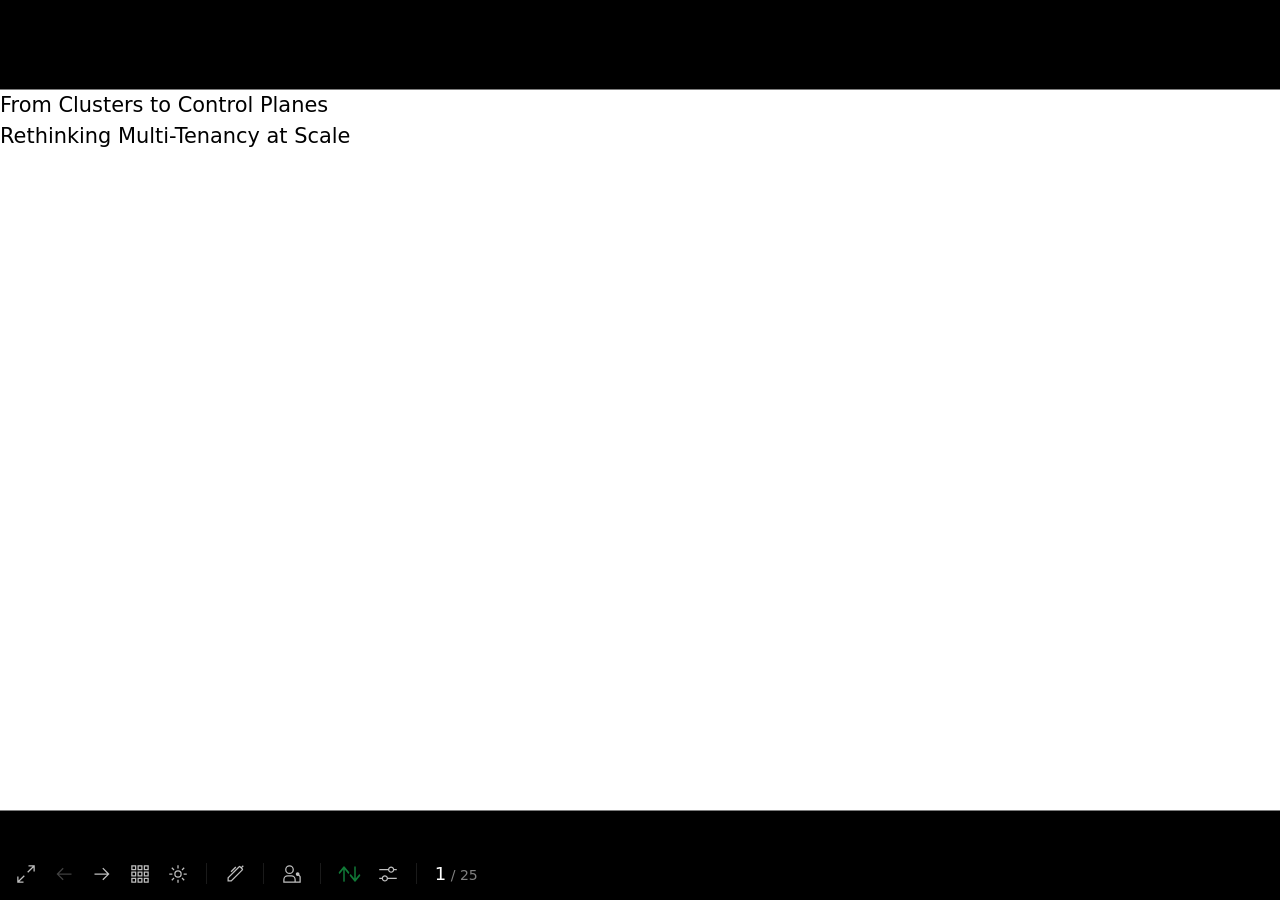
==== from-clusters-to-controlplanes/index.html @ 7caa5ade "deploy: from-clusters-to-controlplanes" ====
<!DOCTYPE html>
<html lang="en">
<head>
<meta charset="utf-8">
<meta name="viewport" content="width=device-width, initial-scale=1">
<title>From Clusters to Control Planes - Slidev</title>
<link rel="preload" as="image" href="/from-clusters-to-controlplanes/examples/taskboard_3.jpg">
<link rel="preload" as="image" href="/from-clusters-to-controlplanes/Manuel_Solingen_g.png">
<link rel="preload" as="image" href="/from-clusters-to-controlplanes/Falcon_Heavy_Demo_Mission_(39337245145).jpg">
<link rel="preload" as="image" href="/from-clusters-to-controlplanes/diagrams/shared-cluster.svg">
<link rel="preload" as="image" href="/from-clusters-to-controlplanes/diagrams/namespaces.svg">
<link rel="preload" as="image" href="/from-clusters-to-controlplanes/diagrams/vcluster.svg">
<link rel="preload" as="image" href="/from-clusters-to-controlplanes/diagrams/hosted-cp.svg">
<link rel="preload" as="image" href="/from-clusters-to-controlplanes/diagrams/dedicated.svg">
<link rel="preload" as="image" href="/from-clusters-to-controlplanes/examples/write_sticker_1.jpg">
<link rel="preload" as="image" href="/from-clusters-to-controlplanes/diagrams/hcp-models.svg">
<link rel="preload" as="image" href="/from-clusters-to-controlplanes/qr-slides.svg">
<link rel="icon" href="https://cdn.jsdelivr.net/gh/slidevjs/slidev/assets/favicon.png">
<meta http-equiv="Content-Type" content="text/html; charset=UTF-8">
<meta property="slidev:version" content="52.16.0">
<meta property="og:title" content="From Clusters to Control Planes - Slidev">  <script type="module" crossorigin src="/from-clusters-to-controlplanes/assets/index-CMW9ZMdM.js"></script>
  <link rel="modulepreload" crossorigin href="/from-clusters-to-controlplanes/assets/rolldown-runtime-QTnfLwEv.js">
  <link rel="modulepreload" crossorigin href="/from-clusters-to-controlplanes/assets/modules/shiki-kLq1Ixo7.js">
  <link rel="modulepreload" crossorigin href="/from-clusters-to-controlplanes/assets/modules/vue-B7RqbT5V.js">
  <link rel="stylesheet" crossorigin href="/from-clusters-to-controlplanes/assets/modules/shiki-BrmBd2_v.css">
  <link rel="stylesheet" crossorigin href="/from-clusters-to-controlplanes/assets/index-B4M7K2nn.css">
</head>
<body>
  <div id="app"></div>
  <div id="mermaid-rendering-container"></div>
  
</body>
</html>
---- from-clusters-to-controlplanes/assets/modules/shiki-BrmBd2_v.css ----
.shiki-magic-move-container{white-space:pre;position:relative}.shiki-magic-move-line-number{opacity:.3;-webkit-user-select:none;user-select:none}.shiki-magic-move-item{transition:color var(--smm-duration,.5s) var(--smm-easing,"ease");display:inline-block}.shiki-magic-move-enter-active,.shiki-magic-move-leave-active,.shiki-magic-move-move{transition:all var(--smm-duration,.5s) var(--smm-easing,"ease")}.shiki-magic-move-container-resize,.shiki-magic-move-container-restyle{transition:all var(--smm-duration,.5s) var(--smm-easing,"ease");transition-delay:calc(var(--smm-duration,.5s)*var(--smm-delay-container,1))}.shiki-magic-move-move{transition-delay:calc(var(--smm-duration,.5s)*var(--smm-delay-move,1) + var(--smm-stagger,0));z-index:1}.shiki-magic-move-enter-active{transition-delay:calc(var(--smm-duration,.5s)*var(--smm-delay-enter,1) + var(--smm-stagger,0));z-index:1}.shiki-magic-move-leave-active{transition-delay:calc(var(--smm-duration,.5s)*var(--smm-delay-leave,1) + var(--smm-stagger,0))}.shiki-magic-move-enter-from,.shiki-magic-move-leave-to{opacity:0}br.shiki-magic-move-leave-active{display:none}.resize-observer[data-v-b329ee4c]{z-index:-1;pointer-events:none;opacity:0;background-color:#0000;border:none;width:100%;height:100%;display:block;position:absolute;top:0;left:0;overflow:hidden}.resize-observer[data-v-b329ee4c] object{pointer-events:none;z-index:-1;width:100%;height:100%;display:block;position:absolute;top:0;left:0;overflow:hidden}.v-popper__popper{z-index:10000;outline:none;top:0;left:0}.v-popper__popper.v-popper__popper--hidden{visibility:hidden;opacity:0;pointer-events:none;transition:opacity .15s,visibility .15s}.v-popper__popper.v-popper__popper--shown{visibility:visible;opacity:1;transition:opacity .15s}.v-popper__popper.v-popper__popper--skip-transition,.v-popper__popper.v-popper__popper--skip-transition>.v-popper__wrapper{transition:none!important}.v-popper__backdrop{width:100%;height:100%;display:none;position:absolute;top:0;left:0}.v-popper__inner{box-sizing:border-box;position:relative;overflow-y:auto}.v-popper__inner>div{z-index:1;max-width:inherit;max-height:inherit;position:relative}.v-popper__arrow-container{width:10px;height:10px;position:absolute}.v-popper__popper--arrow-overflow .v-popper__arrow-container,.v-popper__popper--no-positioning .v-popper__arrow-container{display:none}.v-popper__arrow-inner,.v-popper__arrow-outer{border-style:solid;width:0;height:0;position:absolute;top:0;left:0}.v-popper__arrow-inner{visibility:hidden;border-width:7px}.v-popper__arrow-outer{border-width:6px}.v-popper__popper[data-popper-placement^=top] .v-popper__arrow-inner,.v-popper__popper[data-popper-placement^=bottom] .v-popper__arrow-inner{left:-2px}.v-popper__popper[data-popper-placement^=top] .v-popper__arrow-outer,.v-popper__popper[data-popper-placement^=bottom] .v-popper__arrow-outer{left:-1px}.v-popper__popper[data-popper-placement^=top] .v-popper__arrow-inner,.v-popper__popper[data-popper-placement^=top] .v-popper__arrow-outer{border-bottom-width:0;border-bottom-color:#0000!important;border-left-color:#0000!important;border-right-color:#0000!important}.v-popper__popper[data-popper-placement^=top] .v-popper__arrow-inner{top:-2px}.v-popper__popper[data-popper-placement^=bottom] .v-popper__arrow-container{top:0}.v-popper__popper[data-popper-placement^=bottom] .v-popper__arrow-inner,.v-popper__popper[data-popper-placement^=bottom] .v-popper__arrow-outer{border-top-width:0;border-top-color:#0000!important;border-left-color:#0000!important;border-right-color:#0000!important}.v-popper__popper[data-popper-placement^=bottom] .v-popper__arrow-inner{top:-4px}.v-popper__popper[data-popper-placement^=bottom] .v-popper__arrow-outer{top:-6px}.v-popper__popper[data-popper-placement^=left] .v-popper__arrow-inner,.v-popper__popper[data-popper-placement^=right] .v-popper__arrow-inner{top:-2px}.v-popper__popper[data-popper-placement^=left] .v-popper__arrow-outer,.v-popper__popper[data-popper-placement^=right] .v-popper__arrow-outer{top:-1px}.v-popper__popper[data-popper-placement^=right] .v-popper__arrow-inner,.v-popper__popper[data-popper-placement^=right] .v-popper__arrow-outer{border-left-width:0;border-top-color:#0000!important;border-bottom-color:#0000!important;border-left-color:#0000!important}.v-popper__popper[data-popper-placement^=right] .v-popper__arrow-inner{left:-4px}.v-popper__popper[data-popper-placement^=right] .v-popper__arrow-outer{left:-6px}.v-popper__popper[data-popper-placement^=left] .v-popper__arrow-container{right:-10px}.v-popper__popper[data-popper-placement^=left] .v-popper__arrow-inner,.v-popper__popper[data-popper-placement^=left] .v-popper__arrow-outer{border-right-width:0;border-top-color:#0000!important;border-bottom-color:#0000!important;border-right-color:#0000!important}.v-popper__popper[data-popper-placement^=left] .v-popper__arrow-inner{left:-2px}.v-popper--theme-tooltip .v-popper__inner{color:#fff;background:#000c;border-radius:6px;padding:7px 12px 6px}.v-popper--theme-tooltip .v-popper__arrow-outer{border-color:#000c}.v-popper--theme-dropdown .v-popper__inner{color:#000;background:#fff;border:1px solid #ddd;border-radius:6px;box-shadow:0 6px 30px #0000001a}.v-popper--theme-dropdown .v-popper__arrow-inner{visibility:visible;border-color:#fff}.v-popper--theme-dropdown .v-popper__arrow-outer{border-color:#ddd}:root{--twoslash-border-color:#8888;--twoslash-underline-color:currentColor;--twoslash-highlighted-border:#c37d0d50;--twoslash-highlighted-bg:#c37d0d20;--twoslash-popup-bg:#f8f8f8;--twoslash-popup-color:inherit;--twoslash-popup-shadow:#00000014 0px 1px 4px;--twoslash-docs-color:#888;--twoslash-docs-font:sans-serif;--twoslash-code-font:inherit;--twoslash-code-font-size:1em;--twoslash-matched-color:inherit;--twoslash-unmatched-color:#888;--twoslash-cursor-color:#8888;--twoslash-error-color:#d45656;--twoslash-error-bg:#d4565620;--twoslash-warn-color:#c37d0d;--twoslash-warn-bg:#c37d0d20;--twoslash-tag-color:#3772cf;--twoslash-tag-bg:#3772cf20;--twoslash-tag-warn-color:var(--twoslash-warn-color);--twoslash-tag-warn-bg:var(--twoslash-warn-bg);--twoslash-tag-annotate-color:#1ba673;--twoslash-tag-annotate-bg:#1ba67320}@media (prefers-reduced-motion:reduce){.twoslash *{transition:none!important}}.twoslash:hover .twoslash-hover{border-color:var(--twoslash-underline-color)}.twoslash .twoslash-hover{border-bottom:1px dotted #0000;transition:border-color .3s;position:relative}.twoslash .twoslash-popup-container{opacity:0;background:var(--twoslash-popup-bg);color:var(--twoslash-popup-color);border:1px solid var(--twoslash-border-color);pointer-events:none;z-index:10;-webkit-user-select:none;user-select:none;text-align:left;box-shadow:var(--twoslash-popup-shadow);border-radius:4px;flex-direction:column;transition:opacity .3s;display:inline-flex;position:absolute;transform:translateY(1.1em)}.twoslash .twoslash-query-persisted .twoslash-popup-container{z-index:9;transform:translateY(1.5em)}.twoslash .twoslash-hover:hover .twoslash-popup-container,.twoslash .twoslash-error-hover:hover .twoslash-popup-container,.twoslash .twoslash-query-persisted .twoslash-popup-container,.twoslash .twoslash-query-line .twoslash-popup-container{opacity:1;pointer-events:auto}.twoslash .twoslash-popup-container:hover{-webkit-user-select:auto;user-select:auto}.twoslash .twoslash-popup-arrow{border-top:1px solid var(--twoslash-border-color);border-right:1px solid var(--twoslash-border-color);background:var(--twoslash-popup-bg);pointer-events:none;width:6px;height:6px;position:absolute;top:-4px;left:1em;transform:rotate(-45deg)}.twoslash .twoslash-popup-code,.twoslash .twoslash-popup-error,.twoslash .twoslash-popup-docs{padding:6px 8px!important}.twoslash .twoslash-popup-code{font-family:var(--twoslash-code-font);font-size:var(--twoslash-code-font-size)}.twoslash .twoslash-popup-docs{color:var(--twoslash-docs-color);font-family:var(--twoslash-docs-font);border-top:1px solid var(--twoslash-border-color);font-size:.8em}.twoslash .twoslash-popup-error{color:var(--twoslash-error-color);background-color:var(--twoslash-error-bg);font-family:var(--twoslash-docs-font);font-size:.8em}.twoslash .twoslash-popup-docs-tags{font-family:var(--twoslash-docs-font);flex-direction:column;display:flex}.twoslash .twoslash-popup-docs-tags,.twoslash .twoslash-popup-docs-tag-name{margin-right:.5em}.twoslash .twoslash-popup-docs-tag-name{font-family:var(--twoslash-code-font)}.twoslash .twoslash-query-line .twoslash-popup-container{margin-bottom:1.4em;position:relative;transform:translateY(.6em)}.twoslash .twoslash-error-line{background-color:var(--twoslash-error-bg);border-left:3px solid var(--twoslash-error-color);color:var(--twoslash-error-color);width:max-content;min-width:100%;margin:.2em 0;padding:6px 12px;position:relative}.twoslash .twoslash-error-line.twoslash-error-level-warning{background-color:var(--twoslash-warn-bg);border-left:3px solid var(--twoslash-warn-color);color:var(--twoslash-warn-color)}.twoslash .twoslash-error{background:url("data:image/svg+xml,%3Csvg%20xmlns%3D'http%3A%2F%2Fwww.w3.org%2F2000%2Fsvg'%20viewBox%3D'0%200%206%203'%20enable-background%3D'new%200%200%206%203'%20height%3D'3'%20width%3D'6'%3E%3Cg%20fill%3D'%23c94824'%3E%3Cpolygon%20points%3D'5.5%2C0%202.5%2C3%201.1%2C3%204.1%2C0'%2F%3E%3Cpolygon%20points%3D'4%2C0%206%2C2%206%2C0.6%205.4%2C0'%2F%3E%3Cpolygon%20points%3D'0%2C2%201%2C3%202.4%2C3%200%2C0.6'%2F%3E%3C%2Fg%3E%3C%2Fsvg%3E") 0 100% repeat-x;padding-bottom:2px}.twoslash .twoslash-error.twoslash-error-level-warning{background:url("data:image/svg+xml,%3Csvg%20xmlns%3D'http%3A%2F%2Fwww.w3.org%2F2000%2Fsvg'%20viewBox%3D'0%200%206%203'%20enable-background%3D'new%200%200%206%203'%20height%3D'3'%20width%3D'6'%3E%3Cg%20fill%3D'%23c37d0d'%3E%3Cpolygon%20points%3D'5.5%2C0%202.5%2C3%201.1%2C3%204.1%2C0'%2F%3E%3Cpolygon%20points%3D'4%2C0%206%2C2%206%2C0.6%205.4%2C0'%2F%3E%3Cpolygon%20points%3D'0%2C2%201%2C3%202.4%2C3%200%2C0.6'%2F%3E%3C%2Fg%3E%3C%2Fsvg%3E") 0 100% repeat-x;padding-bottom:2px}.twoslash .twoslash-completion-cursor{position:relative}.twoslash .twoslash-completion-cursor .twoslash-completion-list{-webkit-user-select:none;user-select:none;z-index:8;box-shadow:var(--twoslash-popup-shadow);background:var(--twoslash-popup-bg);border:1px solid var(--twoslash-border-color);margin:3px 0 0 -1px;display:inline-block;position:absolute;top:0;left:0;transform:translateY(1.2em)}.twoslash-completion-list{flex-direction:column;gap:4px;width:240px;padding:4px;font-size:.8rem;display:flex}.twoslash-completion-list:hover{-webkit-user-select:auto;user-select:auto}.twoslash-completion-list:before{background-color:var(--twoslash-cursor-color);content:" ";width:2px;height:1.4em;position:absolute;top:-1.6em;left:-1px}.twoslash-completion-list li{align-items:center;gap:.25em;line-height:1em;display:flex;overflow:hidden}.twoslash-completion-list li span.twoslash-completions-unmatched{color:var(--twoslash-unmatched-color)}.twoslash-completion-list .deprecated{opacity:.5;text-decoration:line-through}.twoslash-completion-list li span.twoslash-completions-matched{color:var(--twoslash-matched-color)}.twoslash-highlighted{background-color:var(--twoslash-highlighted-bg);border:1px solid var(--twoslash-highlighted-border);border-radius:4px;margin:-1px -3px;padding:1px 2px}.twoslash-completion-list .twoslash-completions-icon{color:var(--twoslash-unmatched-color);flex:none;width:1em}.twoslash .twoslash-tag-line{background-color:var(--twoslash-tag-bg);border-left:3px solid var(--twoslash-tag-color);color:var(--twoslash-tag-color);align-items:center;gap:.3em;width:max-content;min-width:100%;margin:.2em 0;padding:6px 10px;display:flex;position:relative}.twoslash .twoslash-tag-line .twoslash-tag-icon{width:1.1em;color:inherit}.twoslash .twoslash-tag-line.twoslash-tag-error-line{background-color:var(--twoslash-error-bg);border-left:3px solid var(--twoslash-error-color);color:var(--twoslash-error-color)}.twoslash .twoslash-tag-line.twoslash-tag-warn-line{background-color:var(--twoslash-tag-warn-bg);border-left:3px solid var(--twoslash-tag-warn-color);color:var(--twoslash-tag-warn-color)}.twoslash .twoslash-tag-line.twoslash-tag-annotate-line{background-color:var(--twoslash-tag-annotate-bg);border-left:3px solid var(--twoslash-tag-annotate-color);color:var(--twoslash-tag-annotate-color)}:root{--twoslash-popup-bg:var(--vp-c-bg,inherit);--twoslash-popup-color:var(--vp-c-text-1);--twoslash-docs-color:var(--vp-c-text-1);--twoslash-docs-font:var(--vp-font-family-base);--twoslash-code-font:var(--vp-font-family-mono);--twoslash-code-size:var(--vp-code-font-size);--twoslash-underline-color:#8888;--twoslash-border-color:var(--vp-c-border);--twoslash-cursor-color:var(--vp-c-brand);--twoslash-matched-color:var(--vp-c-brand);--twoslash-unmatched-color:var(--vp-c-text-2)}.v-popper--theme-twoslash{z-index:calc(var(--vp-z-index-local-nav) - 1)}.v-popper--theme-twoslash .v-popper__inner{background:var(--twoslash-popup-bg);color:var(--twoslash-popup-color);border-color:var(--twoslash-border-color)}.v-popper--theme-twoslash .v-popper__arrow-outer{border-color:var(--twoslash-border-color)}.v-popper--theme-twoslash .v-popper__arrow-inner{border-color:var(--twoslash-popup-bg)}.twoslash-popup-container{transform:translateY(1.5em)}.twoslash-query-persisted .twoslash-popup-container{transform:translateY(1.8em)}.twoslash .v-popper{display:inline-block}.twoslash-completion-list .twoslash-completions-icon{color:var(--twoslash-unmatched-color)!important}.twoslash-floating .twoslash-popup-code{width:fit-content;min-width:100%;max-width:600px;line-height:var(--vp-code-line-height);font-size:var(--twoslash-code-size);white-space:pre-wrap;padding:6px 12px;transition:color .5s;display:block}.twoslash-floating .twoslash-popup-docs,.twoslash-floating .twoslash-popup-error{font-family:var(--twoslash-docs-font);text-wrap:balance;max-width:700px;max-height:500px;font-size:.9em;overflow:hidden auto;padding:12px!important}.twoslash-floating .twoslash-popup-docs p:first-child,.twoslash-floating .twoslash-popup-error p:first-child{margin-top:0}.twoslash-floating .twoslash-popup-docs p:last-child,.twoslash-floating .twoslash-popup-error p:last-child{margin-bottom:0}.twoslash-floating .twoslash-popup-docs{border-top:1px solid var(--twoslash-border-color);color:var(--twoslash-docs-color)}.twoslash-floating .twoslash-popup-error{color:var(--twoslash-error-color)}.twoslash-floating .twoslash-popup-error.twoslash-error-level-warning{color:var(--twoslash-warn-color)}.twoslash-floating .twoslash-popup-docs p,.twoslash-floating .twoslash-popup-error p{text-wrap:balance;margin:6px 0}.twoslash-floating .twoslash-popup-docs pre .twoslash-floating .twoslash-popup-error pre{background-color:var(--vp-code-block-bg);border-radius:8px;margin:6px -2px;padding:12px;overflow-x:auto}.twoslash-floating .twoslash-popup-docs-tags{flex-direction:column;display:flex;padding:8px 12px!important}.twoslash-floating .twoslash-popup-docs-tags .twoslash-popup-docs-tag-name{font-family:var(--twoslash-code-font);color:var(--twoslash-unmatched-color);margin-right:.5em}.twoslash-completion-cursor{background:var(--twoslash-cursor-color);-webkit-user-select:none;user-select:none;width:2px;height:1.2em;margin-bottom:-.2em;display:inline-block}.twoslash-floating.twoslash-completion .v-popper__arrow-container{display:none}.twoslash-floating.twoslash-completion .twoslash-completion-list{font-family:var(--twoslash-code-font);padding:6px;font-size:var(--twoslash-code-size)!important}.twoslash-floating.twoslash-completion .twoslash-completion-list li{padding:3px 0}.twoslash-error:empty,.twoslash-error-empty{vertical-align:middle;min-width:.55em;min-height:1.2em;display:inline-block}
---- from-clusters-to-controlplanes/assets/index-B4M7K2nn.css ----
*,:before,:after{box-sizing:border-box;border-style:solid;border-width:0;border-color:var(--un-default-border-color,#e5e7eb)}:before,:after{--un-content:""}html,:host{-webkit-text-size-adjust:100%;tab-size:4;font-feature-settings:normal;font-variation-settings:normal;-webkit-tap-highlight-color:transparent;font-family:ui-sans-serif,system-ui,sans-serif,Apple Color Emoji,Segoe UI Emoji,Segoe UI Symbol,Noto Color Emoji;line-height:1.5}body{line-height:inherit;margin:0}hr{height:0;color:inherit;border-top-width:1px}abbr:where([title]){-webkit-text-decoration:underline dotted;text-decoration:underline dotted}h1,h2,h3,h4,h5,h6{font-size:inherit;font-weight:inherit}a{color:inherit;-webkit-text-decoration:inherit;text-decoration:inherit}b,strong{font-weight:bolder}code,kbd,samp,pre{font-feature-settings:normal;font-variation-settings:normal;font-family:ui-monospace,SFMono-Regular,Menlo,Monaco,Consolas,Liberation Mono,Courier New,monospace;font-size:1em}small{font-size:80%}sub,sup{vertical-align:baseline;font-size:75%;line-height:0;position:relative}sub{bottom:-.25em}sup{top:-.5em}table{text-indent:0;border-color:inherit;border-collapse:collapse}button,input,optgroup,select,textarea{font-feature-settings:inherit;font-variation-settings:inherit;font-family:inherit;font-size:100%;font-weight:inherit;line-height:inherit;color:inherit;margin:0;padding:0}button,select{text-transform:none}button,[type=button],[type=reset],[type=submit]{-webkit-appearance:button;background-color:#0000;background-image:none}:-moz-focusring{outline:auto}:-moz-ui-invalid{box-shadow:none}progress{vertical-align:baseline}::-webkit-inner-spin-button{height:auto}::-webkit-outer-spin-button{height:auto}[type=search]{-webkit-appearance:textfield;outline-offset:-2px}::-webkit-search-decoration{-webkit-appearance:none}::-webkit-file-upload-button{-webkit-appearance:button;font:inherit}summary{display:list-item}blockquote,dl,dd,h1,h2,h3,h4,h5,h6,hr,figure,p,pre{margin:0}fieldset{margin:0;padding:0}legend{padding:0}ol,ul,menu{margin:0;padding:0;list-style:none}dialog{padding:0}textarea{resize:vertical}input::placeholder,textarea::placeholder{opacity:1;color:#9ca3af}button,[role=button]{cursor:pointer}:disabled{cursor:default}img,svg,video,canvas,audio,iframe,embed,object{vertical-align:middle;display:block}img,video{max-width:100%;height:auto}[hidden]:where(:not([hidden=until-found])){display:none}*,:before,:after,::backdrop{--un-rotate:0;--un-rotate-x:0;--un-rotate-y:0;--un-rotate-z:0;--un-scale-x:1;--un-scale-y:1;--un-scale-z:1;--un-skew-x:0;--un-skew-y:0;--un-translate-x:0;--un-translate-y:0;--un-translate-z:0;--un-pan-x: ;--un-pan-y: ;--un-pinch-zoom: ;--un-scroll-snap-strictness:proximity;--un-ordinal: ;--un-slashed-zero: ;--un-numeric-figure: ;--un-numeric-spacing: ;--un-numeric-fraction: ;--un-border-spacing-x:0;--un-border-spacing-y:0;--un-ring-offset-shadow:0 0 #0000;--un-ring-shadow:0 0 #0000;--un-shadow-inset: ;--un-shadow:0 0 #0000;--un-ring-inset: ;--un-ring-offset-width:0px;--un-ring-offset-color:#fff;--un-ring-width:0px;--un-ring-color:#93c5fd80;--un-blur: ;--un-brightness: ;--un-contrast: ;--un-drop-shadow: ;--un-grayscale: ;--un-hue-rotate: ;--un-invert: ;--un-saturate: ;--un-sepia: ;--un-backdrop-blur: ;--un-backdrop-brightness: ;--un-backdrop-contrast: ;--un-backdrop-grayscale: ;--un-backdrop-hue-rotate: ;--un-backdrop-invert: ;--un-backdrop-opacity: ;--un-backdrop-saturate: ;--un-backdrop-sepia: }.prose{color:var(--un-prose-body);max-width:65ch}.prose :where(p):not(:where([class~=not-prose],[class~=not-prose] *)){margin-top:1.25em;margin-bottom:1.25em}.prose :where([class~=lead]):not(:where([class~=not-prose],[class~=not-prose] *)){color:var(--un-prose-lead);margin-top:1.2em;margin-bottom:1.2em;font-size:1.25em;line-height:1.6}.prose :where(a):not(:where([class~=not-prose],[class~=not-prose] *)){color:var(--un-prose-links);font-weight:500;text-decoration:underline}.prose :where(strong):not(:where([class~=not-prose],[class~=not-prose] *)){color:var(--un-prose-bold);font-weight:600}.prose :where(a strong):not(:where([class~=not-prose],[class~=not-prose] *)),.prose :where(blockquote strong):not(:where([class~=not-prose],[class~=not-prose] *)),.prose :where(thead th strong):not(:where([class~=not-prose],[class~=not-prose] *)){color:inherit}.prose :where(ol):not(:where([class~=not-prose],[class~=not-prose] *)){margin-top:1.25em;margin-bottom:1.25em;padding-inline-start:1.625em;list-style-type:decimal}.prose :where(ol[type=A]):not(:where([class~=not-prose],[class~=not-prose] *)){list-style-type:upper-alpha}.prose :where(ol[type=a]):not(:where([class~=not-prose],[class~=not-prose] *)){list-style-type:lower-alpha}.prose :where(ol[type=A s]):not(:where([class~=not-prose],[class~=not-prose] *)){list-style-type:upper-alpha}.prose :where(ol[type=a s]):not(:where([class~=not-prose],[class~=not-prose] *)){list-style-type:lower-alpha}.prose :where(ol[type=I]):not(:where([class~=not-prose],[class~=not-prose] *)){list-style-type:upper-roman}.prose :where(ol[type=i]):not(:where([class~=not-prose],[class~=not-prose] *)){list-style-type:lower-roman}.prose :where(ol[type=I s]):not(:where([class~=not-prose],[class~=not-prose] *)){list-style-type:upper-roman}.prose :where(ol[type=i s]):not(:where([class~=not-prose],[class~=not-prose] *)){list-style-type:lower-roman}.prose :where(ol[type="1"]):not(:where([class~=not-prose],[class~=not-prose] *)){list-style-type:decimal}.prose :where(ul):not(:where([class~=not-prose],[class~=not-prose] *)){margin-top:1.25em;margin-bottom:1.25em;padding-inline-start:1.625em;list-style-type:disc}.prose :where(ol>li):not(:where([class~=not-prose],[class~=not-prose] *))::marker{color:var(--un-prose-counters);font-weight:400}.prose :where(ul>li):not(:where([class~=not-prose],[class~=not-prose] *))::marker{color:var(--un-prose-bullets)}.prose :where(dt):not(:where([class~=not-prose],[class~=not-prose] *)){color:var(--un-prose-headings);margin-top:1.25em;font-weight:600}.prose :where(hr):not(:where([class~=not-prose],[class~=not-prose] *)){border-color:var(--un-prose-hr);border-top-width:1px;margin-top:3em;margin-bottom:3em}.prose :where(blockquote):not(:where([class~=not-prose],[class~=not-prose] *)){color:var(--un-prose-quotes);border-inline-start-width:.25rem;border-inline-start-color:var(--un-prose-quote-borders);quotes:"“""”""‘""’";margin-top:1.6em;margin-bottom:1.6em;padding-inline-start:1em;font-style:italic;font-weight:500}.prose :where(blockquote p:first-of-type):not(:where([class~=not-prose],[class~=not-prose] *)):before{content:open-quote}.prose :where(blockquote p:last-of-type):not(:where([class~=not-prose],[class~=not-prose] *)):after{content:close-quote}.prose :where(h1):not(:where([class~=not-prose],[class~=not-prose] *)){color:var(--un-prose-headings);margin-top:0;margin-bottom:.888889em;font-size:2.25em;font-weight:800;line-height:1.11111}.prose :where(h1 strong):not(:where([class~=not-prose],[class~=not-prose] *)){color:inherit;font-weight:900}.prose :where(h2):not(:where([class~=not-prose],[class~=not-prose] *)){color:var(--un-prose-headings);margin-top:2em;margin-bottom:1em;font-size:1.5em;font-weight:700;line-height:1.33333}.prose :where(h2 strong):not(:where([class~=not-prose],[class~=not-prose] *)){color:inherit;font-weight:800}.prose :where(h3):not(:where([class~=not-prose],[class~=not-prose] *)){color:var(--un-prose-headings);margin-top:1.6em;margin-bottom:.6em;font-size:1.25em;font-weight:600;line-height:1.6}.prose :where(h3 strong):not(:where([class~=not-prose],[class~=not-prose] *)){color:inherit;font-weight:700}.prose :where(h4):not(:where([class~=not-prose],[class~=not-prose] *)){color:var(--un-prose-headings);margin-top:1.5em;margin-bottom:.5em;font-weight:600;line-height:1.5}.prose :where(h4 strong):not(:where([class~=not-prose],[class~=not-prose] *)){color:inherit;font-weight:700}.prose :where(img):not(:where([class~=not-prose],[class~=not-prose] *)){margin-top:2em;margin-bottom:2em}.prose :where(picture):not(:where([class~=not-prose],[class~=not-prose] *)){margin-top:2em;margin-bottom:2em;display:block}.prose :where(video):not(:where([class~=not-prose],[class~=not-prose] *)){margin-top:2em;margin-bottom:2em}.prose :where(kbd):not(:where([class~=not-prose],[class~=not-prose] *)){color:var(--un-prose-kbd);box-shadow:0 0 0 1px rgb(var(--un-prose-kbd-shadows) / 10%), 0 3px 0 rgb(var(--un-prose-kbd-shadows) / 10%);padding-top:.1875em;padding-inline-end:.375em;padding-bottom:.1875em;border-radius:.3125rem;padding-inline-start:.375em;font-family:inherit;font-size:.875em;font-weight:500}.prose :where(code):not(:where([class~=not-prose],[class~=not-prose] *)){color:var(--un-prose-code);font-size:.875em;font-weight:600}.prose :where(code):not(:where([class~=not-prose],[class~=not-prose] *)):before,.prose :where(code):not(:where([class~=not-prose],[class~=not-prose] *)):after{content:"`"}.prose :where(a code):not(:where([class~=not-prose],[class~=not-prose] *)),.prose :where(h1 code):not(:where([class~=not-prose],[class~=not-prose] *)){color:inherit}.prose :where(h2 code):not(:where([class~=not-prose],[class~=not-prose] *)){color:inherit;font-size:.875em}.prose :where(h3 code):not(:where([class~=not-prose],[class~=not-prose] *)){color:inherit;font-size:.9em}.prose :where(h4 code):not(:where([class~=not-prose],[class~=not-prose] *)),.prose :where(blockquote code):not(:where([class~=not-prose],[class~=not-prose] *)),.prose :where(thead th code):not(:where([class~=not-prose],[class~=not-prose] *)){color:inherit}.prose :where(pre):not(:where([class~=not-prose],[class~=not-prose] *)){color:var(--un-prose-pre-code);background-color:var(--un-prose-pre-bg);padding-top:.857143em;padding-inline-end:1.14286em;padding-bottom:.857143em;border-radius:.375rem;margin-top:1.71429em;margin-bottom:1.71429em;padding-inline-start:1.14286em;font-size:.875em;font-weight:400;line-height:1.71429;overflow-x:auto}.prose :where(pre code):not(:where([class~=not-prose],[class~=not-prose] *)){font-weight:inherit;color:inherit;font-size:inherit;font-family:inherit;line-height:inherit;background-color:#0000;border-width:0;border-radius:0;padding:0}.prose :where(pre code):not(:where([class~=not-prose],[class~=not-prose] *)):before,.prose :where(pre code):not(:where([class~=not-prose],[class~=not-prose] *)):after{content:none}.prose :where(table):not(:where([class~=not-prose],[class~=not-prose] *)){table-layout:auto;width:100%;margin-top:2em;margin-bottom:2em;font-size:.875em;line-height:1.71429}.prose :where(thead):not(:where([class~=not-prose],[class~=not-prose] *)){border-bottom-width:1px;border-bottom-color:var(--un-prose-th-borders)}.prose :where(thead th):not(:where([class~=not-prose],[class~=not-prose] *)){color:var(--un-prose-headings);vertical-align:bottom;padding-inline-end:.571429em;padding-bottom:.571429em;padding-inline-start:.571429em;font-weight:600}.prose :where(tbody tr):not(:where([class~=not-prose],[class~=not-prose] *)){border-bottom-width:1px;border-bottom-color:var(--un-prose-td-borders)}.prose :where(tbody tr:last-child):not(:where([class~=not-prose],[class~=not-prose] *)){border-bottom-width:0}.prose :where(tbody td):not(:where([class~=not-prose],[class~=not-prose] *)){vertical-align:baseline}.prose :where(tfoot):not(:where([class~=not-prose],[class~=not-prose] *)){border-top-width:1px;border-top-color:var(--un-prose-th-borders)}.prose :where(tfoot td):not(:where([class~=not-prose],[class~=not-prose] *)){vertical-align:top}.prose :where(th,td):not(:where([class~=not-prose],[class~=not-prose] *)){text-align:start}.prose :where(figure>*):not(:where([class~=not-prose],[class~=not-prose] *)){margin-top:0;margin-bottom:0}.prose :where(figcaption):not(:where([class~=not-prose],[class~=not-prose] *)){color:var(--un-prose-captions);margin-top:.857143em;font-size:.875em;line-height:1.42857}.prose{font-size:1rem;line-height:1.75}.prose :where(picture>img):not(:where([class~=not-prose],[class~=not-prose] *)){margin-top:0;margin-bottom:0}.prose :where(li):not(:where([class~=not-prose],[class~=not-prose] *)){margin-top:.5em;margin-bottom:.5em}.prose :where(ol>li):not(:where([class~=not-prose],[class~=not-prose] *)),.prose :where(ul>li):not(:where([class~=not-prose],[class~=not-prose] *)){padding-inline-start:.375em}.prose :where():not(:where([class~=not-prose],[class~=not-prose] *)){margin-top:1.25em;margin-bottom:1.25em}.prose :where(ul ul,ul ol,ol ul,ol ol):not(:where([class~=not-prose],[class~=not-prose] *)){margin-top:.75em;margin-bottom:.75em}.prose :where(dl):not(:where([class~=not-prose],[class~=not-prose] *)){margin-top:1.25em;margin-bottom:1.25em}.prose :where(dd):not(:where([class~=not-prose],[class~=not-prose] *)){margin-top:.5em;padding-inline-start:1.625em}.prose :where(hr+*):not(:where([class~=not-prose],[class~=not-prose] *)),.prose :where(h2+*):not(:where([class~=not-prose],[class~=not-prose] *)),.prose :where(h3+*):not(:where([class~=not-prose],[class~=not-prose] *)),.prose :where(h4+*):not(:where([class~=not-prose],[class~=not-prose] *)){margin-top:0}.prose :where(thead th:first-child):not(:where([class~=not-prose],[class~=not-prose] *)){padding-inline-start:0}.prose :where(thead th:last-child):not(:where([class~=not-prose],[class~=not-prose] *)){padding-inline-end:0}.prose :where(tbody td,tfoot td):not(:where([class~=not-prose],[class~=not-prose] *)){padding-top:.571429em;padding-inline-end:.571429em;padding-bottom:.571429em;padding-inline-start:.571429em}.prose :where(tbody td:first-child,tfoot td:first-child):not(:where([class~=not-prose],[class~=not-prose] *)){padding-inline-start:0}.prose :where(tbody td:last-child,tfoot td:last-child):not(:where([class~=not-prose],[class~=not-prose] *)){padding-inline-end:0}.prose :where(figure):not(:where([class~=not-prose],[class~=not-prose] *)){margin-top:2em;margin-bottom:2em}.prose :where():not(:where([class~=not-prose],[class~=not-prose] *)){margin-top:0;margin-bottom:0}.prose{--un-prose-body:#374151;--un-prose-invert-body:#d1d5db;--un-prose-headings:#111827;--un-prose-invert-headings:white;--un-prose-lead:#4b5563;--un-prose-invert-lead:#9ca3af;--un-prose-links:#111827;--un-prose-invert-links:white;--un-prose-bold:#111827;--un-prose-invert-bold:white;--un-prose-counters:#6b7280;--un-prose-invert-counters:#9ca3af;--un-prose-bullets:#d1d5db;--un-prose-invert-bullets:#4b5563;--un-prose-hr:#e5e7eb;--un-prose-invert-hr:#374151;--un-prose-quotes:#111827;--un-prose-invert-quotes:#f3f4f6;--un-prose-quote-borders:#e5e7eb;--un-prose-invert-quote-borders:#374151;--un-prose-captions:#6b7280;--un-prose-invert-captions:#9ca3af;--un-prose-kbd:#111827;--un-prose-invert-kbd:white;--un-prose-kbd-shadows:#111827;--un-prose-invert-kbd-shadows:white;--un-prose-code:#111827;--un-prose-invert-code:white;--un-prose-pre-code:#e5e7eb;--un-prose-invert-pre-code:#d1d5db;--un-prose-pre-bg:#1f2937;--un-prose-invert-pre-bg:#00000080;--un-prose-th-borders:#d1d5db;--un-prose-invert-th-borders:#4b5563;--un-prose-td-borders:#e5e7eb;--un-prose-invert-td-borders:#374151}.dark .dark\:prose-invert{--un-prose-body:var(--un-prose-invert-body);--un-prose-headings:var(--un-prose-invert-headings);--un-prose-lead:var(--un-prose-invert-lead);--un-prose-links:var(--un-prose-invert-links);--un-prose-bold:var(--un-prose-invert-bold);--un-prose-counters:var(--un-prose-invert-counters);--un-prose-bullets:var(--un-prose-invert-bullets);--un-prose-hr:var(--un-prose-invert-hr);--un-prose-quotes:var(--un-prose-invert-quotes);--un-prose-quote-borders:var(--un-prose-invert-quote-borders);--un-prose-captions:var(--un-prose-invert-captions);--un-prose-kbd:var(--un-prose-invert-kbd);--un-prose-kbd-shadows:var(--un-prose-invert-kbd-shadows);--un-prose-code:var(--un-prose-invert-code);--un-prose-pre-code:var(--un-prose-invert-pre-code);--un-prose-pre-bg:var(--un-prose-invert-pre-bg);--un-prose-th-borders:var(--un-prose-invert-th-borders);--un-prose-td-borders:var(--un-prose-invert-td-borders)}.container{width:100%}.z-context-menu{z-index:60}.z-label{z-index:40}.z-menu{z-index:20}.z-modal{z-index:70}.z-nav{z-index:50}.slidev-glass-effect{--un-bg-opacity:1;background-color:rgb(255 255 255/var(--un-bg-opacity)) ;--un-shadow:var(--un-shadow-inset) 0 20px 25px -5px var(--un-shadow-color,#0000001a),var(--un-shadow-inset) 0 8px 10px -6px var(--un-shadow-color,#0000001a);box-shadow:var(--un-ring-offset-shadow), var(--un-ring-shadow), var(--un-shadow);--un-backdrop-blur:blur(8px);-webkit-backdrop-filter:var(--un-backdrop-blur) var(--un-backdrop-brightness) var(--un-backdrop-contrast) var(--un-backdrop-grayscale) var(--un-backdrop-hue-rotate) var(--un-backdrop-invert) var(--un-backdrop-opacity) var(--un-backdrop-saturate) var(--un-backdrop-sepia);backdrop-filter:var(--un-backdrop-blur) var(--un-backdrop-brightness) var(--un-backdrop-contrast) var(--un-backdrop-grayscale) var(--un-backdrop-hue-rotate) var(--un-backdrop-invert) var(--un-backdrop-opacity) var(--un-backdrop-saturate) var(--un-backdrop-sepia);border-width:1px;border-color:#9ca3af33;--un-bg-opacity:.75!important}.border-main,.dark [border~=dark\:main],.dark [dark\:border~=main],[border-main=""],[border~=main]{border-color:#9ca3af33}.border-primary,.hover\:border-primary:hover{border-color:var(--slidev-theme-primary)}.bg-active{background-color:#9ca3af1a}.bg-main{--un-bg-opacity:1;background-color:rgb(255 255 255/var(--un-bg-opacity)) }.dark .bg-main,.dark .slidev-glass-effect{--un-bg-opacity:1;background-color:rgb(18 18 18/var(--un-bg-opacity)) }.bg-primary,[bg-primary=""]{background-color:var(--slidev-theme-primary) }.hover\:bg-active:hover,[hover\:bg-active=""]:hover{background-color:#9ca3af1a}.dark .text-main{--un-text-opacity:1;color:rgb(221 221 221/var(--un-text-opacity)) }.text-main{--un-text-opacity:1;color:rgb(24 24 24/var(--un-text-opacity)) }.text-primary,[text-primary=""]{color:var(--slidev-theme-primary) }@media (width>=640px){.container{max-width:640px}}@media (width>=768px){.container{max-width:768px}}@media (width>=1024px){.container{max-width:1024px}}@media (width>=1280px){.container{max-width:1280px}}@media (width>=1536px){.container{max-width:1536px}}:root{--color-note:#0969da;--color-tip:#1a7f37;--color-warning:#9a6700;--color-severe:#bc4c00;--color-caution:#d1242f;--color-important:#8250df}@media (prefers-color-scheme:dark){:root{--color-note:#2f81f7;--color-tip:#3fb950;--color-warning:#d29922;--color-severe:#db6d28;--color-caution:#f85149;--color-important:#a371f7}}.markdown-alert{color:inherit;border-left:.25em solid #888;margin-bottom:16px;padding:.5rem 1rem}.markdown-alert>:first-child{margin-top:0}.markdown-alert>:last-child{margin-bottom:0}.markdown-alert .markdown-alert-title{align-items:center;font-weight:500;line-height:1;display:flex}.markdown-alert .markdown-alert-title .octicon{vertical-align:text-bottom;fill:currentColor;margin-right:.5rem;display:inline-block;overflow:visible!important}.markdown-alert.markdown-alert-note{border-left-color:var(--color-note)}.markdown-alert.markdown-alert-note .markdown-alert-title{color:var(--color-note)}.markdown-alert.markdown-alert-important{border-left-color:var(--color-important)}.markdown-alert.markdown-alert-important .markdown-alert-title{color:var(--color-important)}.markdown-alert.markdown-alert-warning{border-left-color:var(--color-warning)}.markdown-alert.markdown-alert-warning .markdown-alert-title{color:var(--color-warning)}.markdown-alert.markdown-alert-tip{border-left-color:var(--color-tip)}.markdown-alert.markdown-alert-tip .markdown-alert-title{color:var(--color-tip)}.markdown-alert.markdown-alert-caution{border-left-color:var(--color-caution)}.markdown-alert.markdown-alert-caution .markdown-alert-title{color:var(--color-caution)}:root{--slidev-code-background:#f5f5f5;--slidev-code-foreground:#1b1b1b;--slidev-code-font-family:ui-monospace,SFMono-Regular,Menlo,Monaco,Consolas,"Liberation Mono","Courier New",monospace;--slidev-code-padding:8px;--slidev-code-font-size:12px;--slidev-code-line-height:18px;--slidev-code-radius:4px;--slidev-code-margin:4px 0;--slidev-theme-primary:#3ab9d5;--slidev-transition-duration:.5s;--slidev-slide-container-background:black;--slidev-controls-foreground:white;--slidev-code-tab-divider:#e5e5e5;--slidev-code-tab-text-color:#67676c;--slidev-code-tab-font-size:12px;--slidev-code-tab-active-text-color:#3c3c43}html.dark{--slidev-code-background:#1b1b1b;--slidev-code-foreground:#eee;--slidev-code-tab-divider:#222;--slidev-code-tab-text-color:#98989f;--slidev-code-tab-active-text-color:#dfdfd6}html,body,#app,#page-root{width:100%;height:100vh;height:calc(var(--vh,1vh) * 100);-webkit-print-color-adjust:exact;print-color-adjust:exact;--un-bg-opacity:1;background-color:rgb(255 255 255/var(--un-bg-opacity)) ;margin:0;padding:0;font-family:ui-sans-serif,system-ui,-apple-system,BlinkMacSystemFont,Segoe UI,Roboto,Helvetica Neue,Arial,Noto Sans,sans-serif,Apple Color Emoji,Segoe UI Emoji,Segoe UI Symbol,Noto Color Emoji;overflow:hidden}.dark html,.dark body,.dark #app,.dark #page-root{--un-bg-opacity:1;background-color:rgb(18 18 18/var(--un-bg-opacity)) }html{background:0 0}.slidev-icon-btn{aspect-ratio:1;-webkit-user-select:none;user-select:none;cursor:pointer;vertical-align:middle;opacity:.75;border-radius:.25rem;outline:none;justify-content:center;align-items:center;padding:.25rem;transition-property:color,background-color,border-color,text-decoration-color,fill,stroke,opacity,box-shadow,transform,filter,-webkit-backdrop-filter,backdrop-filter;transition-duration:.2s;transition-timing-function:cubic-bezier(.4,0,.2,1);display:inline-flex;position:relative}@media (width>=768px){.slidev-icon-btn{padding:.5rem}}.slidev-icon-btn:hover{--un-bg-opacity:.1;background-color:rgb(156 163 175/var(--un-bg-opacity)) ;opacity:1}.slidev-icon-btn:focus-visible{opacity:1;--un-outline-color-opacity:1;outline-width:2px;outline-color:rgb(0 0 0/var(--un-outline-color-opacity)) ;outline-offset:2px;outline-style:solid}.dark .slidev-icon-btn:focus-visible{--un-outline-color-opacity:1;outline-color:rgb(255 255 255/var(--un-outline-color-opacity)) }.slidev-icon-btn.shallow{opacity:.3}.slidev-icon-btn.active{opacity:1}.slidev-icon-btn.disabled{opacity:.25;pointer-events:none}.slidev-layout a.slidev-icon-btn{border-style:none}.slidev-layout a.slidev-icon-btn:hover{--un-text-opacity:1;color:rgb(255 255 255/var(--un-text-opacity)) ;border-style:none}.slidev-icon{vertical-align:sub;line-height:1em;display:inline-block}.slidev-page{width:100%;position:relative;top:0;left:0;right:0}.slidev-note-with-clicks .slidev-note-fade{color:#888c}.dark .slidev-note-with-clicks .slidev-note-fade{color:#a1a1a1cc}.slidev-note-click-mark{-webkit-user-select:none;user-select:none;--un-text-opacity:1;color:rgb(167 139 250/var(--un-text-opacity)) ;background-color:#a78bfa1a;border-width:1px;border-color:#0000;border-radius:.25rem;align-items:center;padding-left:.25rem;padding-right:.25rem;font-family:ui-monospace,SFMono-Regular,Menlo,Monaco,Consolas,Liberation Mono,Courier New,monospace;font-size:.7em;display:inline-flex}.slidev-note-click-mark.slidev-note-click-mark-active{--un-border-opacity:1;border-width:1px;border-color:rgb(167 139 250/var(--un-border-opacity))}.slidev-note-click-mark.slidev-note-click-mark-past{filter:saturate(0);opacity:.5}.slidev-note-click-mark.slidev-note-click-mark-future{opacity:.5}.slidev-note-click-mark:before{content:"";--un-icon:url("data:image/svg+xml;utf8,%3Csvg viewBox='0 0 32 32' width='1.2em' height='1.2em' xmlns='http://www.w3.org/2000/svg' %3E%3Cpath fill='currentColor' d='M23 28a1 1 0 0 1-.71-.29l-6.13-6.14l-3.33 5a1 1 0 0 1-1 .44a1 1 0 0 1-.81-.7l-6-20A1 1 0 0 1 6.29 5l20 6a1 1 0 0 1 .7.81a1 1 0 0 1-.44 1l-5 3.33l6.14 6.13a1 1 0 0 1 0 1.42l-4 4A1 1 0 0 1 23 28m0-2.41L25.59 23l-7.16-7.15l5.25-3.5L7.49 7.49l4.86 16.19l3.5-5.25Z'/%3E%3C/svg%3E");-webkit-mask:var(--un-icon) no-repeat;-webkit-mask:var(--un-icon) no-repeat;mask:var(--un-icon) no-repeat;color:inherit;opacity:.8;background-color:currentColor;width:1.2em;height:1.2em;display:inline-block;-webkit-mask-size:100% 100%;mask-size:100% 100%}.slidev-note-click-mark:after{content:attr(data-clicks);display:inline-block;transform:translateY(.1em)}.slidev-form-button{--un-text-opacity:1;color:rgb(255 255 255/var(--un-text-opacity)) ;--un-border-opacity:1;border-bottom-width:2px;border-color:rgb(55 65 81/var(--un-border-opacity));--un-bg-opacity:1;background-color:rgb(107 114 128/var(--un-bg-opacity)) ;border-radius:.25rem;padding:.25rem 1rem}.slidev-form-button:hover{--un-border-opacity:1;border-color:rgb(75 85 99/var(--un-border-opacity));--un-bg-opacity:1;background-color:rgb(156 163 175/var(--un-bg-opacity)) }.slidev-form-button.primary{--un-border-opacity:1;border-color:rgb(17 94 89/var(--un-border-opacity));--un-bg-opacity:1;background-color:rgb(13 148 136/var(--un-bg-opacity)) }.slidev-form-button.primary:hover{--un-border-opacity:1;border-color:rgb(15 118 110/var(--un-border-opacity));--un-bg-opacity:1;background-color:rgb(20 184 166/var(--un-bg-opacity)) }.rough-annotation{transform:scale(calc(1 / var(--slidev-slide-scale)))}#twoslash-container{position:fixed}#twoslash-container .v-popper__wrapper:not(.no-slide-scale>*){zoom:var(--slidev-slide-scale)}#twoslash-container .v-popper__popper:not(.no-slide-scale>*){translate:calc(10px * (1 - var(--slidev-slide-scale))) 0;width:max-content}.slidev-note ul{margin:0}html.dark:root{--lightningcss-light: ;--lightningcss-dark:initial;color-scheme:dark}html.dark .shiki{color:var(--shiki-dark,inherit);--twoslash-popup-bg:var(--shiki-dark-bg,inherit)}html.dark .shiki span{color:var(--shiki-dark)}html:not(.dark) .shiki{color:var(--shiki-light,inherit);--twoslash-popup-bg:var(--shiki-light-bg,inherit)}html:not(.dark) .shiki span{color:var(--shiki-light)}.twoslash-meta-line.twoslash-popover-line{margin-top:-10px}.slidev-code-wrapper{scroll-padding:var(--slidev-code-padding);margin:var(--slidev-code-margin)!important}.slidev-code-wrapper:-webkit-scrollbar{width:0}.slidev-code{background:var(--slidev-code-background);overflow:auto;font-family:var(--slidev-code-font-family)!important;padding:var(--slidev-code-padding)!important;font-size:var(--slidev-code-font-size)!important;line-height:var(--slidev-code-line-height)!important;border-radius:var(--slidev-code-radius)!important}.slidev-code-block-title,.slidev-code-group-tabs{background:var(--slidev-code-background);color:var(--slidev-code-tab-text-color);padding-left:var(--slidev-code-padding);padding-right:var(--slidev-code-padding);font-size:var(--slidev-code-tab-font-size);border-radius:var(--slidev-code-radius) var(--slidev-code-radius) 0 0;box-shadow:inset 0 -1px var(--slidev-code-tab-divider);align-items:center;gap:8px;display:flex}.slidev-code-block-title{padding:var(--slidev-code-padding)}.slidev-code-tab{font-size:var(--slidev-code-tab-font-size);white-space:nowrap;cursor:pointer;padding:var(--slidev-code-padding);color:var(--slidev-code-tab-text-color);border-bottom:2px solid #0000;align-items:center;gap:8px;transition:color .25s;display:flex;position:relative}.slidev-code-tab:hover{color:var(--slidev-code-tab-active-text-color)!important}.slidev-code-group-blocks .slidev-code-wrapper{margin:0!important}.slidev-code-group-blocks .slidev-code{border-radius:0 0 var(--slidev-code-radius) var(--slidev-code-radius)!important}.slidev-code-group-blocks .slidev-code-wrapper.active{display:block}.slidev-code-group-blocks .slidev-code-wrapper{display:none}.slidev-code-block-title+.slidev-code,.slidev-code-group-tabs+.slidev-code{border-top-left-radius:0!important;border-top-right-radius:0!important}.slidev-code .slidev-code-dishonored{opacity:.3;pointer-events:none}.slidev-code-line-numbers .slidev-code code{counter-reset:step;counter-increment:step calc(var(--start,1) - 1)}.slidev-code-line-numbers .slidev-code code .line:before{content:counter(step);counter-increment:step;text-align:right;--un-text-opacity:1;width:1rem;color:rgb(156 163 175/var(--un-text-opacity)) ;margin-right:1.5rem;display:inline-block}.dark .slidev-code-line-numbers .slidev-code code .line:before{--un-text-opacity:1;color:rgb(75 85 99/var(--un-text-opacity)) }.slidev-note :not(pre)>code,.slidev-layout :not(pre)>code{background:var(--slidev-code-background);border-radius:var(--slidev-code-radius);padding:.125rem .375rem;font-size:.9em;font-weight:300}.slidev-note :not(pre)>code:after,.slidev-note :not(pre)>code:before{content:""}.slidev-layout :not(pre)>code:before{margin-right:-.08em}.katex,.katex :after,.katex :before{border-color:currentColor}.slidev-katex-wrapper .mord.dishonored{opacity:.3}.slide-left-enter-active,.slide-left-leave-active,.slide-right-enter-active,.slide-right-leave-active,.slide-up-enter-active,.slide-up-leave-active,.slide-down-enter-active,.slide-down-leave-active{transition:all var(--slidev-transition-duration) ease}.slide-left-enter-from,.slide-right-leave-to{translate:100%}.slide-left-leave-to,.slide-right-enter-from{translate:-100%}.slide-up-enter-from,.slide-down-leave-to{translate:0 100%}.slide-up-leave-to,.slide-down-enter-from{translate:0 -100%}.fade-enter-active,.fade-leave-active{transition:opacity var(--slidev-transition-duration) ease}.fade-enter-from,.fade-leave-to{opacity:0}.fade-out-leave-active{transition:opacity calc(var(--slidev-transition-duration) * .6) ease-out}.fade-out-enter-active{transition:opacity calc(var(--slidev-transition-duration) * .8) ease-in;transition-delay:calc(var(--slidev-transition-duration) * .6)}.fade-out-enter-from,.fade-out-leave-to{opacity:0}:root{--twoslash-popup-bg:var(--slidev-code-background);--twoslash-popup-color:var(--slidev-code-foreground);--twoslash-docs-color:inherit;--twoslash-docs-font:inherit;--twoslash-code-font:ui-monospace,SFMono-Regular,Menlo,Monaco,Consolas,"Liberation Mono","Courier New",monospace;--twoslash-underline-color:#8888;--twoslash-border-color:#8888;--twoslash-cursor-color:var(--slidev-theme-primary);--twoslash-matched-color:var(--slidev-theme-primary)}.twoslash-popup-container{font-size:13px}.twoslash-popup-container .twoslash-popup-code{font-size:.85em}.twoslash-floating .twoslash-popup-docs-tags .twoslash-popup-docs-tag-name{color:inherit;opacity:.5}.slidev-vclick-target{transition:all .1s}.slidev-vclick-target.slidev-vclick-anim-none{transition:none}.slidev-vclick-target.slidev-vclick-anim-fade-in{transition:all .3s}.slidev-vclick-hidden{opacity:0!important;pointer-events:none!important;-webkit-user-select:none!important;user-select:none!important}.slidev-vclick-hidden.slidev-vclick-anim-fade{opacity:.5!important}.slidev-vclick-hidden.slidev-vclick-anim-fade-in{opacity:0!important}.slidev-vclick-hidden.slidev-vclick-anim-up{translate:0 20px}.slidev-vclick-hidden.slidev-vclick-anim-down{translate:0 -20px}.slidev-vclick-hidden.slidev-vclick-anim-left{translate:20px}.slidev-vclick-hidden.slidev-vclick-anim-right{translate:-20px}.slidev-vclick-hidden.slidev-vclick-anim-scale{scale:.9}.slidev-vclick-display-none{display:none!important}.slidev-vclick-fade{opacity:.5}.diagram-slide .slide-img-right{object-fit:contain!important}.contact-slide .slidev-layout{justify-content:center;align-items:center;display:flex}.contact-layout{align-items:center;gap:4rem;width:90%;height:80%;display:flex}.contact-left{flex:1}.contact-left h1{margin-bottom:.5rem;font-size:3rem;font-weight:700}.contact-subtitle{color:#666;margin-bottom:2rem;font-size:1.1rem}.contact-links{flex-direction:column;gap:.75rem;display:flex}.contact-row{align-items:center;gap:.75rem;font-size:1rem;display:flex}.contact-icon{color:#fff;background:#00a550;border-radius:4px;flex-shrink:0;justify-content:center;align-items:center;width:2rem;height:2rem;font-size:.75rem;font-weight:700;display:inline-flex}.contact-right{flex-direction:column;align-items:center;gap:.75rem;display:flex}.contact-qr{width:220px;height:220px;display:block}.contact-qr-label{color:#888;text-align:center;word-break:break-all;max-width:300px;font-size:.6rem}.agenda-slide .text-box-left{width:58%!important}.agenda-slide .slide-img-right{max-width:38%!important;left:60%!important}@font-face{font-display:block;font-family:KaTeX_AMS;font-style:normal;font-weight:400;src:url(/from-clusters-to-controlplanes/assets/KaTeX_AMS-Regular-BQhdFMY1.woff2)format("woff2"),url(/from-clusters-to-controlplanes/assets/KaTeX_AMS-Regular-DMm9YOAa.woff)format("woff"),url(/from-clusters-to-controlplanes/assets/KaTeX_AMS-Regular-DRggAlZN.ttf)format("truetype")}@font-face{font-display:block;font-family:KaTeX_Caligraphic;font-style:normal;font-weight:700;src:url(/from-clusters-to-controlplanes/assets/KaTeX_Caligraphic-Bold-Dq_IR9rO.woff2)format("woff2"),url(/from-clusters-to-controlplanes/assets/KaTeX_Caligraphic-Bold-BEiXGLvX.woff)format("woff"),url(/from-clusters-to-controlplanes/assets/KaTeX_Caligraphic-Bold-ATXxdsX0.ttf)format("truetype")}@font-face{font-display:block;font-family:KaTeX_Caligraphic;font-style:normal;font-weight:400;src:url(/from-clusters-to-controlplanes/assets/KaTeX_Caligraphic-Regular-Di6jR-x-.woff2)format("woff2"),url(/from-clusters-to-controlplanes/assets/KaTeX_Caligraphic-Regular-CTRA-rTL.woff)format("woff"),url(/from-clusters-to-controlplanes/assets/KaTeX_Caligraphic-Regular-wX97UBjC.ttf)format("truetype")}@font-face{font-display:block;font-family:KaTeX_Fraktur;font-style:normal;font-weight:700;src:url(/from-clusters-to-controlplanes/assets/KaTeX_Fraktur-Bold-CL6g_b3V.woff2)format("woff2"),url(/from-clusters-to-controlplanes/assets/KaTeX_Fraktur-Bold-BsDP51OF.woff)format("woff"),url(/from-clusters-to-controlplanes/assets/KaTeX_Fraktur-Bold-BdnERNNW.ttf)format("truetype")}@font-face{font-display:block;font-family:KaTeX_Fraktur;font-style:normal;font-weight:400;src:url(/from-clusters-to-controlplanes/assets/KaTeX_Fraktur-Regular-CTYiF6lA.woff2)format("woff2"),url(/from-clusters-to-controlplanes/assets/KaTeX_Fraktur-Regular-Dxdc4cR9.woff)format("woff"),url(/from-clusters-to-controlplanes/assets/KaTeX_Fraktur-Regular-CB_wures.ttf)format("truetype")}@font-face{font-display:block;font-family:KaTeX_Main;font-style:normal;font-weight:700;src:url(/from-clusters-to-controlplanes/assets/KaTeX_Main-Bold-Cx986IdX.woff2)format("woff2"),url(/from-clusters-to-controlplanes/assets/KaTeX_Main-Bold-Jm3AIy58.woff)format("woff"),url(/from-clusters-to-controlplanes/assets/KaTeX_Main-Bold-waoOVXN0.ttf)format("truetype")}@font-face{font-display:block;font-family:KaTeX_Main;font-style:italic;font-weight:700;src:url(/from-clusters-to-controlplanes/assets/KaTeX_Main-BoldItalic-DxDJ3AOS.woff2)format("woff2"),url(/from-clusters-to-controlplanes/assets/KaTeX_Main-BoldItalic-SpSLRI95.woff)format("woff"),url(/from-clusters-to-controlplanes/assets/KaTeX_Main-BoldItalic-DzxPMmG6.ttf)format("truetype")}@font-face{font-display:block;font-family:KaTeX_Main;font-style:italic;font-weight:400;src:url(/from-clusters-to-controlplanes/assets/KaTeX_Main-Italic-NWA7e6Wa.woff2)format("woff2"),url(/from-clusters-to-controlplanes/assets/KaTeX_Main-Italic-BMLOBm91.woff)format("woff"),url(/from-clusters-to-controlplanes/assets/KaTeX_Main-Italic-3WenGoN9.ttf)format("truetype")}@font-face{font-display:block;font-family:KaTeX_Main;font-style:normal;font-weight:400;src:url(/from-clusters-to-controlplanes/assets/KaTeX_Main-Regular-B22Nviop.woff2)format("woff2"),url(/from-clusters-to-controlplanes/assets/KaTeX_Main-Regular-Dr94JaBh.woff)format("woff"),url(/from-clusters-to-controlplanes/assets/KaTeX_Main-Regular-ypZvNtVU.ttf)format("truetype")}@font-face{font-display:block;font-family:KaTeX_Math;font-style:italic;font-weight:700;src:url(/from-clusters-to-controlplanes/assets/KaTeX_Math-BoldItalic-CZnvNsCZ.woff2)format("woff2"),url(/from-clusters-to-controlplanes/assets/KaTeX_Math-BoldItalic-iY-2wyZ7.woff)format("woff"),url(/from-clusters-to-controlplanes/assets/KaTeX_Math-BoldItalic-B3XSjfu4.ttf)format("truetype")}@font-face{font-display:block;font-family:KaTeX_Math;font-style:italic;font-weight:400;src:url(/from-clusters-to-controlplanes/assets/KaTeX_Math-Italic-t53AETM-.woff2)format("woff2"),url(/from-clusters-to-controlplanes/assets/KaTeX_Math-Italic-DA0__PXp.woff)format("woff"),url(/from-clusters-to-controlplanes/assets/KaTeX_Math-Italic-flOr_0UB.ttf)format("truetype")}@font-face{font-display:block;font-family:KaTeX_SansSerif;font-style:normal;font-weight:700;src:url(/from-clusters-to-controlplanes/assets/KaTeX_SansSerif-Bold-D1sUS0GD.woff2)format("woff2"),url(/from-clusters-to-controlplanes/assets/KaTeX_SansSerif-Bold-DbIhKOiC.woff)format("woff"),url(/from-clusters-to-controlplanes/assets/KaTeX_SansSerif-Bold-CFMepnvq.ttf)format("truetype")}@font-face{font-display:block;font-family:KaTeX_SansSerif;font-style:italic;font-weight:400;src:url(/from-clusters-to-controlplanes/assets/KaTeX_SansSerif-Italic-C3H0VqGB.woff2)format("woff2"),url(/from-clusters-to-controlplanes/assets/KaTeX_SansSerif-Italic-DN2j7dab.woff)format("woff"),url(/from-clusters-to-controlplanes/assets/KaTeX_SansSerif-Italic-YYjJ1zSn.ttf)format("truetype")}@font-face{font-display:block;font-family:KaTeX_SansSerif;font-style:normal;font-weight:400;src:url(/from-clusters-to-controlplanes/assets/KaTeX_SansSerif-Regular-DDBCnlJ7.woff2)format("woff2"),url(/from-clusters-to-controlplanes/assets/KaTeX_SansSerif-Regular-CS6fqUqJ.woff)format("woff"),url(/from-clusters-to-controlplanes/assets/KaTeX_SansSerif-Regular-BNo7hRIc.ttf)format("truetype")}@font-face{font-display:block;font-family:KaTeX_Script;font-style:normal;font-weight:400;src:url(/from-clusters-to-controlplanes/assets/KaTeX_Script-Regular-D3wIWfF6.woff2)format("woff2"),url(/from-clusters-to-controlplanes/assets/KaTeX_Script-Regular-D5yQViql.woff)format("woff"),url(/from-clusters-to-controlplanes/assets/KaTeX_Script-Regular-C5JkGWo-.ttf)format("truetype")}@font-face{font-display:block;font-family:KaTeX_Size1;font-style:normal;font-weight:400;src:url(/from-clusters-to-controlplanes/assets/KaTeX_Size1-Regular-mCD8mA8B.woff2)format("woff2"),url(/from-clusters-to-controlplanes/assets/KaTeX_Size1-Regular-C195tn64.woff)format("woff"),url(/from-clusters-to-controlplanes/assets/KaTeX_Size1-Regular-Dbsnue_I.ttf)format("truetype")}@font-face{font-display:block;font-family:KaTeX_Size2;font-style:normal;font-weight:400;src:url(/from-clusters-to-controlplanes/assets/KaTeX_Size2-Regular-Dy4dx90m.woff2)format("woff2"),url(/from-clusters-to-controlplanes/assets/KaTeX_Size2-Regular-oD1tc_U0.woff)format("woff"),url(/from-clusters-to-controlplanes/assets/KaTeX_Size2-Regular-B7gKUWhC.ttf)format("truetype")}@font-face{font-display:block;font-family:KaTeX_Size3;font-style:normal;font-weight:400;src:url([data-uri])format("woff2"),url(/from-clusters-to-controlplanes/assets/KaTeX_Size3-Regular-CTq5MqoE.woff)format("woff"),url(/from-clusters-to-controlplanes/assets/KaTeX_Size3-Regular-DgpXs0kz.ttf)format("truetype")}@font-face{font-display:block;font-family:KaTeX_Size4;font-style:normal;font-weight:400;src:url(/from-clusters-to-controlplanes/assets/KaTeX_Size4-Regular-Dl5lxZxV.woff2)format("woff2"),url(/from-clusters-to-controlplanes/assets/KaTeX_Size4-Regular-BF-4gkZK.woff)format("woff"),url(/from-clusters-to-controlplanes/assets/KaTeX_Size4-Regular-DWFBv043.ttf)format("truetype")}@font-face{font-display:block;font-family:KaTeX_Typewriter;font-style:normal;font-weight:400;src:url(/from-clusters-to-controlplanes/assets/KaTeX_Typewriter-Regular-CO6r4hn1.woff2)format("woff2"),url(/from-clusters-to-controlplanes/assets/KaTeX_Typewriter-Regular-C0xS9mPB.woff)format("woff"),url(/from-clusters-to-controlplanes/assets/KaTeX_Typewriter-Regular-D3Ib7_Hf.ttf)format("truetype")}.katex{text-indent:0;text-rendering:auto;font:1.21em/1.2 KaTeX_Main,Times New Roman,serif;position:relative}.katex *{border-color:currentColor;-ms-high-contrast-adjust:none!important}.katex .katex-version:after{content:"0.17.0"}.katex .katex-mathml{clip-path:inset(50%);border:0;width:1px;height:1px;padding:0;position:absolute;overflow:hidden}.katex .katex-html>.newline{display:block}.katex .base{white-space:nowrap;width:min-content;position:relative}.katex .base,.katex .strut{display:inline-block}.katex .textbf{font-weight:700}.katex .textit{font-style:italic}.katex .textrm{font-family:KaTeX_Main}.katex .textsf{font-family:KaTeX_SansSerif}.katex .texttt{font-family:KaTeX_Typewriter}.katex .mathnormal{font-family:KaTeX_Math;font-style:italic}.katex .mathit{font-family:KaTeX_Main;font-style:italic}.katex .mathrm{font-style:normal}.katex .mathbf{font-family:KaTeX_Main;font-weight:700}.katex .boldsymbol{font-family:KaTeX_Math;font-style:italic;font-weight:700}.katex .amsrm,.katex .mathbb,.katex .textbb{font-family:KaTeX_AMS}.katex .mathcal{font-family:KaTeX_Caligraphic}.katex .mathfrak,.katex .textfrak{font-family:KaTeX_Fraktur}.katex .mathboldfrak,.katex .textboldfrak{font-family:KaTeX_Fraktur;font-weight:700}.katex .mathtt{font-family:KaTeX_Typewriter}.katex .mathscr,.katex .textscr{font-family:KaTeX_Script}.katex .mathsf,.katex .textsf{font-family:KaTeX_SansSerif}.katex .mathboldsf,.katex .textboldsf{font-family:KaTeX_SansSerif;font-weight:700}.katex .mathitsf,.katex .mathsfit,.katex .textitsf{font-family:KaTeX_SansSerif;font-style:italic}.katex .mainrm{font-family:KaTeX_Main;font-style:normal}.katex .vlist-t{border-collapse:collapse;table-layout:fixed;display:inline-table}.katex .vlist-r{display:table-row}.katex .vlist{vertical-align:bottom;display:table-cell;position:relative}.katex .vlist>span{height:0;display:block;position:relative}.katex .vlist>span>span{display:inline-block}.katex .vlist>span>.pstrut{width:0;overflow:hidden}.katex .vlist-t2{margin-right:-2px}.katex .vlist-s{vertical-align:bottom;width:2px;min-width:2px;font-size:1px;display:table-cell}.katex .vbox{flex-direction:column;align-items:baseline;display:inline-flex}.katex .hbox{width:100%}.katex .hbox,.katex .thinbox{flex-direction:row;display:inline-flex}.katex .thinbox{width:0;max-width:0}.katex .msupsub{text-align:left}.katex .mfrac>span>span{text-align:center}.katex .mfrac .frac-line{border-bottom-style:solid;width:100%;display:inline-block}.katex .hdashline,.katex .hline,.katex .mfrac .frac-line,.katex .overline .overline-line,.katex .rule,.katex .underline .underline-line{min-height:1px}.katex .mspace{display:inline-block}.katex .smash{line-height:0;display:inline}.katex .clap,.katex .llap,.katex .rlap{width:0;position:relative}.katex .clap>.inner,.katex .llap>.inner,.katex .rlap>.inner{position:absolute}.katex .clap>.fix,.katex .llap>.fix,.katex .rlap>.fix{display:inline-block}.katex .llap>.inner{right:0}.katex .clap>.inner,.katex .rlap>.inner{left:0}.katex .clap>.inner>span{margin-left:-50%;margin-right:50%}.katex .rule{border:0 solid;display:inline-block;position:relative}.katex .hline,.katex .overline .overline-line,.katex .underline .underline-line{border-bottom-style:solid;width:100%;display:inline-block}.katex .hdashline{border-bottom-style:dashed;width:100%;display:inline-block}.katex .sqrt>.root{margin-left:.277778em;margin-right:-.555556em}.katex .fontsize-ensurer.reset-size1.size1,.katex .sizing.reset-size1.size1{font-size:1em}.katex .fontsize-ensurer.reset-size1.size2,.katex .sizing.reset-size1.size2{font-size:1.2em}.katex .fontsize-ensurer.reset-size1.size3,.katex .sizing.reset-size1.size3{font-size:1.4em}.katex .fontsize-ensurer.reset-size1.size4,.katex .sizing.reset-size1.size4{font-size:1.6em}.katex .fontsize-ensurer.reset-size1.size5,.katex .sizing.reset-size1.size5{font-size:1.8em}.katex .fontsize-ensurer.reset-size1.size6,.katex .sizing.reset-size1.size6{font-size:2em}.katex .fontsize-ensurer.reset-size1.size7,.katex .sizing.reset-size1.size7{font-size:2.4em}.katex .fontsize-ensurer.reset-size1.size8,.katex .sizing.reset-size1.size8{font-size:2.88em}.katex .fontsize-ensurer.reset-size1.size9,.katex .sizing.reset-size1.size9{font-size:3.456em}.katex .fontsize-ensurer.reset-size1.size10,.katex .sizing.reset-size1.size10{font-size:4.148em}.katex .fontsize-ensurer.reset-size1.size11,.katex .sizing.reset-size1.size11{font-size:4.976em}.katex .fontsize-ensurer.reset-size2.size1,.katex .sizing.reset-size2.size1{font-size:.833333em}.katex .fontsize-ensurer.reset-size2.size2,.katex .sizing.reset-size2.size2{font-size:1em}.katex .fontsize-ensurer.reset-size2.size3,.katex .sizing.reset-size2.size3{font-size:1.16667em}.katex .fontsize-ensurer.reset-size2.size4,.katex .sizing.reset-size2.size4{font-size:1.33333em}.katex .fontsize-ensurer.reset-size2.size5,.katex .sizing.reset-size2.size5{font-size:1.5em}.katex .fontsize-ensurer.reset-size2.size6,.katex .sizing.reset-size2.size6{font-size:1.66667em}.katex .fontsize-ensurer.reset-size2.size7,.katex .sizing.reset-size2.size7{font-size:2em}.katex .fontsize-ensurer.reset-size2.size8,.katex .sizing.reset-size2.size8{font-size:2.4em}.katex .fontsize-ensurer.reset-size2.size9,.katex .sizing.reset-size2.size9{font-size:2.88em}.katex .fontsize-ensurer.reset-size2.size10,.katex .sizing.reset-size2.size10{font-size:3.45667em}.katex .fontsize-ensurer.reset-size2.size11,.katex .sizing.reset-size2.size11{font-size:4.14667em}.katex .fontsize-ensurer.reset-size3.size1,.katex .sizing.reset-size3.size1{font-size:.714286em}.katex .fontsize-ensurer.reset-size3.size2,.katex .sizing.reset-size3.size2{font-size:.857143em}.katex .fontsize-ensurer.reset-size3.size3,.katex .sizing.reset-size3.size3{font-size:1em}.katex .fontsize-ensurer.reset-size3.size4,.katex .sizing.reset-size3.size4{font-size:1.14286em}.katex .fontsize-ensurer.reset-size3.size5,.katex .sizing.reset-size3.size5{font-size:1.28571em}.katex .fontsize-ensurer.reset-size3.size6,.katex .sizing.reset-size3.size6{font-size:1.42857em}.katex .fontsize-ensurer.reset-size3.size7,.katex .sizing.reset-size3.size7{font-size:1.71429em}.katex .fontsize-ensurer.reset-size3.size8,.katex .sizing.reset-size3.size8{font-size:2.05714em}.katex .fontsize-ensurer.reset-size3.size9,.katex .sizing.reset-size3.size9{font-size:2.46857em}.katex .fontsize-ensurer.reset-size3.size10,.katex .sizing.reset-size3.size10{font-size:2.96286em}.katex .fontsize-ensurer.reset-size3.size11,.katex .sizing.reset-size3.size11{font-size:3.55429em}.katex .fontsize-ensurer.reset-size4.size1,.katex .sizing.reset-size4.size1{font-size:.625em}.katex .fontsize-ensurer.reset-size4.size2,.katex .sizing.reset-size4.size2{font-size:.75em}.katex .fontsize-ensurer.reset-size4.size3,.katex .sizing.reset-size4.size3{font-size:.875em}.katex .fontsize-ensurer.reset-size4.size4,.katex .sizing.reset-size4.size4{font-size:1em}.katex .fontsize-ensurer.reset-size4.size5,.katex .sizing.reset-size4.size5{font-size:1.125em}.katex .fontsize-ensurer.reset-size4.size6,.katex .sizing.reset-size4.size6{font-size:1.25em}.katex .fontsize-ensurer.reset-size4.size7,.katex .sizing.reset-size4.size7{font-size:1.5em}.katex .fontsize-ensurer.reset-size4.size8,.katex .sizing.reset-size4.size8{font-size:1.8em}.katex .fontsize-ensurer.reset-size4.size9,.katex .sizing.reset-size4.size9{font-size:2.16em}.katex .fontsize-ensurer.reset-size4.size10,.katex .sizing.reset-size4.size10{font-size:2.5925em}.katex .fontsize-ensurer.reset-size4.size11,.katex .sizing.reset-size4.size11{font-size:3.11em}.katex .fontsize-ensurer.reset-size5.size1,.katex .sizing.reset-size5.size1{font-size:.555556em}.katex .fontsize-ensurer.reset-size5.size2,.katex .sizing.reset-size5.size2{font-size:.666667em}.katex .fontsize-ensurer.reset-size5.size3,.katex .sizing.reset-size5.size3{font-size:.777778em}.katex .fontsize-ensurer.reset-size5.size4,.katex .sizing.reset-size5.size4{font-size:.888889em}.katex .fontsize-ensurer.reset-size5.size5,.katex .sizing.reset-size5.size5{font-size:1em}.katex .fontsize-ensurer.reset-size5.size6,.katex .sizing.reset-size5.size6{font-size:1.11111em}.katex .fontsize-ensurer.reset-size5.size7,.katex .sizing.reset-size5.size7{font-size:1.33333em}.katex .fontsize-ensurer.reset-size5.size8,.katex .sizing.reset-size5.size8{font-size:1.6em}.katex .fontsize-ensurer.reset-size5.size9,.katex .sizing.reset-size5.size9{font-size:1.92em}.katex .fontsize-ensurer.reset-size5.size10,.katex .sizing.reset-size5.size10{font-size:2.30444em}.katex .fontsize-ensurer.reset-size5.size11,.katex .sizing.reset-size5.size11{font-size:2.76444em}.katex .fontsize-ensurer.reset-size6.size1,.katex .sizing.reset-size6.size1{font-size:.5em}.katex .fontsize-ensurer.reset-size6.size2,.katex .sizing.reset-size6.size2{font-size:.6em}.katex .fontsize-ensurer.reset-size6.size3,.katex .sizing.reset-size6.size3{font-size:.7em}.katex .fontsize-ensurer.reset-size6.size4,.katex .sizing.reset-size6.size4{font-size:.8em}.katex .fontsize-ensurer.reset-size6.size5,.katex .sizing.reset-size6.size5{font-size:.9em}.katex .fontsize-ensurer.reset-size6.size6,.katex .sizing.reset-size6.size6{font-size:1em}.katex .fontsize-ensurer.reset-size6.size7,.katex .sizing.reset-size6.size7{font-size:1.2em}.katex .fontsize-ensurer.reset-size6.size8,.katex .sizing.reset-size6.size8{font-size:1.44em}.katex .fontsize-ensurer.reset-size6.size9,.katex .sizing.reset-size6.size9{font-size:1.728em}.katex .fontsize-ensurer.reset-size6.size10,.katex .sizing.reset-size6.size10{font-size:2.074em}.katex .fontsize-ensurer.reset-size6.size11,.katex .sizing.reset-size6.size11{font-size:2.488em}.katex .fontsize-ensurer.reset-size7.size1,.katex .sizing.reset-size7.size1{font-size:.416667em}.katex .fontsize-ensurer.reset-size7.size2,.katex .sizing.reset-size7.size2{font-size:.5em}.katex .fontsize-ensurer.reset-size7.size3,.katex .sizing.reset-size7.size3{font-size:.583333em}.katex .fontsize-ensurer.reset-size7.size4,.katex .sizing.reset-size7.size4{font-size:.666667em}.katex .fontsize-ensurer.reset-size7.size5,.katex .sizing.reset-size7.size5{font-size:.75em}.katex .fontsize-ensurer.reset-size7.size6,.katex .sizing.reset-size7.size6{font-size:.833333em}.katex .fontsize-ensurer.reset-size7.size7,.katex .sizing.reset-size7.size7{font-size:1em}.katex .fontsize-ensurer.reset-size7.size8,.katex .sizing.reset-size7.size8{font-size:1.2em}.katex .fontsize-ensurer.reset-size7.size9,.katex .sizing.reset-size7.size9{font-size:1.44em}.katex .fontsize-ensurer.reset-size7.size10,.katex .sizing.reset-size7.size10{font-size:1.72833em}.katex .fontsize-ensurer.reset-size7.size11,.katex .sizing.reset-size7.size11{font-size:2.07333em}.katex .fontsize-ensurer.reset-size8.size1,.katex .sizing.reset-size8.size1{font-size:.347222em}.katex .fontsize-ensurer.reset-size8.size2,.katex .sizing.reset-size8.size2{font-size:.416667em}.katex .fontsize-ensurer.reset-size8.size3,.katex .sizing.reset-size8.size3{font-size:.486111em}.katex .fontsize-ensurer.reset-size8.size4,.katex .sizing.reset-size8.size4{font-size:.555556em}.katex .fontsize-ensurer.reset-size8.size5,.katex .sizing.reset-size8.size5{font-size:.625em}.katex .fontsize-ensurer.reset-size8.size6,.katex .sizing.reset-size8.size6{font-size:.694444em}.katex .fontsize-ensurer.reset-size8.size7,.katex .sizing.reset-size8.size7{font-size:.833333em}.katex .fontsize-ensurer.reset-size8.size8,.katex .sizing.reset-size8.size8{font-size:1em}.katex .fontsize-ensurer.reset-size8.size9,.katex .sizing.reset-size8.size9{font-size:1.2em}.katex .fontsize-ensurer.reset-size8.size10,.katex .sizing.reset-size8.size10{font-size:1.44028em}.katex .fontsize-ensurer.reset-size8.size11,.katex .sizing.reset-size8.size11{font-size:1.72778em}.katex .fontsize-ensurer.reset-size9.size1,.katex .sizing.reset-size9.size1{font-size:.289352em}.katex .fontsize-ensurer.reset-size9.size2,.katex .sizing.reset-size9.size2{font-size:.347222em}.katex .fontsize-ensurer.reset-size9.size3,.katex .sizing.reset-size9.size3{font-size:.405093em}.katex .fontsize-ensurer.reset-size9.size4,.katex .sizing.reset-size9.size4{font-size:.462963em}.katex .fontsize-ensurer.reset-size9.size5,.katex .sizing.reset-size9.size5{font-size:.520833em}.katex .fontsize-ensurer.reset-size9.size6,.katex .sizing.reset-size9.size6{font-size:.578704em}.katex .fontsize-ensurer.reset-size9.size7,.katex .sizing.reset-size9.size7{font-size:.694444em}.katex .fontsize-ensurer.reset-size9.size8,.katex .sizing.reset-size9.size8{font-size:.833333em}.katex .fontsize-ensurer.reset-size9.size9,.katex .sizing.reset-size9.size9{font-size:1em}.katex .fontsize-ensurer.reset-size9.size10,.katex .sizing.reset-size9.size10{font-size:1.20023em}.katex .fontsize-ensurer.reset-size9.size11,.katex .sizing.reset-size9.size11{font-size:1.43981em}.katex .fontsize-ensurer.reset-size10.size1,.katex .sizing.reset-size10.size1{font-size:.24108em}.katex .fontsize-ensurer.reset-size10.size2,.katex .sizing.reset-size10.size2{font-size:.289296em}.katex .fontsize-ensurer.reset-size10.size3,.katex .sizing.reset-size10.size3{font-size:.337512em}.katex .fontsize-ensurer.reset-size10.size4,.katex .sizing.reset-size10.size4{font-size:.385728em}.katex .fontsize-ensurer.reset-size10.size5,.katex .sizing.reset-size10.size5{font-size:.433944em}.katex .fontsize-ensurer.reset-size10.size6,.katex .sizing.reset-size10.size6{font-size:.48216em}.katex .fontsize-ensurer.reset-size10.size7,.katex .sizing.reset-size10.size7{font-size:.578592em}.katex .fontsize-ensurer.reset-size10.size8,.katex .sizing.reset-size10.size8{font-size:.694311em}.katex .fontsize-ensurer.reset-size10.size9,.katex .sizing.reset-size10.size9{font-size:.833173em}.katex .fontsize-ensurer.reset-size10.size10,.katex .sizing.reset-size10.size10{font-size:1em}.katex .fontsize-ensurer.reset-size10.size11,.katex .sizing.reset-size10.size11{font-size:1.19961em}.katex .fontsize-ensurer.reset-size11.size1,.katex .sizing.reset-size11.size1{font-size:.200965em}.katex .fontsize-ensurer.reset-size11.size2,.katex .sizing.reset-size11.size2{font-size:.241158em}.katex .fontsize-ensurer.reset-size11.size3,.katex .sizing.reset-size11.size3{font-size:.281351em}.katex .fontsize-ensurer.reset-size11.size4,.katex .sizing.reset-size11.size4{font-size:.321543em}.katex .fontsize-ensurer.reset-size11.size5,.katex .sizing.reset-size11.size5{font-size:.361736em}.katex .fontsize-ensurer.reset-size11.size6,.katex .sizing.reset-size11.size6{font-size:.401929em}.katex .fontsize-ensurer.reset-size11.size7,.katex .sizing.reset-size11.size7{font-size:.482315em}.katex .fontsize-ensurer.reset-size11.size8,.katex .sizing.reset-size11.size8{font-size:.578778em}.katex .fontsize-ensurer.reset-size11.size9,.katex .sizing.reset-size11.size9{font-size:.694534em}.katex .fontsize-ensurer.reset-size11.size10,.katex .sizing.reset-size11.size10{font-size:.833601em}.katex .fontsize-ensurer.reset-size11.size11,.katex .sizing.reset-size11.size11{font-size:1em}.katex .delimsizing.size1{font-family:KaTeX_Size1}.katex .delimsizing.size2{font-family:KaTeX_Size2}.katex .delimsizing.size3{font-family:KaTeX_Size3}.katex .delimsizing.size4{font-family:KaTeX_Size4}.katex .delimsizing.mult .delim-size1>span{font-family:KaTeX_Size1}.katex .delimsizing.mult .delim-size4>span{font-family:KaTeX_Size4}.katex .nulldelimiter{width:.12em;display:inline-block}.katex .delimcenter,.katex .op-symbol{position:relative}.katex .op-symbol.small-op{font-family:KaTeX_Size1}.katex .op-symbol.large-op{font-family:KaTeX_Size2}.katex .accent>.vlist-t,.katex .op-limits>.vlist-t{text-align:center}.katex .accent .accent-body{position:relative}.katex .accent .accent-body:not(.accent-full){width:0}.katex .overlay{display:block}.katex .mtable .vertical-separator{min-width:1px;display:inline-block}.katex .mtable .arraycolsep{display:inline-block}.katex .mtable .col-align-c>.vlist-t{text-align:center}.katex .mtable .col-align-l>.vlist-t{text-align:left}.katex .mtable .col-align-r>.vlist-t{text-align:right}.katex .svg-align{text-align:left}.katex svg{fill:currentColor;stroke:currentColor;height:inherit;width:100%;display:block;position:absolute}.katex svg path{stroke:none}.katex svg{fill-rule:nonzero;fill-opacity:1;stroke-width:1px;stroke-linecap:butt;stroke-linejoin:miter;stroke-miterlimit:4;stroke-dasharray:none;stroke-dashoffset:0;stroke-opacity:1}.katex img{border-style:none;min-width:0;max-width:none;min-height:0;max-height:none}.katex .stretchy{width:100%;display:block;position:relative;overflow:hidden}.katex .stretchy:after,.katex .stretchy:before{content:""}.katex .hide-tail{width:100%;position:relative;overflow:hidden}.katex .halfarrow-left{width:50.2%;position:absolute;left:0;overflow:hidden}.katex .halfarrow-right{width:50.2%;position:absolute;right:0;overflow:hidden}.katex .brace-left{width:25.1%;position:absolute;left:0;overflow:hidden}.katex .brace-center{width:50%;position:absolute;left:25%;overflow:hidden}.katex .brace-right{width:25.1%;position:absolute;right:0;overflow:hidden}.katex .x-arrow-pad{padding:0 .5em}.katex .cd-arrow-pad{padding:0 .55556em 0 .27778em}.katex .mover,.katex .munder,.katex .x-arrow{text-align:center}.katex .boxpad{padding:0 .3em}.katex .fbox,.katex .fcolorbox{box-sizing:border-box;border:.04em solid}.katex .cancel-pad{padding:0 .2em}.katex .cancel-lap{margin-left:-.2em;margin-right:-.2em}.katex .sout{border-bottom-style:solid;border-bottom-width:.08em}.katex .angl{box-sizing:border-box;border-top:.049em solid;border-right:.049em solid;margin-right:.03889em}.katex .anglpad{padding:0 .03889em}.katex .eqn-num:before{content:"(" counter(katexEqnNo) ")";counter-increment:katexEqnNo}.katex .mml-eqn-num:before{content:"(" counter(mmlEqnNo) ")";counter-increment:mmlEqnNo}.katex .mtr-glue{width:50%}.katex .cd-vert-arrow{display:inline-block;position:relative}.katex .cd-label-left{text-align:left;display:inline-block;position:absolute;right:calc(50% + .3em)}.katex .cd-label-right{text-align:right;display:inline-block;position:absolute;left:calc(50% + .3em)}.katex-display{text-align:center;margin:1em 0;display:block}.katex-display>.katex{text-align:center;white-space:nowrap;display:block}.katex-display>.katex>.katex-html{display:block;position:relative}.katex-display>.katex>.katex-html>.tag{position:absolute;right:0}.katex-display.leqno>.katex>.katex-html>.tag{left:0;right:auto}.katex-display.fleqn>.katex{text-align:left;padding-left:2em}body{counter-reset:katexEqnNo mmlEqnNo}.i-carbon-camera{--un-icon:url("data:image/svg+xml;utf8,%3Csvg viewBox='0 0 32 32' width='1em' height='1em' xmlns='http://www.w3.org/2000/svg' %3E%3Cpath fill='currentColor' d='M29 26H3a1 1 0 0 1-1-1V8a1 1 0 0 1 1-1h6.46l1.71-2.55A1 1 0 0 1 12 4h8a1 1 0 0 1 .83.45L22.54 7H29a1 1 0 0 1 1 1v17a1 1 0 0 1-1 1M4 24h24V9h-6a1 1 0 0 1-.83-.45L19.46 6h-6.92l-1.71 2.55A1 1 0 0 1 10 9H4Z'/%3E%3Cpath fill='currentColor' d='M16 22a6 6 0 1 1 6-6a6 6 0 0 1-6 6m0-10a4 4 0 1 0 4 4a4 4 0 0 0-4-4'/%3E%3C/svg%3E");-webkit-mask:var(--un-icon) no-repeat;-webkit-mask:var(--un-icon) no-repeat;mask:var(--un-icon) no-repeat;color:inherit;background-color:currentColor;width:1em;height:1em;-webkit-mask-size:100% 100%;mask-size:100% 100%}.i-carbon-magic-wand{--un-icon:url("data:image/svg+xml;utf8,%3Csvg viewBox='0 0 32 32' width='1em' height='1em' xmlns='http://www.w3.org/2000/svg' %3E%3Cpath fill='currentColor' d='M29.414 24L12 6.586a2.05 2.05 0 0 0-2.828 0L6.586 9.172a2 2 0 0 0 0 2.828l17.413 17.414a2 2 0 0 0 2.828 0l2.587-2.586a2 2 0 0 0 0-2.828M8 10.586L10.586 8l5 5l-2.587 2.587zM25.413 28l-11-10.999L17 14.414l11 11ZM2 16l2-2l2 2l-2 2zM14 4l2-2l2 2l-2 2zM2 4l2-2l2 2l-2 2z'/%3E%3C/svg%3E");-webkit-mask:var(--un-icon) no-repeat;-webkit-mask:var(--un-icon) no-repeat;mask:var(--un-icon) no-repeat;color:inherit;background-color:currentColor;width:1em;height:1em;-webkit-mask-size:100% 100%;mask-size:100% 100%}.i-carbon-magic-wand-filled{--un-icon:url("data:image/svg+xml;utf8,%3Csvg viewBox='0 0 32 32' width='1em' height='1em' xmlns='http://www.w3.org/2000/svg' %3E%3Cpath fill='currentColor' d='M29.414 24L12 6.586a2.05 2.05 0 0 0-2.828 0L6.586 9.172a2 2 0 0 0 0 2.828l17.413 17.414a2 2 0 0 0 2.828 0l2.587-2.586a2 2 0 0 0 0-2.828M8 10.586L10.586 8l5 5l-2.587 2.587zM2 16l2-2l2 2l-2 2zM14 4l2-2l2 2l-2 2zM2 4l2-2l2 2l-2 2z'/%3E%3C/svg%3E");-webkit-mask:var(--un-icon) no-repeat;-webkit-mask:var(--un-icon) no-repeat;mask:var(--un-icon) no-repeat;color:inherit;background-color:currentColor;width:1em;height:1em;-webkit-mask-size:100% 100%;mask-size:100% 100%}.i-carbon-moon{--un-icon:url("data:image/svg+xml;utf8,%3Csvg viewBox='0 0 32 32' width='1em' height='1em' xmlns='http://www.w3.org/2000/svg' %3E%3Cpath fill='currentColor' d='M13.503 5.414a15.076 15.076 0 0 0 11.593 18.194a11.1 11.1 0 0 1-7.975 3.39c-.138 0-.278.005-.418 0a11.094 11.094 0 0 1-3.2-21.584M14.98 3a1 1 0 0 0-.175.016a13.096 13.096 0 0 0 1.825 25.981c.164.006.328 0 .49 0a13.07 13.07 0 0 0 10.703-5.555a1.01 1.01 0 0 0-.783-1.565A13.08 13.08 0 0 1 15.89 4.38A1.015 1.015 0 0 0 14.98 3'/%3E%3C/svg%3E");-webkit-mask:var(--un-icon) no-repeat;-webkit-mask:var(--un-icon) no-repeat;mask:var(--un-icon) no-repeat;color:inherit;background-color:currentColor;width:1em;height:1em;-webkit-mask-size:100% 100%;mask-size:100% 100%}.i-carbon-sun{--un-icon:url("data:image/svg+xml;utf8,%3Csvg viewBox='0 0 32 32' width='1em' height='1em' xmlns='http://www.w3.org/2000/svg' %3E%3Cpath fill='currentColor' d='M16 12.005a4 4 0 1 1-4 4a4.005 4.005 0 0 1 4-4m0-2a6 6 0 1 0 6 6a6 6 0 0 0-6-6M5.394 6.813L6.81 5.399l3.505 3.506L8.9 10.319zM2 15.005h5v2H2zm3.394 10.193L8.9 21.692l1.414 1.414l-3.505 3.506zM15 25.005h2v5h-2zm6.687-1.9l1.414-1.414l3.506 3.506l-1.414 1.414zm3.313-8.1h5v2h-5zm-3.313-6.101l3.506-3.506l1.414 1.414l-3.506 3.506zM15 2.005h2v5h-2z'/%3E%3C/svg%3E");-webkit-mask:var(--un-icon) no-repeat;-webkit-mask:var(--un-icon) no-repeat;mask:var(--un-icon) no-repeat;color:inherit;background-color:currentColor;width:1em;height:1em;-webkit-mask-size:100% 100%;mask-size:100% 100%}.i-carbon\:apps{--un-icon:url("data:image/svg+xml;utf8,%3Csvg viewBox='0 0 32 32' width='1em' height='1em' xmlns='http://www.w3.org/2000/svg' %3E%3Cpath fill='currentColor' d='M8 4v4H4V4Zm2-2H2v8h8Zm8 2v4h-4V4Zm2-2h-8v8h8Zm8 2v4h-4V4Zm2-2h-8v8h8ZM8 14v4H4v-4Zm2-2H2v8h8Zm8 2v4h-4v-4Zm2-2h-8v8h8Zm8 2v4h-4v-4Zm2-2h-8v8h8ZM8 24v4H4v-4Zm2-2H2v8h8Zm8 2v4h-4v-4Zm2-2h-8v8h8Zm8 2v4h-4v-4Zm2-2h-8v8h8Z'/%3E%3C/svg%3E");-webkit-mask:var(--un-icon) no-repeat;-webkit-mask:var(--un-icon) no-repeat;mask:var(--un-icon) no-repeat;color:inherit;background-color:currentColor;width:1em;height:1em;-webkit-mask-size:100% 100%;mask-size:100% 100%}.i-carbon\:arrow-down{--un-icon:url("data:image/svg+xml;utf8,%3Csvg viewBox='0 0 32 32' width='1em' height='1em' xmlns='http://www.w3.org/2000/svg' %3E%3Cpath fill='currentColor' d='M24.59 16.59L17 24.17V4h-2v20.17l-7.59-7.58L6 18l10 10l10-10z'/%3E%3C/svg%3E");-webkit-mask:var(--un-icon) no-repeat;-webkit-mask:var(--un-icon) no-repeat;mask:var(--un-icon) no-repeat;color:inherit;background-color:currentColor;width:1em;height:1em;-webkit-mask-size:100% 100%;mask-size:100% 100%}.i-carbon\:arrow-left{--un-icon:url("data:image/svg+xml;utf8,%3Csvg viewBox='0 0 32 32' width='1em' height='1em' xmlns='http://www.w3.org/2000/svg' %3E%3Cpath fill='currentColor' d='m14 26l1.41-1.41L7.83 17H28v-2H7.83l7.58-7.59L14 6L4 16z'/%3E%3C/svg%3E");-webkit-mask:var(--un-icon) no-repeat;-webkit-mask:var(--un-icon) no-repeat;mask:var(--un-icon) no-repeat;color:inherit;background-color:currentColor;width:1em;height:1em;-webkit-mask-size:100% 100%;mask-size:100% 100%}.i-carbon\:arrow-right{--un-icon:url("data:image/svg+xml;utf8,%3Csvg viewBox='0 0 32 32' width='1em' height='1em' xmlns='http://www.w3.org/2000/svg' %3E%3Cpath fill='currentColor' d='m18 6l-1.43 1.393L24.15 15H4v2h20.15l-7.58 7.573L18 26l10-10z'/%3E%3C/svg%3E");-webkit-mask:var(--un-icon) no-repeat;-webkit-mask:var(--un-icon) no-repeat;mask:var(--un-icon) no-repeat;color:inherit;background-color:currentColor;width:1em;height:1em;-webkit-mask-size:100% 100%;mask-size:100% 100%}.i-carbon\:arrow-up{--un-icon:url("data:image/svg+xml;utf8,%3Csvg viewBox='0 0 32 32' width='1em' height='1em' xmlns='http://www.w3.org/2000/svg' %3E%3Cpath fill='currentColor' d='M16 4L6 14l1.41 1.41L15 7.83V28h2V7.83l7.59 7.58L26 14z'/%3E%3C/svg%3E");-webkit-mask:var(--un-icon) no-repeat;-webkit-mask:var(--un-icon) no-repeat;mask:var(--un-icon) no-repeat;color:inherit;background-color:currentColor;width:1em;height:1em;-webkit-mask-size:100% 100%;mask-size:100% 100%}.i-carbon\:arrow-up-right{--un-icon:url("data:image/svg+xml;utf8,%3Csvg viewBox='0 0 32 32' width='1em' height='1em' xmlns='http://www.w3.org/2000/svg' %3E%3Cpath fill='currentColor' d='M10 6v2h12.59L6 24.59L7.41 26L24 9.41V22h2V6z'/%3E%3C/svg%3E");-webkit-mask:var(--un-icon) no-repeat;-webkit-mask:var(--un-icon) no-repeat;mask:var(--un-icon) no-repeat;color:inherit;background-color:currentColor;width:1em;height:1em;-webkit-mask-size:100% 100%;mask-size:100% 100%}.i-carbon\:catalog{--un-icon:url("data:image/svg+xml;utf8,%3Csvg viewBox='0 0 32 32' width='1em' height='1em' xmlns='http://www.w3.org/2000/svg' %3E%3Cpath fill='currentColor' d='M26 2H8a2 2 0 0 0-2 2v4H4v2h2v5H4v2h2v5H4v2h2v4a2 2 0 0 0 2 2h18a2 2 0 0 0 2-2V4a2 2 0 0 0-2-2m0 26H8v-4h2v-2H8v-5h2v-2H8v-5h2V8H8V4h18Z'/%3E%3Cpath fill='currentColor' d='M14 8h8v2h-8zm0 7h8v2h-8zm0 7h8v2h-8z'/%3E%3C/svg%3E");-webkit-mask:var(--un-icon) no-repeat;-webkit-mask:var(--un-icon) no-repeat;mask:var(--un-icon) no-repeat;color:inherit;background-color:currentColor;width:1em;height:1em;-webkit-mask-size:100% 100%;mask-size:100% 100%}.i-carbon\:checkbox{--un-icon:url("data:image/svg+xml;utf8,%3Csvg viewBox='0 0 32 32' width='1em' height='1em' xmlns='http://www.w3.org/2000/svg' %3E%3Cpath fill='currentColor' d='M26 4H6a2 2 0 0 0-2 2v20a2 2 0 0 0 2 2h20a2 2 0 0 0 2-2V6a2 2 0 0 0-2-2M6 26V6h20v20Z'/%3E%3C/svg%3E");-webkit-mask:var(--un-icon) no-repeat;-webkit-mask:var(--un-icon) no-repeat;mask:var(--un-icon) no-repeat;color:inherit;background-color:currentColor;width:1em;height:1em;-webkit-mask-size:100% 100%;mask-size:100% 100%}.i-carbon\:checkmark{--un-icon:url("data:image/svg+xml;utf8,%3Csvg viewBox='0 0 32 32' width='1em' height='1em' xmlns='http://www.w3.org/2000/svg' %3E%3Cpath fill='currentColor' d='m13 24l-9-9l1.414-1.414L13 21.171L26.586 7.586L28 9z'/%3E%3C/svg%3E");-webkit-mask:var(--un-icon) no-repeat;-webkit-mask:var(--un-icon) no-repeat;mask:var(--un-icon) no-repeat;color:inherit;background-color:currentColor;width:1em;height:1em;-webkit-mask-size:100% 100%;mask-size:100% 100%}.i-carbon\:close{--un-icon:url("data:image/svg+xml;utf8,%3Csvg viewBox='0 0 32 32' width='1em' height='1em' xmlns='http://www.w3.org/2000/svg' %3E%3Cpath fill='currentColor' d='M17.414 16L24 9.414L22.586 8L16 14.586L9.414 8L8 9.414L14.586 16L8 22.586L9.414 24L16 17.414L22.586 24L24 22.586z'/%3E%3C/svg%3E");-webkit-mask:var(--un-icon) no-repeat;-webkit-mask:var(--un-icon) no-repeat;mask:var(--un-icon) no-repeat;color:inherit;background-color:currentColor;width:1em;height:1em;-webkit-mask-size:100% 100%;mask-size:100% 100%}.i-carbon\:close-outline{--un-icon:url("data:image/svg+xml;utf8,%3Csvg viewBox='0 0 32 32' width='1em' height='1em' xmlns='http://www.w3.org/2000/svg' %3E%3Cpath fill='currentColor' d='M16 2C8.2 2 2 8.2 2 16s6.2 14 14 14s14-6.2 14-14S23.8 2 16 2m0 26C9.4 28 4 22.6 4 16S9.4 4 16 4s12 5.4 12 12s-5.4 12-12 12'/%3E%3Cpath fill='currentColor' d='M21.4 23L16 17.6L10.6 23L9 21.4l5.4-5.4L9 10.6L10.6 9l5.4 5.4L21.4 9l1.6 1.6l-5.4 5.4l5.4 5.4z'/%3E%3C/svg%3E");-webkit-mask:var(--un-icon) no-repeat;-webkit-mask:var(--un-icon) no-repeat;mask:var(--un-icon) no-repeat;color:inherit;background-color:currentColor;width:1em;height:1em;-webkit-mask-size:100% 100%;mask-size:100% 100%}.i-carbon\:cursor-1,[i-carbon\:cursor-1=""]{--un-icon:url("data:image/svg+xml;utf8,%3Csvg viewBox='0 0 32 32' width='1em' height='1em' xmlns='http://www.w3.org/2000/svg' %3E%3Cpath fill='currentColor' d='M23 28a1 1 0 0 1-.71-.29l-6.13-6.14l-3.33 5a1 1 0 0 1-1 .44a1 1 0 0 1-.81-.7l-6-20A1 1 0 0 1 6.29 5l20 6a1 1 0 0 1 .7.81a1 1 0 0 1-.44 1l-5 3.33l6.14 6.13a1 1 0 0 1 0 1.42l-4 4A1 1 0 0 1 23 28m0-2.41L25.59 23l-7.16-7.15l5.25-3.5L7.49 7.49l4.86 16.19l3.5-5.25Z'/%3E%3C/svg%3E");-webkit-mask:var(--un-icon) no-repeat;-webkit-mask:var(--un-icon) no-repeat;mask:var(--un-icon) no-repeat;color:inherit;background-color:currentColor;width:1em;height:1em;-webkit-mask-size:100% 100%;mask-size:100% 100%}.i-carbon\:document-pdf{--un-icon:url("data:image/svg+xml;utf8,%3Csvg viewBox='0 0 32 32' width='1em' height='1em' xmlns='http://www.w3.org/2000/svg' %3E%3Cpath fill='currentColor' d='M30 18v-2h-6v10h2v-4h3v-2h-3v-2zm-11 8h-4V16h4a3.003 3.003 0 0 1 3 3v4a3.003 3.003 0 0 1-3 3m-2-2h2a1 1 0 0 0 1-1v-4a1 1 0 0 0-1-1h-2Zm-6-8H6v10h2v-3h3a2.003 2.003 0 0 0 2-2v-3a2 2 0 0 0-2-2m-3 5v-3h3l.001 3Z'/%3E%3Cpath fill='currentColor' d='M22 14v-4a.91.91 0 0 0-.3-.7l-7-7A.9.9 0 0 0 14 2H4a2.006 2.006 0 0 0-2 2v24a2 2 0 0 0 2 2h16v-2H4V4h8v6a2.006 2.006 0 0 0 2 2h6v2Zm-8-4V4.4l5.6 5.6Z'/%3E%3C/svg%3E");-webkit-mask:var(--un-icon) no-repeat;-webkit-mask:var(--un-icon) no-repeat;mask:var(--un-icon) no-repeat;color:inherit;background-color:currentColor;width:1em;height:1em;-webkit-mask-size:100% 100%;mask-size:100% 100%}.i-carbon\:download{--un-icon:url("data:image/svg+xml;utf8,%3Csvg viewBox='0 0 32 32' width='1em' height='1em' xmlns='http://www.w3.org/2000/svg' %3E%3Cpath fill='currentColor' d='M26 24v4H6v-4H4v4a2 2 0 0 0 2 2h20a2 2 0 0 0 2-2v-4Zm0-10l-1.41-1.41L17 20.17V2h-2v18.17l-7.59-7.58L6 14l10 10z'/%3E%3C/svg%3E");-webkit-mask:var(--un-icon) no-repeat;-webkit-mask:var(--un-icon) no-repeat;mask:var(--un-icon) no-repeat;color:inherit;background-color:currentColor;width:1em;height:1em;-webkit-mask-size:100% 100%;mask-size:100% 100%}.i-carbon\:drop-photo{--un-icon:url("data:image/svg+xml;utf8,%3Csvg viewBox='0 0 32 32' width='1em' height='1em' xmlns='http://www.w3.org/2000/svg' %3E%3Cpath fill='currentColor' d='M19 26a4 4 0 1 1 4-4a4.005 4.005 0 0 1-4 4m0-6a2 2 0 1 0 2 2a2 2 0 0 0-2-2'/%3E%3Cpath fill='currentColor' d='M27 29H11a2 2 0 0 1-2-2v-9a2 2 0 0 1 2-2h3.28l.543-1.632A2 2 0 0 1 16.721 13h4.558a2 2 0 0 1 1.898 1.368L23.72 16H27a2 2 0 0 1 2 2v9a2 2 0 0 1-2 2m-16-2h16v-9h-4.72l-1-3h-4.56l-1 3H11Zm16-16h2v2h-2zm0-4h2v2h-2zm0-4h2v2h-2zm-4 0h2v2h-2zm-4 0h2v2h-2zm-4 0h2v2h-2zm-4 0h2v2h-2zM7 3h2v2H7zM3 3h2v2H3zm0 4h2v2H3zm0 4h2v2H3zm0 4h2v2H3zm0 4h2v2H3zm0 4h2v2H3zm0 4h2v2H3z'/%3E%3C/svg%3E");-webkit-mask:var(--un-icon) no-repeat;-webkit-mask:var(--un-icon) no-repeat;mask:var(--un-icon) no-repeat;color:inherit;background-color:currentColor;width:1em;height:1em;-webkit-mask-size:100% 100%;mask-size:100% 100%}.i-carbon\:edit{--un-icon:url("data:image/svg+xml;utf8,%3Csvg viewBox='0 0 32 32' width='1em' height='1em' xmlns='http://www.w3.org/2000/svg' %3E%3Cpath fill='currentColor' d='M2 26h28v2H2zM25.4 9c.8-.8.8-2 0-2.8l-3.6-3.6c-.8-.8-2-.8-2.8 0l-15 15V24h6.4zm-5-5L24 7.6l-3 3L17.4 7zM6 22v-3.6l10-10l3.6 3.6l-10 10z'/%3E%3C/svg%3E");-webkit-mask:var(--un-icon) no-repeat;-webkit-mask:var(--un-icon) no-repeat;mask:var(--un-icon) no-repeat;color:inherit;background-color:currentColor;width:1em;height:1em;-webkit-mask-size:100% 100%;mask-size:100% 100%}.i-carbon\:erase{--un-icon:url("data:image/svg+xml;utf8,%3Csvg viewBox='0 0 32 32' width='1em' height='1em' xmlns='http://www.w3.org/2000/svg' %3E%3Cpath fill='currentColor' d='M7 27h23v2H7zm20.38-16.49l-7.93-7.92a2 2 0 0 0-2.83 0l-14 14a2 2 0 0 0 0 2.83L7.13 24h9.59l10.66-10.66a2 2 0 0 0 0-2.83M15.89 22H8l-4-4l6.31-6.31l7.93 7.92Zm3.76-3.76l-7.92-7.93L18 4l8 7.93Z'/%3E%3C/svg%3E");-webkit-mask:var(--un-icon) no-repeat;-webkit-mask:var(--un-icon) no-repeat;mask:var(--un-icon) no-repeat;color:inherit;background-color:currentColor;width:1em;height:1em;-webkit-mask-size:100% 100%;mask-size:100% 100%}.i-carbon\:error{--un-icon:url("data:image/svg+xml;utf8,%3Csvg viewBox='0 0 32 32' width='1em' height='1em' xmlns='http://www.w3.org/2000/svg' %3E%3Cpath fill='currentColor' d='M2 16A14 14 0 1 0 16 2A14 14 0 0 0 2 16m23.15 7.75L8.25 6.85a12 12 0 0 1 16.9 16.9M8.24 25.16a12 12 0 0 1-1.4-16.89l16.89 16.89a12 12 0 0 1-15.49 0'/%3E%3C/svg%3E");-webkit-mask:var(--un-icon) no-repeat;-webkit-mask:var(--un-icon) no-repeat;mask:var(--un-icon) no-repeat;color:inherit;background-color:currentColor;width:1em;height:1em;-webkit-mask-size:100% 100%;mask-size:100% 100%}.i-carbon\:help{--un-icon:url("data:image/svg+xml;utf8,%3Csvg viewBox='0 0 32 32' width='1em' height='1em' xmlns='http://www.w3.org/2000/svg' %3E%3Cpath fill='currentColor' d='M16 2a14 14 0 1 0 14 14A14 14 0 0 0 16 2m0 26a12 12 0 1 1 12-12a12 12 0 0 1-12 12'/%3E%3Ccircle cx='16' cy='23.5' r='1.5' fill='currentColor'/%3E%3Cpath fill='currentColor' d='M17 8h-1.5a4.49 4.49 0 0 0-4.5 4.5v.5h2v-.5a2.5 2.5 0 0 1 2.5-2.5H17a2.5 2.5 0 0 1 0 5h-2v4.5h2V17a4.5 4.5 0 0 0 0-9'/%3E%3C/svg%3E");-webkit-mask:var(--un-icon) no-repeat;-webkit-mask:var(--un-icon) no-repeat;mask:var(--un-icon) no-repeat;color:inherit;background-color:currentColor;width:1em;height:1em;-webkit-mask-size:100% 100%;mask-size:100% 100%}.i-carbon\:information{--un-icon:url("data:image/svg+xml;utf8,%3Csvg viewBox='0 0 32 32' width='1em' height='1em' xmlns='http://www.w3.org/2000/svg' %3E%3Cpath fill='currentColor' d='M17 22v-8h-4v2h2v6h-3v2h8v-2zM16 8a1.5 1.5 0 1 0 1.5 1.5A1.5 1.5 0 0 0 16 8'/%3E%3Cpath fill='currentColor' d='M16 30a14 14 0 1 1 14-14a14 14 0 0 1-14 14m0-26a12 12 0 1 0 12 12A12 12 0 0 0 16 4'/%3E%3C/svg%3E");-webkit-mask:var(--un-icon) no-repeat;-webkit-mask:var(--un-icon) no-repeat;mask:var(--un-icon) no-repeat;color:inherit;background-color:currentColor;width:1em;height:1em;-webkit-mask-size:100% 100%;mask-size:100% 100%}.i-carbon\:list-boxes{--un-icon:url("data:image/svg+xml;utf8,%3Csvg viewBox='0 0 32 32' width='1em' height='1em' xmlns='http://www.w3.org/2000/svg' %3E%3Cpath fill='currentColor' d='M16 8h14v2H16zm0 14h14v2H16zm-6-8H4a2 2 0 0 1-2-2V6a2 2 0 0 1 2-2h6a2 2 0 0 1 2 2v6a2 2 0 0 1-2 2M4 6v6h6.001L10 6Zm6 22H4a2 2 0 0 1-2-2v-6a2 2 0 0 1 2-2h6a2 2 0 0 1 2 2v6a2 2 0 0 1-2 2m-6-8v6h6.001L10 20Z'/%3E%3C/svg%3E");-webkit-mask:var(--un-icon) no-repeat;-webkit-mask:var(--un-icon) no-repeat;mask:var(--un-icon) no-repeat;color:inherit;background-color:currentColor;width:1em;height:1em;-webkit-mask-size:100% 100%;mask-size:100% 100%}.i-carbon\:maximize{--un-icon:url("data:image/svg+xml;utf8,%3Csvg viewBox='0 0 32 32' width='1em' height='1em' xmlns='http://www.w3.org/2000/svg' %3E%3Cpath fill='currentColor' d='M20 2v2h6.586L18 12.582L19.414 14L28 5.414V12h2V2zm-6 17.416L12.592 18L4 26.586V20H2v10h10v-2H5.414z'/%3E%3C/svg%3E");-webkit-mask:var(--un-icon) no-repeat;-webkit-mask:var(--un-icon) no-repeat;mask:var(--un-icon) no-repeat;color:inherit;background-color:currentColor;width:1em;height:1em;-webkit-mask-size:100% 100%;mask-size:100% 100%}.i-carbon\:minimize{--un-icon:url("data:image/svg+xml;utf8,%3Csvg viewBox='0 0 32 32' width='1em' height='1em' xmlns='http://www.w3.org/2000/svg' %3E%3Cpath fill='currentColor' d='M4 18v2h6.586L2 28.582L3.414 30L12 21.414V28h2V18zM30 3.416L28.592 2L20 10.586V4h-2v10h10v-2h-6.586z'/%3E%3C/svg%3E");-webkit-mask:var(--un-icon) no-repeat;-webkit-mask:var(--un-icon) no-repeat;mask:var(--un-icon) no-repeat;color:inherit;background-color:currentColor;width:1em;height:1em;-webkit-mask-size:100% 100%;mask-size:100% 100%}.i-carbon\:pause{--un-icon:url("data:image/svg+xml;utf8,%3Csvg viewBox='0 0 32 32' width='1em' height='1em' xmlns='http://www.w3.org/2000/svg' %3E%3Cpath fill='currentColor' d='M12 8v16H8V8zm0-2H8a2 2 0 0 0-2 2v16a2 2 0 0 0 2 2h4a2 2 0 0 0 2-2V8a2 2 0 0 0-2-2m12 2v16h-4V8zm0-2h-4a2 2 0 0 0-2 2v16a2 2 0 0 0 2 2h4a2 2 0 0 0 2-2V8a2 2 0 0 0-2-2'/%3E%3C/svg%3E");-webkit-mask:var(--un-icon) no-repeat;-webkit-mask:var(--un-icon) no-repeat;mask:var(--un-icon) no-repeat;color:inherit;background-color:currentColor;width:1em;height:1em;-webkit-mask-size:100% 100%;mask-size:100% 100%}.i-carbon\:pen{--un-icon:url("data:image/svg+xml;utf8,%3Csvg viewBox='0 0 32 32' width='1em' height='1em' xmlns='http://www.w3.org/2000/svg' %3E%3Cpath fill='currentColor' d='M27.307 6.107L30 3.414L28.586 2l-2.693 2.693L24.8 3.6a1.933 1.933 0 0 0-2.8 0l-18 18V28h6.4l18-18a1.933 1.933 0 0 0 0-2.8ZM9.6 26H6v-3.6L23.4 5L27 8.6ZM9 11.586L16.586 4L18 5.414L10.414 13z'/%3E%3C/svg%3E");-webkit-mask:var(--un-icon) no-repeat;-webkit-mask:var(--un-icon) no-repeat;mask:var(--un-icon) no-repeat;color:inherit;background-color:currentColor;width:1em;height:1em;-webkit-mask-size:100% 100%;mask-size:100% 100%}.i-carbon\:pin{--un-icon:url("data:image/svg+xml;utf8,%3Csvg viewBox='0 0 32 32' width='1em' height='1em' xmlns='http://www.w3.org/2000/svg' %3E%3Cpath fill='currentColor' d='M28.59 13.31L30 11.9L20 2l-1.31 1.42l1.18 1.18l-11.49 9.72l-1.72-1.71L5.25 14l5.66 5.68L2 28.58L3.41 30l8.91-8.91L18 26.75l1.39-1.42l-1.71-1.71l9.72-11.49ZM16.26 22.2L9.8 15.74L21.29 6L26 10.71Z'/%3E%3C/svg%3E");-webkit-mask:var(--un-icon) no-repeat;-webkit-mask:var(--un-icon) no-repeat;mask:var(--un-icon) no-repeat;color:inherit;background-color:currentColor;width:1em;height:1em;-webkit-mask-size:100% 100%;mask-size:100% 100%}.i-carbon\:pin-filled{--un-icon:url("data:image/svg+xml;utf8,%3Csvg viewBox='0 0 32 32' width='1em' height='1em' xmlns='http://www.w3.org/2000/svg' %3E%3Cpath fill='currentColor' d='M28.586 13.314L30 11.9L20 2l-1.314 1.415l1.186 1.186L8.38 14.322l-1.716-1.715L5.25 14l5.657 5.677L2 28.583L3.41 30l8.911-8.909L18 26.748l1.393-1.414l-1.716-1.716l9.724-11.49Z'/%3E%3C/svg%3E");-webkit-mask:var(--un-icon) no-repeat;-webkit-mask:var(--un-icon) no-repeat;mask:var(--un-icon) no-repeat;color:inherit;background-color:currentColor;width:1em;height:1em;-webkit-mask-size:100% 100%;mask-size:100% 100%}.i-carbon\:play{--un-icon:url("data:image/svg+xml;utf8,%3Csvg viewBox='0 0 32 32' width='1em' height='1em' xmlns='http://www.w3.org/2000/svg' %3E%3Cpath fill='currentColor' d='M7 28a1 1 0 0 1-1-1V5a1 1 0 0 1 1.482-.876l20 11a1 1 0 0 1 0 1.752l-20 11A1 1 0 0 1 7 28M8 6.69v18.62L24.925 16Z'/%3E%3C/svg%3E");-webkit-mask:var(--un-icon) no-repeat;-webkit-mask:var(--un-icon) no-repeat;mask:var(--un-icon) no-repeat;color:inherit;background-color:currentColor;width:1em;height:1em;-webkit-mask-size:100% 100%;mask-size:100% 100%}.i-carbon\:presentation-file{--un-icon:url("data:image/svg+xml;utf8,%3Csvg viewBox='0 0 32 32' width='1em' height='1em' xmlns='http://www.w3.org/2000/svg' %3E%3Cpath fill='currentColor' d='M15 10h2v8h-2zm5 4h2v4h-2zm-10-2h2v6h-2z'/%3E%3Cpath fill='currentColor' d='M25 4h-8V2h-2v2H7a2 2 0 0 0-2 2v14a2 2 0 0 0 2 2h8v6h-4v2h10v-2h-4v-6h8a2 2 0 0 0 2-2V6a2 2 0 0 0-2-2m0 16H7V6h18Z'/%3E%3C/svg%3E");-webkit-mask:var(--un-icon) no-repeat;-webkit-mask:var(--un-icon) no-repeat;mask:var(--un-icon) no-repeat;color:inherit;background-color:currentColor;width:1em;height:1em;-webkit-mask-size:100% 100%;mask-size:100% 100%}.i-carbon\:radio-button{--un-icon:url("data:image/svg+xml;utf8,%3Csvg viewBox='0 0 32 32' width='1em' height='1em' xmlns='http://www.w3.org/2000/svg' %3E%3Cpath fill='currentColor' d='M16 2a14 14 0 1 0 14 14A14 14 0 0 0 16 2m0 26a12 12 0 1 1 12-12a12 12 0 0 1-12 12'/%3E%3C/svg%3E");-webkit-mask:var(--un-icon) no-repeat;-webkit-mask:var(--un-icon) no-repeat;mask:var(--un-icon) no-repeat;color:inherit;background-color:currentColor;width:1em;height:1em;-webkit-mask-size:100% 100%;mask-size:100% 100%}.i-carbon\:redo{--un-icon:url("data:image/svg+xml;utf8,%3Csvg viewBox='0 0 32 32' width='1em' height='1em' xmlns='http://www.w3.org/2000/svg' %3E%3Cpath fill='currentColor' d='M12 10h12.185l-3.587-3.586L22 5l6 6l-6 6l-1.402-1.415L24.182 12H12a6 6 0 0 0 0 12h8v2h-8a8 8 0 0 1 0-16'/%3E%3C/svg%3E");-webkit-mask:var(--un-icon) no-repeat;-webkit-mask:var(--un-icon) no-repeat;mask:var(--un-icon) no-repeat;color:inherit;background-color:currentColor;width:1em;height:1em;-webkit-mask-size:100% 100%;mask-size:100% 100%}.i-carbon\:renew{--un-icon:url("data:image/svg+xml;utf8,%3Csvg viewBox='0 0 32 32' width='1em' height='1em' xmlns='http://www.w3.org/2000/svg' %3E%3Cpath fill='currentColor' d='M12 10H6.78A11 11 0 0 1 27 16h2A13 13 0 0 0 6 7.68V4H4v8h8Zm8 12h5.22A11 11 0 0 1 5 16H3a13 13 0 0 0 23 8.32V28h2v-8h-8Z'/%3E%3C/svg%3E");-webkit-mask:var(--un-icon) no-repeat;-webkit-mask:var(--un-icon) no-repeat;mask:var(--un-icon) no-repeat;color:inherit;background-color:currentColor;width:1em;height:1em;-webkit-mask-size:100% 100%;mask-size:100% 100%}.i-carbon\:settings-adjust{--un-icon:url("data:image/svg+xml;utf8,%3Csvg viewBox='0 0 32 32' width='1em' height='1em' xmlns='http://www.w3.org/2000/svg' %3E%3Cpath fill='currentColor' d='M30 8h-4.1c-.5-2.3-2.5-4-4.9-4s-4.4 1.7-4.9 4H2v2h14.1c.5 2.3 2.5 4 4.9 4s4.4-1.7 4.9-4H30zm-9 4c-1.7 0-3-1.3-3-3s1.3-3 3-3s3 1.3 3 3s-1.3 3-3 3M2 24h4.1c.5 2.3 2.5 4 4.9 4s4.4-1.7 4.9-4H30v-2H15.9c-.5-2.3-2.5-4-4.9-4s-4.4 1.7-4.9 4H2zm9-4c1.7 0 3 1.3 3 3s-1.3 3-3 3s-3-1.3-3-3s1.3-3 3-3'/%3E%3C/svg%3E");-webkit-mask:var(--un-icon) no-repeat;-webkit-mask:var(--un-icon) no-repeat;mask:var(--un-icon) no-repeat;color:inherit;background-color:currentColor;width:1em;height:1em;-webkit-mask-size:100% 100%;mask-size:100% 100%}.i-carbon\:template{--un-icon:url("data:image/svg+xml;utf8,%3Csvg viewBox='0 0 32 32' width='1em' height='1em' xmlns='http://www.w3.org/2000/svg' %3E%3Cpath fill='currentColor' d='M26 6v4H6V6zm0-2H6a2 2 0 0 0-2 2v4a2 2 0 0 0 2 2h20a2 2 0 0 0 2-2V6a2 2 0 0 0-2-2M10 16v10H6V16zm0-2H6a2 2 0 0 0-2 2v10a2 2 0 0 0 2 2h4a2 2 0 0 0 2-2V16a2 2 0 0 0-2-2m16 2v10H16V16zm0-2H16a2 2 0 0 0-2 2v10a2 2 0 0 0 2 2h10a2 2 0 0 0 2-2V16a2 2 0 0 0-2-2'/%3E%3C/svg%3E");-webkit-mask:var(--un-icon) no-repeat;-webkit-mask:var(--un-icon) no-repeat;mask:var(--un-icon) no-repeat;color:inherit;background-color:currentColor;width:1em;height:1em;-webkit-mask-size:100% 100%;mask-size:100% 100%}.i-carbon\:text-annotation-toggle{--un-icon:url("data:image/svg+xml;utf8,%3Csvg viewBox='0 0 32 32' width='1em' height='1em' xmlns='http://www.w3.org/2000/svg' %3E%3Cpath d='M29.537 13.76l-3.297-3.297a1.586 1.586 0 0 0-2.24 0L10 24.467V30h5.533l14.004-14a1.586 1.586 0 0 0 0-2.24zM14.704 28H12v-2.704l9.44-9.441l2.705 2.704zM25.56 17.145l-2.704-2.704l2.267-2.267l2.704 2.704z' fill='currentColor'/%3E%3Cpath d='M11 17h2v-7h3V8H8v2h3v7z' fill='currentColor'/%3E%3Cpath d='M8 20H4V4h16v4h2V4a2 2 0 0 0-2-2H4a2 2 0 0 0-2 2v16a2 2 0 0 0 2 2h4z' fill='currentColor'/%3E%3C/svg%3E");-webkit-mask:var(--un-icon) no-repeat;-webkit-mask:var(--un-icon) no-repeat;mask:var(--un-icon) no-repeat;color:inherit;background-color:currentColor;width:1em;height:1em;-webkit-mask-size:100% 100%;mask-size:100% 100%}.i-carbon\:time{--un-icon:url("data:image/svg+xml;utf8,%3Csvg viewBox='0 0 32 32' width='1em' height='1em' xmlns='http://www.w3.org/2000/svg' %3E%3Cpath fill='currentColor' d='M16 30a14 14 0 1 1 14-14a14 14 0 0 1-14 14m0-26a12 12 0 1 0 12 12A12 12 0 0 0 16 4'/%3E%3Cpath fill='currentColor' d='M20.59 22L15 16.41V7h2v8.58l5 5.01z'/%3E%3C/svg%3E");-webkit-mask:var(--un-icon) no-repeat;-webkit-mask:var(--un-icon) no-repeat;mask:var(--un-icon) no-repeat;color:inherit;background-color:currentColor;width:1em;height:1em;-webkit-mask-size:100% 100%;mask-size:100% 100%}.i-carbon\:timer{--un-icon:url("data:image/svg+xml;utf8,%3Csvg viewBox='0 0 32 32' width='1em' height='1em' xmlns='http://www.w3.org/2000/svg' %3E%3Cpath fill='currentColor' d='M15 11h2v9h-2zm-2-9h6v2h-6z'/%3E%3Cpath fill='currentColor' d='m28 9l-1.42-1.41l-2.25 2.25a10.94 10.94 0 1 0 1.18 1.65ZM16 26a9 9 0 1 1 9-9a9 9 0 0 1-9 9'/%3E%3C/svg%3E");-webkit-mask:var(--un-icon) no-repeat;-webkit-mask:var(--un-icon) no-repeat;mask:var(--un-icon) no-repeat;color:inherit;background-color:currentColor;width:1em;height:1em;-webkit-mask-size:100% 100%;mask-size:100% 100%}.i-carbon\:trash-can{--un-icon:url("data:image/svg+xml;utf8,%3Csvg viewBox='0 0 32 32' width='1em' height='1em' xmlns='http://www.w3.org/2000/svg' %3E%3Cpath fill='currentColor' d='M12 12h2v12h-2zm6 0h2v12h-2z'/%3E%3Cpath fill='currentColor' d='M4 6v2h2v20a2 2 0 0 0 2 2h16a2 2 0 0 0 2-2V8h2V6Zm4 22V8h16v20Zm4-26h8v2h-8z'/%3E%3C/svg%3E");-webkit-mask:var(--un-icon) no-repeat;-webkit-mask:var(--un-icon) no-repeat;mask:var(--un-icon) no-repeat;color:inherit;background-color:currentColor;width:1em;height:1em;-webkit-mask-size:100% 100%;mask-size:100% 100%}.i-carbon\:undo{--un-icon:url("data:image/svg+xml;utf8,%3Csvg viewBox='0 0 32 32' width='1em' height='1em' xmlns='http://www.w3.org/2000/svg' %3E%3Cpath fill='currentColor' d='M20 10H7.815l3.587-3.586L10 5l-6 6l6 6l1.402-1.415L7.818 12H20a6 6 0 0 1 0 12h-8v2h8a8 8 0 0 0 0-16'/%3E%3C/svg%3E");-webkit-mask:var(--un-icon) no-repeat;-webkit-mask:var(--un-icon) no-repeat;mask:var(--un-icon) no-repeat;color:inherit;background-color:currentColor;width:1em;height:1em;-webkit-mask-size:100% 100%;mask-size:100% 100%}.i-carbon\:user-speaker{--un-icon:url("data:image/svg+xml;utf8,%3Csvg viewBox='0 0 32 32' width='1em' height='1em' xmlns='http://www.w3.org/2000/svg' %3E%3Cpath fill='currentColor' d='M29.415 19L27.7 17.285A3 3 0 0 0 28 16a3 3 0 1 0-3 3a3 3 0 0 0 1.286-.3L28 20.414V28h-6v-3a7.01 7.01 0 0 0-7-7H9a7.01 7.01 0 0 0-7 7v5h28v-9.586A2 2 0 0 0 29.415 19M4 25a5.006 5.006 0 0 1 5-5h6a5.006 5.006 0 0 1 5 5v3H4Z'/%3E%3Cpath fill='currentColor' d='M12 4a5 5 0 1 1-5 5a5 5 0 0 1 5-5m0-2a7 7 0 1 0 7 7a7 7 0 0 0-7-7'/%3E%3C/svg%3E");-webkit-mask:var(--un-icon) no-repeat;-webkit-mask:var(--un-icon) no-repeat;mask:var(--un-icon) no-repeat;color:inherit;background-color:currentColor;width:1em;height:1em;-webkit-mask-size:100% 100%;mask-size:100% 100%}.i-carbon\:zoom-in{--un-icon:url("data:image/svg+xml;utf8,%3Csvg viewBox='0 0 32 32' width='1em' height='1em' xmlns='http://www.w3.org/2000/svg' %3E%3Cpath fill='currentColor' d='M18 12h-4V8h-2v4H8v2h4v4h2v-4h4z'/%3E%3Cpath fill='currentColor' d='M21.448 20A10.86 10.86 0 0 0 24 13a11 11 0 1 0-11 11a10.86 10.86 0 0 0 7-2.552L27.586 29L29 27.586ZM13 22a9 9 0 1 1 9-9a9.01 9.01 0 0 1-9 9'/%3E%3C/svg%3E");-webkit-mask:var(--un-icon) no-repeat;-webkit-mask:var(--un-icon) no-repeat;mask:var(--un-icon) no-repeat;color:inherit;background-color:currentColor;width:1em;height:1em;-webkit-mask-size:100% 100%;mask-size:100% 100%}.i-carbon\:zoom-out{--un-icon:url("data:image/svg+xml;utf8,%3Csvg viewBox='0 0 32 32' width='1em' height='1em' xmlns='http://www.w3.org/2000/svg' %3E%3Cpath fill='currentColor' d='M8 12h10v2H8z'/%3E%3Cpath fill='currentColor' d='M21.448 20A10.86 10.86 0 0 0 24 13a11 11 0 1 0-11 11a10.86 10.86 0 0 0 7-2.552L27.586 29L29 27.586ZM13 22a9 9 0 1 1 9-9a9.01 9.01 0 0 1-9 9'/%3E%3C/svg%3E");-webkit-mask:var(--un-icon) no-repeat;-webkit-mask:var(--un-icon) no-repeat;mask:var(--un-icon) no-repeat;color:inherit;background-color:currentColor;width:1em;height:1em;-webkit-mask-size:100% 100%;mask-size:100% 100%}.i-ph-cursor-duotone{--un-icon:url("data:image/svg+xml;utf8,%3Csvg viewBox='0 0 256 256' width='1em' height='1em' xmlns='http://www.w3.org/2000/svg' %3E%3Cg fill='currentColor'%3E%3Cpath d='M213.66 201L201 213.66a8 8 0 0 1-11.31 0l-51.31-51.31a8 8 0 0 0-13 2.46l-17.82 46.41a8 8 0 0 1-14.85-.71L40.41 50.44a8 8 0 0 1 10-10l160.1 52.24a8 8 0 0 1 .71 14.85l-46.41 17.82a8 8 0 0 0-2.46 13l51.31 51.31a8 8 0 0 1 0 11.34' opacity='.2'/%3E%3Cpath d='M168 132.69L214.08 115l.33-.13a16 16 0 0 0-1.41-29.8L52.92 32.8A15.95 15.95 0 0 0 32.8 52.92L85.07 213a15.82 15.82 0 0 0 14.41 11h.78a15.84 15.84 0 0 0 14.61-9.59l.13-.33L132.69 168L184 219.31a16 16 0 0 0 22.63 0l12.68-12.68a16 16 0 0 0 0-22.63ZM195.31 208L144 156.69a16 16 0 0 0-26 4.93c0 .11-.09.22-.13.32l-17.65 46L48 48l159.85 52.2l-45.95 17.64l-.32.13a16 16 0 0 0-4.93 26L208 195.31Z'/%3E%3C/g%3E%3C/svg%3E");-webkit-mask:var(--un-icon) no-repeat;-webkit-mask:var(--un-icon) no-repeat;mask:var(--un-icon) no-repeat;color:inherit;background-color:currentColor;width:1em;height:1em;-webkit-mask-size:100% 100%;mask-size:100% 100%}.i-ph-cursor-fill{--un-icon:url("data:image/svg+xml;utf8,%3Csvg viewBox='0 0 256 256' width='1em' height='1em' xmlns='http://www.w3.org/2000/svg' %3E%3Cpath fill='currentColor' d='m220.49 207.8l-12.69 12.69a12 12 0 0 1-17 0l-56.57-56.57L115 214.08l-.13.33a15.84 15.84 0 0 1-14.61 9.59h-.78a15.82 15.82 0 0 1-14.41-11L32.8 52.92A15.95 15.95 0 0 1 52.92 32.8L213 85.07a16 16 0 0 1 1.41 29.8l-.33.13l-50.16 19.27l56.57 56.56a12 12 0 0 1 0 16.97'/%3E%3C/svg%3E");-webkit-mask:var(--un-icon) no-repeat;-webkit-mask:var(--un-icon) no-repeat;mask:var(--un-icon) no-repeat;color:inherit;background-color:currentColor;width:1em;height:1em;-webkit-mask-size:100% 100%;mask-size:100% 100%}.i-ph\:arrow-down-bold{--un-icon:url("data:image/svg+xml;utf8,%3Csvg viewBox='0 0 256 256' width='1em' height='1em' xmlns='http://www.w3.org/2000/svg' %3E%3Cpath fill='currentColor' d='m208.49 152.49l-72 72a12 12 0 0 1-17 0l-72-72a12 12 0 0 1 17-17L116 187V40a12 12 0 0 1 24 0v147l51.51-51.52a12 12 0 0 1 17 17Z'/%3E%3C/svg%3E");-webkit-mask:var(--un-icon) no-repeat;-webkit-mask:var(--un-icon) no-repeat;mask:var(--un-icon) no-repeat;color:inherit;background-color:currentColor;width:1em;height:1em;-webkit-mask-size:100% 100%;mask-size:100% 100%}.i-ph\:arrow-up-bold{--un-icon:url("data:image/svg+xml;utf8,%3Csvg viewBox='0 0 256 256' width='1em' height='1em' xmlns='http://www.w3.org/2000/svg' %3E%3Cpath fill='currentColor' d='M208.49 120.49a12 12 0 0 1-17 0L140 69v147a12 12 0 0 1-24 0V69l-51.51 51.49a12 12 0 0 1-17-17l72-72a12 12 0 0 1 17 0l72 72a12 12 0 0 1 0 17'/%3E%3C/svg%3E");-webkit-mask:var(--un-icon) no-repeat;-webkit-mask:var(--un-icon) no-repeat;mask:var(--un-icon) no-repeat;color:inherit;background-color:currentColor;width:1em;height:1em;-webkit-mask-size:100% 100%;mask-size:100% 100%}.i-svg-spinners-90-ring-with-bg{--un-icon:url("data:image/svg+xml;utf8,%3Csvg viewBox='0 0 24 24' width='1em' height='1em' xmlns='http://www.w3.org/2000/svg' %3E%3Cpath fill='currentColor' d='M12,1A11,11,0,1,0,23,12,11,11,0,0,0,12,1Zm0,19a8,8,0,1,1,8-8A8,8,0,0,1,12,20Z' opacity='.25'/%3E%3Cpath fill='currentColor' d='M10.14,1.16a11,11,0,0,0-9,8.92A1.59,1.59,0,0,0,2.46,12,1.52,1.52,0,0,0,4.11,10.7a8,8,0,0,1,6.66-6.61A1.42,1.42,0,0,0,12,2.69h0A1.57,1.57,0,0,0,10.14,1.16Z'%3E%3CanimateTransform attributeName='transform' dur='0.75s' repeatCount='indefinite' type='rotate' values='0 12 12;360 12 12'/%3E%3C/path%3E%3C/svg%3E");-webkit-mask:var(--un-icon) no-repeat;-webkit-mask:var(--un-icon) no-repeat;mask:var(--un-icon) no-repeat;color:inherit;background-color:currentColor;width:1em;height:1em;-webkit-mask-size:100% 100%;mask-size:100% 100%}.sr-only{clip:rect(0,0,0,0);white-space:nowrap;border-width:0;width:1px;height:1px;margin:-1px;padding:0;position:absolute;overflow:hidden}.pointer-events-none,[pointer-events-none=""]{pointer-events:none}.absolute,[absolute=""]{position:absolute}.fixed,[fixed=""]{position:fixed}.relative,[relative=""]{position:relative}.inset-0,[inset-0=""]{inset:0}.inset-y-0,[inset-y-0=""]{top:0;bottom:0}.-top-15px{top:-15px}.-top-20{top:-5rem}.bottom-\[-6px\]{bottom:-6px}.bottom-0,[bottom-0=""]{bottom:0}.bottom-1,[bottom-1=""]{bottom:.25rem}.bottom-10{bottom:2.5rem}.bottom-5{bottom:1.25rem}.left-0,[left-0=""]{left:0}.left-1{left:.25rem}.left-1\/2{left:50%}.left-110\%{left:110%}.right--2,[right--2=""]{right:-.5rem}.right-\[-6px\]{right:-6px}.right-0,[right-0=""]{right:0}.right-0\.5,[right-0\.5=""]{right:.125rem}.right-1,[right-1=""]{right:.25rem}.right-4{right:1rem}.right-5,[right-5=""]{right:1.25rem}.top-\[-6px\]{top:-6px}.top-0,[top-0=""]{top:0}.top-0\.5,[top-0\.5=""]{top:.125rem}.top-1\/2,.top-50\%{top:50%}.top-4{top:1rem}.top-5{top:1.25rem}.-z-1{z-index:-1}.z-1,[z-1=""]{z-index:1}.z-10,[z-10=""]{z-index:10}.z-2{z-index:2}.grid{display:grid}.grid-cols-\[1fr_max-content\]{grid-template-columns:1fr max-content}.grid-cols-\[35px_1fr\]{grid-template-columns:35px 1fr}.grid-rows-\[1fr_max-content\]{grid-template-rows:1fr max-content}.grid-rows-\[1fr_min-content\]{grid-template-rows:1fr min-content}.grid-rows-\[auto_max-content\]{grid-template-rows:auto max-content}.grid-rows-\[max-content_1fr\]{grid-template-rows:max-content 1fr}.m--1,[m--1=""]{margin:-.25rem}.m-1{margin:.25rem}.m-auto,.ma{margin:auto}.m0,[m0=""]{margin:0}.children\:my-auto>*,.my-auto,.mya{margin-top:auto;margin-bottom:auto}.mx--1\.2{margin-left:-.3rem;margin-right:-.3rem}.mx-1{margin-left:.25rem;margin-right:.25rem}.mx-auto{margin-left:auto;margin-right:auto}.my{margin-top:1rem;margin-bottom:1rem}.my-1,.my1{margin-top:.25rem;margin-bottom:.25rem}.my2{margin-top:.5rem;margin-bottom:.5rem}.my5{margin-top:1.25rem;margin-bottom:1.25rem}.-mt-0\.5{margin-top:-.125rem}.mb-4{margin-bottom:1rem}.mb2{margin-bottom:.5rem}.ml-1{margin-left:.25rem}.ml-auto{margin-left:auto}.mr--14px{margin-right:-14px}.mr--4{margin-right:-1rem}.mr-2{margin-right:.5rem}.mr0{margin-right:0}.mr1{margin-right:.25rem}.ms{margin-inline-start:1rem}.mt-1,.mt1{margin-top:.25rem}.mt-2{margin-top:.5rem}.mt-3{margin-top:.75rem}.mt-px{margin-top:1px}.block{display:block}.inline-block,[inline-block=""]{display:inline-block}.group:hover .group-hover\:hidden,.group:not(:hover) .group-not-hover\:hidden{display:none}.aspect-ratio-initial{aspect-ratio:initial}.h-\[22px\],.h-22px,[h-22px=""]{height:22px}.h-\[380px\]{height:380px}.h-\[40px\]{height:40px}.h-\[calc\(var\(--vh\,1vh\)\*100\)\]{height:calc(var(--vh,1vh) * 100)}.h-0\.7{height:.175rem}.h-1\.5,[h-1\.5=""]{height:.375rem}.h-1px{height:1px}.h-2,[h-2=""]{height:.5rem}.h-4\/5{height:80%}.h-40{height:10rem}.h-4px{height:4px}.h-5,.h5,[h-5=""]{height:1.25rem}.h-6{height:1.5rem}.h-8,[h-8=""]{height:2rem}.h-full,[h-full=""]{height:100%}.h-max{height:max-content}.h-screen{height:100vh}.h1,[h1=""]{height:.25rem}.max-h-full{max-height:100%}.max-h-full\!{max-height:100%!important}.max-w-\[calc\(100\%-3rem\)\]{max-width:calc(100% - 3rem)}.max-w-150{max-width:37.5rem}.max-w-250{max-width:62.5rem}.max-w-90,[max-w-90=""]{max-width:22.5rem}.max-w-full{max-width:100%}.max-w-full\!{max-width:100%!important}.max-w-xs{max-width:20rem}.min-h-50{min-height:12.5rem}.min-h-full\!{min-height:100%!important}.min-w-\[70\%\]{min-width:70%}.min-w-0{min-width:0}.min-w-16{min-width:4rem}.min-w-30,[min-w-30=""]{min-width:7.5rem}.min-w-40{min-width:10rem}.min-w-90,[min-w-90=""]{min-width:22.5rem}.min-w-full\!{min-width:100%!important}.w-\[40px\]{width:40px}.w-\[calc\(100\%-0\.25rem\)\]{width:calc(100% - .25rem)}.w-0{width:0}.w-0\.5,[w-0\.5=""]{width:.125rem}.w-1\.5,[w-1\.5=""]{width:.375rem}.w-13{width:3.25rem}.w-1px,[w-1px=""]{width:1px}.w-2,[w-2=""]{width:.5rem}.w-20,[w-20=""]{width:5rem}.w-200{width:50rem}.w-22px{width:22px}.w-250{width:62.5rem}.w-30,[w-30=""]{width:7.5rem}.w-5,[w-5=""]{width:1.25rem}.w-6{width:1.5rem}.w-60,[w-60=""]{width:15rem}.w-7{width:1.75rem}.w-8{width:2rem}.w-88{width:22rem}.w-9{width:2.25rem}.w-90,[w-90=""]{width:22.5rem}.w-full,[w-full=""]{width:100%}.w-full\!{width:100%!important}.w-screen{width:100vw}.w1,[w1=""]{width:.25rem}.flex,[flex=""],[flex~=\~]{display:flex}.inline-flex{display:inline-flex}.flex-1{flex:1}.flex-auto,[flex-auto=""]{flex:auto}.flex-none{flex:none}.flex-shrink{flex-shrink:1}[flex~=row]{flex-direction:row}.flex-col,[flex~=col]{flex-direction:column}.flex-wrap{flex-wrap:wrap}.flex-wrap-reverse{flex-wrap:wrap-reverse}.table,[table=""]{display:table}.table-cell,[table-cell=""]{display:table-cell}.table-row,[table-row=""]{display:table-row}.border-collapse,[border-collapse=""]{border-collapse:collapse}.translate-y--50\%{--un-translate-y:-50%;transform:translateX(var(--un-translate-x)) translateY(var(--un-translate-y)) translateZ(var(--un-translate-z)) rotate(var(--un-rotate)) rotateX(var(--un-rotate-x)) rotateY(var(--un-rotate-y)) rotateZ(var(--un-rotate-z)) skewX(var(--un-skew-x)) skewY(var(--un-skew-y)) scaleX(var(--un-scale-x)) scaleY(var(--un-scale-y)) scaleZ(var(--un-scale-z))}.-rotate-45{--un-rotate-x:0;--un-rotate-y:0;--un-rotate-z:0;--un-rotate:-45deg;transform:translateX(var(--un-translate-x)) translateY(var(--un-translate-y)) translateZ(var(--un-translate-z)) rotate(var(--un-rotate)) rotateX(var(--un-rotate-x)) rotateY(var(--un-rotate-y)) rotateZ(var(--un-rotate-z)) skewX(var(--un-skew-x)) skewY(var(--un-skew-y)) scaleX(var(--un-scale-x)) scaleY(var(--un-scale-y)) scaleZ(var(--un-scale-z))}.scale-102{--un-scale-x:1.02;--un-scale-y:1.02;transform:translateX(var(--un-translate-x)) translateY(var(--un-translate-y)) translateZ(var(--un-translate-z)) rotate(var(--un-rotate)) rotateX(var(--un-rotate-x)) rotateY(var(--un-rotate-y)) rotateZ(var(--un-rotate-z)) skewX(var(--un-skew-x)) skewY(var(--un-skew-y)) scaleX(var(--un-scale-x)) scaleY(var(--un-scale-y)) scaleZ(var(--un-scale-z))}.scale-85{--un-scale-x:.85;--un-scale-y:.85;transform:translateX(var(--un-translate-x)) translateY(var(--un-translate-y)) translateZ(var(--un-translate-z)) rotate(var(--un-rotate)) rotateX(var(--un-rotate-x)) rotateY(var(--un-rotate-y)) rotateZ(var(--un-rotate-z)) skewX(var(--un-skew-x)) skewY(var(--un-skew-y)) scaleX(var(--un-scale-x)) scaleY(var(--un-scale-y)) scaleZ(var(--un-scale-z))}.scale-x-80{--un-scale-x:.8;transform:translateX(var(--un-translate-x)) translateY(var(--un-translate-y)) translateZ(var(--un-translate-z)) rotate(var(--un-rotate)) rotateX(var(--un-rotate-x)) rotateY(var(--un-rotate-y)) rotateZ(var(--un-rotate-z)) skewX(var(--un-skew-x)) skewY(var(--un-skew-y)) scaleX(var(--un-scale-x)) scaleY(var(--un-scale-y)) scaleZ(var(--un-scale-z))}.transform{transform:translateX(var(--un-translate-x)) translateY(var(--un-translate-y)) translateZ(var(--un-translate-z)) rotate(var(--un-rotate)) rotateX(var(--un-rotate-x)) rotateY(var(--un-rotate-y)) rotateZ(var(--un-rotate-z)) skewX(var(--un-skew-x)) skewY(var(--un-skew-y)) scaleX(var(--un-scale-x)) scaleY(var(--un-scale-y)) scaleZ(var(--un-scale-z))}@keyframes fade-in{0%{opacity:0}to{opacity:1}}.animate-fade-in{animation:1s linear fade-in}.animate-duration-100{animation-duration:.1s}.cursor-default{cursor:default}.cursor-pointer,[cursor-pointer=""]{cursor:pointer}.touch-none,[touch-none=""]{touch-action:none}.important\:\[\&_\*\]\:select-none *{-webkit-user-select:none!important;user-select:none!important}.select-none,[select-none=""]{-webkit-user-select:none;user-select:none}.resize{resize:both}.resize-none{resize:none}.items-end{align-items:flex-end}.items-center,[flex~=items-center],[items-center=""]{align-items:center}.self-center{align-self:center}.justify-center,[flex~=justify-center],[justify-center=""]{justify-content:center}.justify-between{justify-content:space-between}.justify-items-start{justify-items:start}.gap-0{gap:0}.gap-0\.2{gap:.05rem}.gap-0\.5{gap:.125rem}.gap-1,[flex~=gap-1],[gap-1=""]{gap:.25rem}.gap-2,[flex~=gap-2]{gap:.5rem}.gap-4,[flex~=gap-4]{gap:1rem}.gap-5{gap:1.25rem}.gap-px{gap:1px}.gap-x-8{column-gap:2rem}.gap-y-4{row-gap:1rem}.of-auto,.overflow-auto{overflow:auto}.of-hidden,.overflow-hidden,[of-hidden=""]{overflow:hidden}.of-x-visible{overflow-x:visible}.of-y-auto,.overflow-y-auto{overflow-y:auto}.whitespace-nowrap,.ws-nowrap,[ws-nowrap=""]{white-space:nowrap}.b,.border,.dark .dark\:border,.dark [dark\:border~=\~],[b=""],[border=""],[border~=\~]{border-width:1px}.border-2,[b~="2"]{border-width:2px}[b~="100%"]{border-width:100%}[b~="16"]{border-width:16px}[b~="50%"]{border-width:50%}[b~="64"]{border-width:64px}[border~="0"]{border-width:0}.border-x,[b~=x]{border-left-width:1px;border-right-width:1px}[b~=y],[border~=y]{border-top-width:1px;border-bottom-width:1px}.border-b,[b~=b],[border~=b]{border-bottom-width:1px}.border-b-0{border-bottom-width:0}.border-l{border-left-width:1px}.border-r,[border~=r]{border-right-width:1px}.border-r-2{border-right-width:2px}.border-t,[border-t=""],[border~=t]{border-top-width:1px}.b-dark{--un-border-opacity:1;border-color:rgb(34 34 34/var(--un-border-opacity))}.border-gray,.dark .dark\:b-gray-400,[border-gray=""]{--un-border-opacity:1;border-color:rgb(156 163 175/var(--un-border-opacity))}.border-gray-200{--un-border-opacity:1;border-color:rgb(229 231 235/var(--un-border-opacity))}.border-gray-300\/50{border-color:#d1d5db80}.border-transparent,[border~=transparent]{border-color:#0000}.border-white{--un-border-opacity:1;border-color:rgb(255 255 255/var(--un-border-opacity))}.dark .dark\:border-gray-500,.dark [dark\:border-gray-500=""]{--un-border-opacity:1;border-color:rgb(107 114 128/var(--un-border-opacity))}[b-dark~="1"]{--un-border-opacity:1;border-color:rgb(60 60 60/var(--un-border-opacity))}.dark [b~=dark\:b-gray-400]{--un-border-opacity:1;--un-border-bottom-opacity:var(--un-border-opacity);border-bottom-color:rgb(156 163 175/var(--un-border-bottom-opacity))}[b~=b-dark]{--un-border-opacity:1;--un-border-bottom-opacity:var(--un-border-opacity);border-bottom-color:rgb(34 34 34/var(--un-border-bottom-opacity))}.rounded,[border~=rounded],[rounded=""]{border-radius:.25rem}.rounded-1\/2{border-radius:50%}.rounded-full,[rounded-full=""]{border-radius:9999px}.rounded-md,[border~=rounded-md]{border-radius:.375rem}.rounded-l{border-top-left-radius:.25rem;border-bottom-left-radius:.25rem}.rounded-r{border-top-right-radius:.25rem;border-bottom-right-radius:.25rem}.rounded-lb{border-bottom-left-radius:.25rem}.rounded-tl{border-top-left-radius:.25rem}.rounded-tr{border-top-right-radius:.25rem}.rounded-tr-0{border-top-right-radius:0}.\!border-none{border-style:none!important}.b-dashed{border-style:dashed}[b~=b-dashed]{border-bottom-style:dashed}.bg-blue{--un-bg-opacity:1;background-color:rgb(96 165 250/var(--un-bg-opacity)) }.bg-current{background-color:currentColor}.bg-cyan\:10,[bg-cyan\:10=""]{background-color:#22d3ee1a}.bg-gray,[bg-gray=""]{--un-bg-opacity:1;background-color:rgb(156 163 175/var(--un-bg-opacity)) }.bg-gray\:10,.bg-gray\/10{background-color:#9ca3af1a}.bg-gray\:4,[bg-gray\:4=""]{background-color:#9ca3af0a}.bg-gray\:5,.bg-gray\/5,[bg-gray\:5=""]{background-color:#9ca3af0d}.bg-gray\/20{background-color:#9ca3af33}.bg-green{--un-bg-opacity:1;background-color:rgb(74 222 128/var(--un-bg-opacity)) }.bg-red{--un-bg-opacity:1;background-color:rgb(248 113 113/var(--un-bg-opacity)) }.bg-transparent{background-color:#0000}.bg-yellow{--un-bg-opacity:1;background-color:rgb(250 204 21/var(--un-bg-opacity)) }.dark .dark\:bg-gray-800,.dark [dark\:bg-gray-800=""]{--un-bg-opacity:1;background-color:rgb(31 41 55/var(--un-bg-opacity)) }[bg~=black]{--un-bg-opacity:1;background-color:rgb(0 0 0/var(--un-bg-opacity)) }.hover\:bg-gray-400:hover{--un-bg-opacity:1;background-color:rgb(156 163 175/var(--un-bg-opacity)) }.hover\:bg-gray\/20:hover{background-color:#9ca3af33}[bg-transparent~=placeholder\:]::placeholder{background-color:#0000}.\!bg-opacity-75{--un-bg-opacity:.75!important}.bg-opacity-30,[bg-opacity-30=""]{--un-bg-opacity:.3}[bg~=opacity-80]{--un-bg-opacity:.8}.hover\:bg-opacity-10:hover{--un-bg-opacity:.1}[stroke-width~="1"]{stroke-width:1px}[stroke-width~="2"]{stroke-width:2px}[stroke-width~="3"]{stroke-width:3px}.dark .dark\:stroke-black{--un-stroke-opacity:1;stroke:rgb(0 0 0/var(--un-stroke-opacity)) }.stroke-white{--un-stroke-opacity:1;stroke:rgb(255 255 255/var(--un-stroke-opacity)) }.object-cover{object-fit:cover}.object-contain{object-fit:contain}.\!p-4{padding:1rem!important}.p-1,.p1,[p1=""]{padding:.25rem}.p-16{padding:4rem}.p-2,.p2,[p2=""]{padding:.5rem}.p-6px{padding:6px}.p0\.5,[p0\.5=""]{padding:.125rem}.p3{padding:.75rem}.p4{padding:1rem}.p5{padding:1.25rem}.px,.px-4,.px4,[p~=x-4],[px=""],[px4=""]{padding-left:1rem;padding-right:1rem}.px-1\.5{padding-left:.375rem;padding-right:.375rem}.px-2,.px2,[px2=""]{padding-left:.5rem;padding-right:.5rem}.px-3,.px3,[px3=""]{padding-left:.75rem;padding-right:.75rem}.px-5{padding-left:1.25rem;padding-right:1.25rem}.px-6{padding-left:1.5rem;padding-right:1.5rem}.px1{padding-left:.25rem;padding-right:.25rem}.py-1,.py1{padding-top:.25rem;padding-bottom:.25rem}.py-10{padding-top:2.5rem;padding-bottom:2.5rem}.py-2,.py2,[p~=y-2],[py-2=""],[py2=""]{padding-top:.5rem;padding-bottom:.5rem}.py-20{padding-top:5rem;padding-bottom:5rem}.py-3{padding-top:.75rem;padding-bottom:.75rem}.py-4{padding-top:1rem;padding-bottom:1rem}.py0\.5{padding-top:.125rem;padding-bottom:.125rem}.py1\.5{padding-top:.375rem;padding-bottom:.375rem}.pb2{padding-bottom:.5rem}.pl-0{padding-left:0}.pl-1,.pl1{padding-left:.25rem}.pl-4,[pl-4=""]{padding-left:1rem}.pl2,[pl2=""]{padding-left:.5rem}.pr-3,[pr-3=""]{padding-right:.75rem}.pr-4,[pr-4=""]{padding-right:1rem}.pt-\.5{padding-top:.125rem}.pt-15\%{padding-top:15%}.pt-2,.pt2{padding-top:.5rem}.text-center{text-align:center}.text-right,[text-right=""]{text-align:right}.text-nowrap{text-wrap:nowrap}.align-top,[align-top=""]{vertical-align:top}.vertical-middle,[vertical-middle=""]{vertical-align:middle}.text-1\.2em{font-size:1.2em}.text-11px{font-size:11px}.text-2xl{font-size:1.5rem;line-height:2rem}.text-3em{font-size:3em}.text-3xl{font-size:1.875rem;line-height:2.25rem}.text-9xl,[text-9xl=""]{font-size:8rem;line-height:1}.text-base{font-size:1rem;line-height:1.5rem}.text-lg{font-size:1.125rem;line-height:1.75rem}.text-sm,[text-sm=""]{font-size:.875rem;line-height:1.25rem}.text-xl{font-size:1.25rem;line-height:1.75rem}.text-xs,[text-xs=""]{font-size:.75rem;line-height:1rem}.\!text-current{color:currentColor!important}.dark .dark\:text-blue3{--un-text-opacity:1;color:rgb(147 197 253/var(--un-text-opacity)) }.dark .dark\:text-green,.text-green{--un-text-opacity:1;color:rgb(74 222 128/var(--un-text-opacity)) }.dark .dark\:text-green3{--un-text-opacity:1;color:rgb(134 239 172/var(--un-text-opacity)) }.dark .dark\:text-red-500{--un-text-opacity:1;color:rgb(239 68 68/var(--un-text-opacity)) }.dark .dark\:text-red3{--un-text-opacity:1;color:rgb(252 165 165/var(--un-text-opacity)) }.dark .dark\:text-yellow3{--un-text-opacity:1;color:rgb(253 224 71/var(--un-text-opacity)) }.text-\$slidev-controls-foreground{color:var(--slidev-controls-foreground) }.text-black{--un-text-opacity:1;color:rgb(0 0 0/var(--un-text-opacity)) }.text-blue{--un-text-opacity:1;color:rgb(96 165 250/var(--un-text-opacity)) }.text-blue6{--un-text-opacity:1;color:rgb(37 99 235/var(--un-text-opacity)) }.text-cyan{--un-text-opacity:1;color:rgb(34 211 238/var(--un-text-opacity)) }.text-cyan\:75,[text-cyan\:75=""]{color:#22d3eebf}.text-gray,.text-gray-400{--un-text-opacity:1;color:rgb(156 163 175/var(--un-text-opacity)) }.text-gray-500{--un-text-opacity:1;color:rgb(107 114 128/var(--un-text-opacity)) }.text-green-500{--un-text-opacity:1;color:rgb(34 197 94/var(--un-text-opacity)) }.text-green6{--un-text-opacity:1;color:rgb(22 163 74/var(--un-text-opacity)) }.text-indigo{--un-text-opacity:1;color:rgb(129 140 248/var(--un-text-opacity)) }.text-lime{--un-text-opacity:1;color:rgb(163 230 53/var(--un-text-opacity)) }.text-orange{--un-text-opacity:1;color:rgb(251 146 60/var(--un-text-opacity)) }.text-pink{--un-text-opacity:1;color:rgb(244 114 182/var(--un-text-opacity)) }.text-purple{--un-text-opacity:1;color:rgb(192 132 252/var(--un-text-opacity)) }.dark .dark\:color-red-400,.text-red,.text-red-400{--un-text-opacity:1;color:rgb(248 113 113/var(--un-text-opacity)) }.text-red-700{--un-text-opacity:1;color:rgb(185 28 28/var(--un-text-opacity)) }.color-red-600,.text-red6{--un-text-opacity:1;color:rgb(220 38 38/var(--un-text-opacity)) }.text-teal{--un-text-opacity:1;color:rgb(45 212 191/var(--un-text-opacity)) }.text-white{--un-text-opacity:1;color:rgb(255 255 255/var(--un-text-opacity)) }.text-yellow{--un-text-opacity:1;color:rgb(250 204 21/var(--un-text-opacity)) }.text-yellow6{--un-text-opacity:1;color:rgb(202 138 4/var(--un-text-opacity)) }.important-text-op-50,.text-opacity-50\!{--un-text-opacity:.5!important}.font-bold,[font-bold=""]{font-weight:700}.font-light{font-weight:300}.leading-1\.6em{line-height:1.6em}.leading-tight{line-height:1.25}.font-mono,[font-mono=""]{font-family:ui-monospace,SFMono-Regular,Menlo,Monaco,Consolas,Liberation Mono,Courier New,monospace}.italic{font-style:italic}.tabular-nums{--un-numeric-spacing:tabular-nums;font-variant-numeric:var(--un-ordinal) var(--un-slashed-zero) var(--un-numeric-figure) var(--un-numeric-spacing) var(--un-numeric-fraction)}.line-through{text-decoration-line:line-through}.underline,.hover\:underline:hover{text-decoration-line:underline}.underline-offset-2{text-underline-offset:2px}.tab{tab-size:4}.\!opacity-0{opacity:0!important}.\!opacity-100{opacity:1!important}.op-60,.op60{opacity:.6}.op-80,.op80,.opacity-80{opacity:.8}.op0,.opacity-0{opacity:0}.op100,.group:hover .group-hover\:op100{opacity:1}.op15{opacity:.15}.op20{opacity:.2}.op25,.opacity-25,[op25=""]{opacity:.25}.op30{opacity:.3}.op35{opacity:.35}.op40,.opacity-40,[op40=""]{opacity:.4}.op50,.opacity-50,[op50=""]{opacity:.5}.op75,[op75=""]{opacity:.75}.opacity-10,[opacity-10=""]{opacity:.1}.opacity-5{opacity:.05}.focus-within\:opacity-100:focus-within,.hover\:op-100:hover,.hover\:op100:hover{opacity:1}.hover\:op90:hover{opacity:.9}.hover\:opacity-100:hover{opacity:1}.hover\:opacity-90:hover{opacity:.9}[hover~=op100]:hover,.focus-visible\:opacity-100:focus-visible{opacity:1}.placeholder\:op25::placeholder{opacity:.25}.shadow,[shadow~=\~]{--un-shadow:var(--un-shadow-inset) 0 1px 3px 0 var(--un-shadow-color,#0000001a),var(--un-shadow-inset) 0 1px 2px -1px var(--un-shadow-color,#0000001a);box-shadow:var(--un-ring-offset-shadow), var(--un-ring-shadow), var(--un-shadow)}.shadow-xl{--un-shadow:var(--un-shadow-inset) 0 20px 25px -5px var(--un-shadow-color,#0000001a),var(--un-shadow-inset) 0 8px 10px -6px var(--un-shadow-color,#0000001a);box-shadow:var(--un-ring-offset-shadow), var(--un-ring-shadow), var(--un-shadow)}.outline{outline-style:solid}.outline-none,[outline-none=""]{outline-offset:2px;outline:2px solid #0000}.\!backdrop-blur-0px{--un-backdrop-blur:blur(0px)!important;-webkit-backdrop-filter:var(--un-backdrop-blur) var(--un-backdrop-brightness) var(--un-backdrop-contrast) var(--un-backdrop-grayscale) var(--un-backdrop-hue-rotate) var(--un-backdrop-invert) var(--un-backdrop-opacity) var(--un-backdrop-saturate) var(--un-backdrop-sepia)!important;backdrop-filter:var(--un-backdrop-blur) var(--un-backdrop-brightness) var(--un-backdrop-contrast) var(--un-backdrop-grayscale) var(--un-backdrop-hue-rotate) var(--un-backdrop-invert) var(--un-backdrop-opacity) var(--un-backdrop-saturate) var(--un-backdrop-sepia)!important}.backdrop-blur{--un-backdrop-blur:blur(8px);-webkit-backdrop-filter:var(--un-backdrop-blur) var(--un-backdrop-brightness) var(--un-backdrop-contrast) var(--un-backdrop-grayscale) var(--un-backdrop-hue-rotate) var(--un-backdrop-invert) var(--un-backdrop-opacity) var(--un-backdrop-saturate) var(--un-backdrop-sepia);backdrop-filter:var(--un-backdrop-blur) var(--un-backdrop-brightness) var(--un-backdrop-contrast) var(--un-backdrop-grayscale) var(--un-backdrop-hue-rotate) var(--un-backdrop-invert) var(--un-backdrop-opacity) var(--un-backdrop-saturate) var(--un-backdrop-sepia)}.backdrop-blur-5px{--un-backdrop-blur:blur(5px);-webkit-backdrop-filter:var(--un-backdrop-blur) var(--un-backdrop-brightness) var(--un-backdrop-contrast) var(--un-backdrop-grayscale) var(--un-backdrop-hue-rotate) var(--un-backdrop-invert) var(--un-backdrop-opacity) var(--un-backdrop-saturate) var(--un-backdrop-sepia);backdrop-filter:var(--un-backdrop-blur) var(--un-backdrop-brightness) var(--un-backdrop-contrast) var(--un-backdrop-grayscale) var(--un-backdrop-hue-rotate) var(--un-backdrop-invert) var(--un-backdrop-opacity) var(--un-backdrop-saturate) var(--un-backdrop-sepia)}.filter{filter:var(--un-blur) var(--un-brightness) var(--un-contrast) var(--un-drop-shadow) var(--un-grayscale) var(--un-hue-rotate) var(--un-invert) var(--un-saturate) var(--un-sepia)}.transition{transition-property:color,background-color,border-color,text-decoration-color,fill,stroke,opacity,box-shadow,transform,filter,-webkit-backdrop-filter,backdrop-filter;transition-duration:.15s;transition-timing-function:cubic-bezier(.4,0,.2,1)}.transition-all{transition-property:all;transition-duration:.15s;transition-timing-function:cubic-bezier(.4,0,.2,1)}.transition-opacity{transition-property:opacity;transition-duration:.15s;transition-timing-function:cubic-bezier(.4,0,.2,1)}[transition-all~="0"]{transition-property:all;transition-duration:0s;transition-timing-function:cubic-bezier(.4,0,.2,1)}[transition-all~="4"]{transition-property:all;transition-duration:4ms;transition-timing-function:cubic-bezier(.4,0,.2,1)}.duration-150{transition-duration:.15s}.duration-200{transition-duration:.2s}.duration-300{transition-duration:.3s}.duration-400{transition-duration:.4s}.ease-in{transition-timing-function:cubic-bezier(.4,0,1,1)}.ease-out{transition-timing-function:cubic-bezier(0,0,.2,1)}.view-transition-name{view-transition-name:name}@media (width<=767.9px){.lt-md\:hidden{display:none}.lt-md\:flex-col{flex-direction:column}}@media (width>=768px){.md\:p-10px{padding:10px}}@media (width>=1024px){.lg\:m-2{margin:.5rem}.lg\:p-2{padding:.5rem}.lg\:p-4{padding:1rem}}
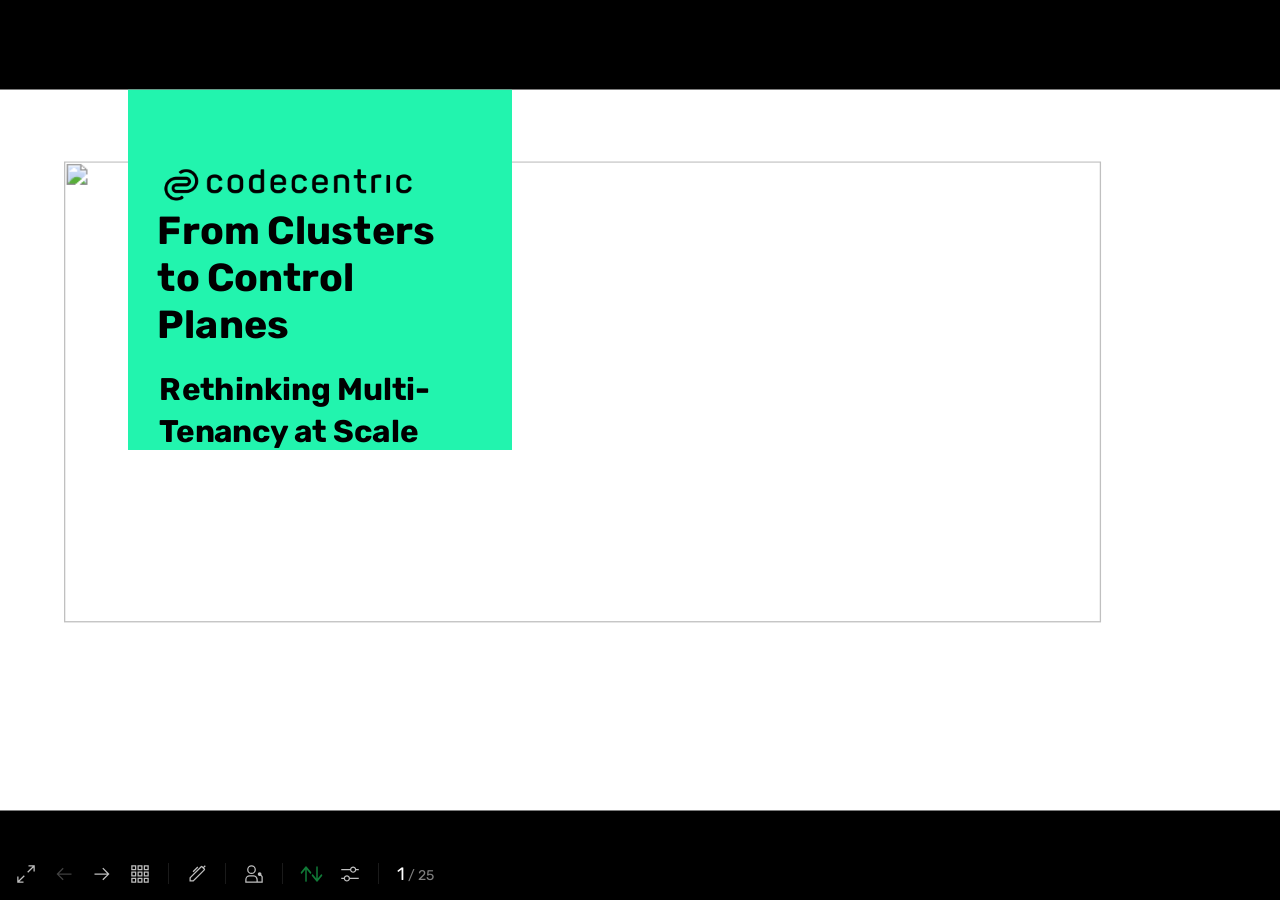
==== commit a77dc4ba: "deploy: from-clusters-to-controlplanes" ====
--- a/from-clusters-to-controlplanes/index.html
+++ b/from-clusters-to-controlplanes/index.html
@@ -4,6 +4,7 @@
 <meta charset="utf-8">
 <meta name="viewport" content="width=device-width, initial-scale=1">
 <title>From Clusters to Control Planes - Slidev</title>
+<link rel="stylesheet" href="https://fonts.googleapis.com/css2?family=Rubik:wght@200;400;600&family=Roboto:wght@200;400;600&family=Fira+Code:wght@200;400;600&display=swap" type="text/css">
 <link rel="preload" as="image" href="/from-clusters-to-controlplanes/examples/taskboard_3.jpg">
 <link rel="preload" as="image" href="/from-clusters-to-controlplanes/Manuel_Solingen_g.png">
 <link rel="preload" as="image" href="/from-clusters-to-controlplanes/Falcon_Heavy_Demo_Mission_(39337245145).jpg">
@@ -18,12 +19,12 @@
 <link rel="icon" href="https://cdn.jsdelivr.net/gh/slidevjs/slidev/assets/favicon.png">
 <meta http-equiv="Content-Type" content="text/html; charset=UTF-8">
 <meta property="slidev:version" content="52.16.0">
-<meta property="og:title" content="From Clusters to Control Planes - Slidev">  <script type="module" crossorigin src="/from-clusters-to-controlplanes/assets/index-CMW9ZMdM.js"></script>
+<meta property="og:title" content="From Clusters to Control Planes - Slidev">  <script type="module" crossorigin src="/from-clusters-to-controlplanes/assets/index-5haDUZfq.js"></script>
   <link rel="modulepreload" crossorigin href="/from-clusters-to-controlplanes/assets/rolldown-runtime-QTnfLwEv.js">
   <link rel="modulepreload" crossorigin href="/from-clusters-to-controlplanes/assets/modules/shiki-kLq1Ixo7.js">
   <link rel="modulepreload" crossorigin href="/from-clusters-to-controlplanes/assets/modules/vue-B7RqbT5V.js">
   <link rel="stylesheet" crossorigin href="/from-clusters-to-controlplanes/assets/modules/shiki-BrmBd2_v.css">
-  <link rel="stylesheet" crossorigin href="/from-clusters-to-controlplanes/assets/index-B4M7K2nn.css">
+  <link rel="stylesheet" crossorigin href="/from-clusters-to-controlplanes/assets/index-BXYJapW6.css">
 </head>
 <body>
   <div id="app"></div>
--- a/from-clusters-to-controlplanes/assets/index-BXYJapW6.css
+++ b/from-clusters-to-controlplanes/assets/index-BXYJapW6.css
@@ -0,0 +1 @@
+*,:before,:after{box-sizing:border-box;border-style:solid;border-width:0;border-color:var(--un-default-border-color,#e5e7eb)}:before,:after{--un-content:""}html,:host{-webkit-text-size-adjust:100%;tab-size:4;font-feature-settings:normal;font-variation-settings:normal;-webkit-tap-highlight-color:transparent;font-family:ui-sans-serif,system-ui,sans-serif,Apple Color Emoji,Segoe UI Emoji,Segoe UI Symbol,Noto Color Emoji;line-height:1.5}body{line-height:inherit;margin:0}hr{height:0;color:inherit;border-top-width:1px}abbr:where([title]){-webkit-text-decoration:underline dotted;text-decoration:underline dotted}h1,h2,h3,h4,h5,h6{font-size:inherit;font-weight:inherit}a{color:inherit;-webkit-text-decoration:inherit;text-decoration:inherit}b,strong{font-weight:bolder}code,kbd,samp,pre{font-feature-settings:normal;font-variation-settings:normal;font-family:ui-monospace,SFMono-Regular,Menlo,Monaco,Consolas,Liberation Mono,Courier New,monospace;font-size:1em}small{font-size:80%}sub,sup{vertical-align:baseline;font-size:75%;line-height:0;position:relative}sub{bottom:-.25em}sup{top:-.5em}table{text-indent:0;border-color:inherit;border-collapse:collapse}button,input,optgroup,select,textarea{font-feature-settings:inherit;font-variation-settings:inherit;font-family:inherit;font-size:100%;font-weight:inherit;line-height:inherit;color:inherit;margin:0;padding:0}button,select{text-transform:none}button,[type=button],[type=reset],[type=submit]{-webkit-appearance:button;background-color:#0000;background-image:none}:-moz-focusring{outline:auto}:-moz-ui-invalid{box-shadow:none}progress{vertical-align:baseline}::-webkit-inner-spin-button{height:auto}::-webkit-outer-spin-button{height:auto}[type=search]{-webkit-appearance:textfield;outline-offset:-2px}::-webkit-search-decoration{-webkit-appearance:none}::-webkit-file-upload-button{-webkit-appearance:button;font:inherit}summary{display:list-item}blockquote,dl,dd,h1,h2,h3,h4,h5,h6,hr,figure,p,pre{margin:0}fieldset{margin:0;padding:0}legend{padding:0}ol,ul,menu{margin:0;padding:0;list-style:none}dialog{padding:0}textarea{resize:vertical}input::placeholder,textarea::placeholder{opacity:1;color:#9ca3af}button,[role=button]{cursor:pointer}:disabled{cursor:default}img,svg,video,canvas,audio,iframe,embed,object{vertical-align:middle;display:block}img,video{max-width:100%;height:auto}[hidden]:where(:not([hidden=until-found])){display:none}*,:before,:after,::backdrop{--un-rotate:0;--un-rotate-x:0;--un-rotate-y:0;--un-rotate-z:0;--un-scale-x:1;--un-scale-y:1;--un-scale-z:1;--un-skew-x:0;--un-skew-y:0;--un-translate-x:0;--un-translate-y:0;--un-translate-z:0;--un-pan-x: ;--un-pan-y: ;--un-pinch-zoom: ;--un-scroll-snap-strictness:proximity;--un-ordinal: ;--un-slashed-zero: ;--un-numeric-figure: ;--un-numeric-spacing: ;--un-numeric-fraction: ;--un-border-spacing-x:0;--un-border-spacing-y:0;--un-ring-offset-shadow:0 0 #0000;--un-ring-shadow:0 0 #0000;--un-shadow-inset: ;--un-shadow:0 0 #0000;--un-ring-inset: ;--un-ring-offset-width:0px;--un-ring-offset-color:#fff;--un-ring-width:0px;--un-ring-color:#93c5fd80;--un-blur: ;--un-brightness: ;--un-contrast: ;--un-drop-shadow: ;--un-grayscale: ;--un-hue-rotate: ;--un-invert: ;--un-saturate: ;--un-sepia: ;--un-backdrop-blur: ;--un-backdrop-brightness: ;--un-backdrop-contrast: ;--un-backdrop-grayscale: ;--un-backdrop-hue-rotate: ;--un-backdrop-invert: ;--un-backdrop-opacity: ;--un-backdrop-saturate: ;--un-backdrop-sepia: }.prose{color:var(--un-prose-body);max-width:65ch}.prose :where(p):not(:where([class~=not-prose],[class~=not-prose] *)){margin-top:1.25em;margin-bottom:1.25em}.prose :where([class~=lead]):not(:where([class~=not-prose],[class~=not-prose] *)){color:var(--un-prose-lead);margin-top:1.2em;margin-bottom:1.2em;font-size:1.25em;line-height:1.6}.prose :where(a):not(:where([class~=not-prose],[class~=not-prose] *)){color:var(--un-prose-links);font-weight:500;text-decoration:underline}.prose :where(strong):not(:where([class~=not-prose],[class~=not-prose] *)){color:var(--un-prose-bold);font-weight:600}.prose :where(a strong):not(:where([class~=not-prose],[class~=not-prose] *)),.prose :where(blockquote strong):not(:where([class~=not-prose],[class~=not-prose] *)),.prose :where(thead th strong):not(:where([class~=not-prose],[class~=not-prose] *)){color:inherit}.prose :where(ol):not(:where([class~=not-prose],[class~=not-prose] *)){margin-top:1.25em;margin-bottom:1.25em;padding-inline-start:1.625em;list-style-type:decimal}.prose :where(ol[type=A]):not(:where([class~=not-prose],[class~=not-prose] *)){list-style-type:upper-alpha}.prose :where(ol[type=a]):not(:where([class~=not-prose],[class~=not-prose] *)){list-style-type:lower-alpha}.prose :where(ol[type=A s]):not(:where([class~=not-prose],[class~=not-prose] *)){list-style-type:upper-alpha}.prose :where(ol[type=a s]):not(:where([class~=not-prose],[class~=not-prose] *)){list-style-type:lower-alpha}.prose :where(ol[type=I]):not(:where([class~=not-prose],[class~=not-prose] *)){list-style-type:upper-roman}.prose :where(ol[type=i]):not(:where([class~=not-prose],[class~=not-prose] *)){list-style-type:lower-roman}.prose :where(ol[type=I s]):not(:where([class~=not-prose],[class~=not-prose] *)){list-style-type:upper-roman}.prose :where(ol[type=i s]):not(:where([class~=not-prose],[class~=not-prose] *)){list-style-type:lower-roman}.prose :where(ol[type="1"]):not(:where([class~=not-prose],[class~=not-prose] *)){list-style-type:decimal}.prose :where(ul):not(:where([class~=not-prose],[class~=not-prose] *)){margin-top:1.25em;margin-bottom:1.25em;padding-inline-start:1.625em;list-style-type:disc}.prose :where(ol>li):not(:where([class~=not-prose],[class~=not-prose] *))::marker{color:var(--un-prose-counters);font-weight:400}.prose :where(ul>li):not(:where([class~=not-prose],[class~=not-prose] *))::marker{color:var(--un-prose-bullets)}.prose :where(dt):not(:where([class~=not-prose],[class~=not-prose] *)){color:var(--un-prose-headings);margin-top:1.25em;font-weight:600}.prose :where(hr):not(:where([class~=not-prose],[class~=not-prose] *)){border-color:var(--un-prose-hr);border-top-width:1px;margin-top:3em;margin-bottom:3em}.prose :where(blockquote):not(:where([class~=not-prose],[class~=not-prose] *)){color:var(--un-prose-quotes);border-inline-start-width:.25rem;border-inline-start-color:var(--un-prose-quote-borders);quotes:"“""”""‘""’";margin-top:1.6em;margin-bottom:1.6em;padding-inline-start:1em;font-style:italic;font-weight:500}.prose :where(blockquote p:first-of-type):not(:where([class~=not-prose],[class~=not-prose] *)):before{content:open-quote}.prose :where(blockquote p:last-of-type):not(:where([class~=not-prose],[class~=not-prose] *)):after{content:close-quote}.prose :where(h1):not(:where([class~=not-prose],[class~=not-prose] *)){color:var(--un-prose-headings);margin-top:0;margin-bottom:.888889em;font-size:2.25em;font-weight:800;line-height:1.11111}.prose :where(h1 strong):not(:where([class~=not-prose],[class~=not-prose] *)){color:inherit;font-weight:900}.prose :where(h2):not(:where([class~=not-prose],[class~=not-prose] *)){color:var(--un-prose-headings);margin-top:2em;margin-bottom:1em;font-size:1.5em;font-weight:700;line-height:1.33333}.prose :where(h2 strong):not(:where([class~=not-prose],[class~=not-prose] *)){color:inherit;font-weight:800}.prose :where(h3):not(:where([class~=not-prose],[class~=not-prose] *)){color:var(--un-prose-headings);margin-top:1.6em;margin-bottom:.6em;font-size:1.25em;font-weight:600;line-height:1.6}.prose :where(h3 strong):not(:where([class~=not-prose],[class~=not-prose] *)){color:inherit;font-weight:700}.prose :where(h4):not(:where([class~=not-prose],[class~=not-prose] *)){color:var(--un-prose-headings);margin-top:1.5em;margin-bottom:.5em;font-weight:600;line-height:1.5}.prose :where(h4 strong):not(:where([class~=not-prose],[class~=not-prose] *)){color:inherit;font-weight:700}.prose :where(img):not(:where([class~=not-prose],[class~=not-prose] *)){margin-top:2em;margin-bottom:2em}.prose :where(picture):not(:where([class~=not-prose],[class~=not-prose] *)){margin-top:2em;margin-bottom:2em;display:block}.prose :where(video):not(:where([class~=not-prose],[class~=not-prose] *)){margin-top:2em;margin-bottom:2em}.prose :where(kbd):not(:where([class~=not-prose],[class~=not-prose] *)){color:var(--un-prose-kbd);box-shadow:0 0 0 1px rgb(var(--un-prose-kbd-shadows) / 10%), 0 3px 0 rgb(var(--un-prose-kbd-shadows) / 10%);padding-top:.1875em;padding-inline-end:.375em;padding-bottom:.1875em;border-radius:.3125rem;padding-inline-start:.375em;font-family:inherit;font-size:.875em;font-weight:500}.prose :where(code):not(:where([class~=not-prose],[class~=not-prose] *)){color:var(--un-prose-code);font-size:.875em;font-weight:600}.prose :where(code):not(:where([class~=not-prose],[class~=not-prose] *)):before,.prose :where(code):not(:where([class~=not-prose],[class~=not-prose] *)):after{content:"`"}.prose :where(a code):not(:where([class~=not-prose],[class~=not-prose] *)),.prose :where(h1 code):not(:where([class~=not-prose],[class~=not-prose] *)){color:inherit}.prose :where(h2 code):not(:where([class~=not-prose],[class~=not-prose] *)){color:inherit;font-size:.875em}.prose :where(h3 code):not(:where([class~=not-prose],[class~=not-prose] *)){color:inherit;font-size:.9em}.prose :where(h4 code):not(:where([class~=not-prose],[class~=not-prose] *)),.prose :where(blockquote code):not(:where([class~=not-prose],[class~=not-prose] *)),.prose :where(thead th code):not(:where([class~=not-prose],[class~=not-prose] *)){color:inherit}.prose :where(pre):not(:where([class~=not-prose],[class~=not-prose] *)){color:var(--un-prose-pre-code);background-color:var(--un-prose-pre-bg);padding-top:.857143em;padding-inline-end:1.14286em;padding-bottom:.857143em;border-radius:.375rem;margin-top:1.71429em;margin-bottom:1.71429em;padding-inline-start:1.14286em;font-size:.875em;font-weight:400;line-height:1.71429;overflow-x:auto}.prose :where(pre code):not(:where([class~=not-prose],[class~=not-prose] *)){font-weight:inherit;color:inherit;font-size:inherit;font-family:inherit;line-height:inherit;background-color:#0000;border-width:0;border-radius:0;padding:0}.prose :where(pre code):not(:where([class~=not-prose],[class~=not-prose] *)):before,.prose :where(pre code):not(:where([class~=not-prose],[class~=not-prose] *)):after{content:none}.prose :where(table):not(:where([class~=not-prose],[class~=not-prose] *)){table-layout:auto;width:100%;margin-top:2em;margin-bottom:2em;font-size:.875em;line-height:1.71429}.prose :where(thead):not(:where([class~=not-prose],[class~=not-prose] *)){border-bottom-width:1px;border-bottom-color:var(--un-prose-th-borders)}.prose :where(thead th):not(:where([class~=not-prose],[class~=not-prose] *)){color:var(--un-prose-headings);vertical-align:bottom;padding-inline-end:.571429em;padding-bottom:.571429em;padding-inline-start:.571429em;font-weight:600}.prose :where(tbody tr):not(:where([class~=not-prose],[class~=not-prose] *)){border-bottom-width:1px;border-bottom-color:var(--un-prose-td-borders)}.prose :where(tbody tr:last-child):not(:where([class~=not-prose],[class~=not-prose] *)){border-bottom-width:0}.prose :where(tbody td):not(:where([class~=not-prose],[class~=not-prose] *)){vertical-align:baseline}.prose :where(tfoot):not(:where([class~=not-prose],[class~=not-prose] *)){border-top-width:1px;border-top-color:var(--un-prose-th-borders)}.prose :where(tfoot td):not(:where([class~=not-prose],[class~=not-prose] *)){vertical-align:top}.prose :where(th,td):not(:where([class~=not-prose],[class~=not-prose] *)){text-align:start}.prose :where(figure>*):not(:where([class~=not-prose],[class~=not-prose] *)){margin-top:0;margin-bottom:0}.prose :where(figcaption):not(:where([class~=not-prose],[class~=not-prose] *)){color:var(--un-prose-captions);margin-top:.857143em;font-size:.875em;line-height:1.42857}.prose{font-size:1rem;line-height:1.75}.prose :where(picture>img):not(:where([class~=not-prose],[class~=not-prose] *)){margin-top:0;margin-bottom:0}.prose :where(li):not(:where([class~=not-prose],[class~=not-prose] *)){margin-top:.5em;margin-bottom:.5em}.prose :where(ol>li):not(:where([class~=not-prose],[class~=not-prose] *)),.prose :where(ul>li):not(:where([class~=not-prose],[class~=not-prose] *)){padding-inline-start:.375em}.prose :where():not(:where([class~=not-prose],[class~=not-prose] *)){margin-top:1.25em;margin-bottom:1.25em}.prose :where(ul ul,ul ol,ol ul,ol ol):not(:where([class~=not-prose],[class~=not-prose] *)){margin-top:.75em;margin-bottom:.75em}.prose :where(dl):not(:where([class~=not-prose],[class~=not-prose] *)){margin-top:1.25em;margin-bottom:1.25em}.prose :where(dd):not(:where([class~=not-prose],[class~=not-prose] *)){margin-top:.5em;padding-inline-start:1.625em}.prose :where(hr+*):not(:where([class~=not-prose],[class~=not-prose] *)),.prose :where(h2+*):not(:where([class~=not-prose],[class~=not-prose] *)),.prose :where(h3+*):not(:where([class~=not-prose],[class~=not-prose] *)),.prose :where(h4+*):not(:where([class~=not-prose],[class~=not-prose] *)){margin-top:0}.prose :where(thead th:first-child):not(:where([class~=not-prose],[class~=not-prose] *)){padding-inline-start:0}.prose :where(thead th:last-child):not(:where([class~=not-prose],[class~=not-prose] *)){padding-inline-end:0}.prose :where(tbody td,tfoot td):not(:where([class~=not-prose],[class~=not-prose] *)){padding-top:.571429em;padding-inline-end:.571429em;padding-bottom:.571429em;padding-inline-start:.571429em}.prose :where(tbody td:first-child,tfoot td:first-child):not(:where([class~=not-prose],[class~=not-prose] *)){padding-inline-start:0}.prose :where(tbody td:last-child,tfoot td:last-child):not(:where([class~=not-prose],[class~=not-prose] *)){padding-inline-end:0}.prose :where(figure):not(:where([class~=not-prose],[class~=not-prose] *)){margin-top:2em;margin-bottom:2em}.prose :where():not(:where([class~=not-prose],[class~=not-prose] *)){margin-top:0;margin-bottom:0}.prose{--un-prose-body:#374151;--un-prose-invert-body:#d1d5db;--un-prose-headings:#111827;--un-prose-invert-headings:white;--un-prose-lead:#4b5563;--un-prose-invert-lead:#9ca3af;--un-prose-links:#111827;--un-prose-invert-links:white;--un-prose-bold:#111827;--un-prose-invert-bold:white;--un-prose-counters:#6b7280;--un-prose-invert-counters:#9ca3af;--un-prose-bullets:#d1d5db;--un-prose-invert-bullets:#4b5563;--un-prose-hr:#e5e7eb;--un-prose-invert-hr:#374151;--un-prose-quotes:#111827;--un-prose-invert-quotes:#f3f4f6;--un-prose-quote-borders:#e5e7eb;--un-prose-invert-quote-borders:#374151;--un-prose-captions:#6b7280;--un-prose-invert-captions:#9ca3af;--un-prose-kbd:#111827;--un-prose-invert-kbd:white;--un-prose-kbd-shadows:#111827;--un-prose-invert-kbd-shadows:white;--un-prose-code:#111827;--un-prose-invert-code:white;--un-prose-pre-code:#e5e7eb;--un-prose-invert-pre-code:#d1d5db;--un-prose-pre-bg:#1f2937;--un-prose-invert-pre-bg:#00000080;--un-prose-th-borders:#d1d5db;--un-prose-invert-th-borders:#4b5563;--un-prose-td-borders:#e5e7eb;--un-prose-invert-td-borders:#374151}.dark .dark\:prose-invert{--un-prose-body:var(--un-prose-invert-body);--un-prose-headings:var(--un-prose-invert-headings);--un-prose-lead:var(--un-prose-invert-lead);--un-prose-links:var(--un-prose-invert-links);--un-prose-bold:var(--un-prose-invert-bold);--un-prose-counters:var(--un-prose-invert-counters);--un-prose-bullets:var(--un-prose-invert-bullets);--un-prose-hr:var(--un-prose-invert-hr);--un-prose-quotes:var(--un-prose-invert-quotes);--un-prose-quote-borders:var(--un-prose-invert-quote-borders);--un-prose-captions:var(--un-prose-invert-captions);--un-prose-kbd:var(--un-prose-invert-kbd);--un-prose-kbd-shadows:var(--un-prose-invert-kbd-shadows);--un-prose-code:var(--un-prose-invert-code);--un-prose-pre-code:var(--un-prose-invert-pre-code);--un-prose-pre-bg:var(--un-prose-invert-pre-bg);--un-prose-th-borders:var(--un-prose-invert-th-borders);--un-prose-td-borders:var(--un-prose-invert-td-borders)}.container{width:100%}.z-context-menu{z-index:60}.z-label{z-index:40}.z-menu{z-index:20}.z-modal{z-index:70}.z-nav{z-index:50}.slidev-glass-effect{--un-bg-opacity:1;background-color:rgb(255 255 255/var(--un-bg-opacity)) ;--un-shadow:var(--un-shadow-inset) 0 20px 25px -5px var(--un-shadow-color,#0000001a),var(--un-shadow-inset) 0 8px 10px -6px var(--un-shadow-color,#0000001a);box-shadow:var(--un-ring-offset-shadow), var(--un-ring-shadow), var(--un-shadow);--un-backdrop-blur:blur(8px);-webkit-backdrop-filter:var(--un-backdrop-blur) var(--un-backdrop-brightness) var(--un-backdrop-contrast) var(--un-backdrop-grayscale) var(--un-backdrop-hue-rotate) var(--un-backdrop-invert) var(--un-backdrop-opacity) var(--un-backdrop-saturate) var(--un-backdrop-sepia);backdrop-filter:var(--un-backdrop-blur) var(--un-backdrop-brightness) var(--un-backdrop-contrast) var(--un-backdrop-grayscale) var(--un-backdrop-hue-rotate) var(--un-backdrop-invert) var(--un-backdrop-opacity) var(--un-backdrop-saturate) var(--un-backdrop-sepia);border-width:1px;border-color:#9ca3af33;--un-bg-opacity:.75!important}.border-main,.dark [border~=dark\:main],.dark [dark\:border~=main],[border-main=""],[border~=main]{border-color:#9ca3af33}.border-primary,.hover\:border-primary:hover{border-color:var(--slidev-theme-primary)}.bg-active{background-color:#9ca3af1a}.bg-main{--un-bg-opacity:1;background-color:rgb(255 255 255/var(--un-bg-opacity)) }.dark .bg-main,.dark .slidev-glass-effect{--un-bg-opacity:1;background-color:rgb(18 18 18/var(--un-bg-opacity)) }.bg-primary,[bg-primary=""]{background-color:var(--slidev-theme-primary) }.hover\:bg-active:hover,[hover\:bg-active=""]:hover{background-color:#9ca3af1a}.dark .text-main{--un-text-opacity:1;color:rgb(221 221 221/var(--un-text-opacity)) }.text-main{--un-text-opacity:1;color:rgb(24 24 24/var(--un-text-opacity)) }.text-primary,[text-primary=""]{color:var(--slidev-theme-primary) }@media (width>=640px){.container{max-width:640px}}@media (width>=768px){.container{max-width:768px}}@media (width>=1024px){.container{max-width:1024px}}@media (width>=1280px){.container{max-width:1280px}}@media (width>=1536px){.container{max-width:1536px}}:root{--color-note:#0969da;--color-tip:#1a7f37;--color-warning:#9a6700;--color-severe:#bc4c00;--color-caution:#d1242f;--color-important:#8250df}@media (prefers-color-scheme:dark){:root{--color-note:#2f81f7;--color-tip:#3fb950;--color-warning:#d29922;--color-severe:#db6d28;--color-caution:#f85149;--color-important:#a371f7}}.markdown-alert{color:inherit;border-left:.25em solid #888;margin-bottom:16px;padding:.5rem 1rem}.markdown-alert>:first-child{margin-top:0}.markdown-alert>:last-child{margin-bottom:0}.markdown-alert .markdown-alert-title{align-items:center;font-weight:500;line-height:1;display:flex}.markdown-alert .markdown-alert-title .octicon{vertical-align:text-bottom;fill:currentColor;margin-right:.5rem;display:inline-block;overflow:visible!important}.markdown-alert.markdown-alert-note{border-left-color:var(--color-note)}.markdown-alert.markdown-alert-note .markdown-alert-title{color:var(--color-note)}.markdown-alert.markdown-alert-important{border-left-color:var(--color-important)}.markdown-alert.markdown-alert-important .markdown-alert-title{color:var(--color-important)}.markdown-alert.markdown-alert-warning{border-left-color:var(--color-warning)}.markdown-alert.markdown-alert-warning .markdown-alert-title{color:var(--color-warning)}.markdown-alert.markdown-alert-tip{border-left-color:var(--color-tip)}.markdown-alert.markdown-alert-tip .markdown-alert-title{color:var(--color-tip)}.markdown-alert.markdown-alert-caution{border-left-color:var(--color-caution)}.markdown-alert.markdown-alert-caution .markdown-alert-title{color:var(--color-caution)}:root{--slidev-code-background:#f5f5f5;--slidev-code-foreground:#1b1b1b;--slidev-code-font-family:"Fira Code",ui-monospace,SFMono-Regular,Menlo,Monaco,Consolas,"Liberation Mono","Courier New",monospace;--slidev-code-padding:8px;--slidev-code-font-size:12px;--slidev-code-line-height:18px;--slidev-code-radius:4px;--slidev-code-margin:4px 0;--slidev-theme-primary:#3ab9d5;--slidev-transition-duration:.5s;--slidev-slide-container-background:black;--slidev-controls-foreground:white;--slidev-code-tab-divider:#e5e5e5;--slidev-code-tab-text-color:#67676c;--slidev-code-tab-font-size:12px;--slidev-code-tab-active-text-color:#3c3c43}html.dark{--slidev-code-background:#1b1b1b;--slidev-code-foreground:#eee;--slidev-code-tab-divider:#222;--slidev-code-tab-text-color:#98989f;--slidev-code-tab-active-text-color:#dfdfd6}html,body,#app,#page-root{width:100%;height:100vh;height:calc(var(--vh,1vh) * 100);-webkit-print-color-adjust:exact;print-color-adjust:exact;--un-bg-opacity:1;background-color:rgb(255 255 255/var(--un-bg-opacity)) ;margin:0;padding:0;font-family:Rubik,Roboto,ui-sans-serif,system-ui,-apple-system,BlinkMacSystemFont,Segoe UI,Helvetica Neue,Arial,Noto Sans,sans-serif,Apple Color Emoji,Segoe UI Emoji,Segoe UI Symbol,Noto Color Emoji;overflow:hidden}.dark html,.dark body,.dark #app,.dark #page-root{--un-bg-opacity:1;background-color:rgb(18 18 18/var(--un-bg-opacity)) }html{background:0 0}.slidev-icon-btn{aspect-ratio:1;-webkit-user-select:none;user-select:none;cursor:pointer;vertical-align:middle;opacity:.75;border-radius:.25rem;outline:none;justify-content:center;align-items:center;padding:.25rem;transition-property:color,background-color,border-color,text-decoration-color,fill,stroke,opacity,box-shadow,transform,filter,-webkit-backdrop-filter,backdrop-filter;transition-duration:.2s;transition-timing-function:cubic-bezier(.4,0,.2,1);display:inline-flex;position:relative}@media (width>=768px){.slidev-icon-btn{padding:.5rem}}.slidev-icon-btn:hover{--un-bg-opacity:.1;background-color:rgb(156 163 175/var(--un-bg-opacity)) ;opacity:1}.slidev-icon-btn:focus-visible{opacity:1;--un-outline-color-opacity:1;outline-width:2px;outline-color:rgb(0 0 0/var(--un-outline-color-opacity)) ;outline-offset:2px;outline-style:solid}.dark .slidev-icon-btn:focus-visible{--un-outline-color-opacity:1;outline-color:rgb(255 255 255/var(--un-outline-color-opacity)) }.slidev-icon-btn.shallow{opacity:.3}.slidev-icon-btn.active{opacity:1}.slidev-icon-btn.disabled{opacity:.25;pointer-events:none}.slidev-layout a.slidev-icon-btn{border-style:none}.slidev-layout a.slidev-icon-btn:hover{--un-text-opacity:1;color:rgb(255 255 255/var(--un-text-opacity)) ;border-style:none}.slidev-icon{vertical-align:sub;line-height:1em;display:inline-block}.slidev-page{width:100%;position:relative;top:0;left:0;right:0}.slidev-note-with-clicks .slidev-note-fade{color:#888c}.dark .slidev-note-with-clicks .slidev-note-fade{color:#a1a1a1cc}.slidev-note-click-mark{-webkit-user-select:none;user-select:none;--un-text-opacity:1;color:rgb(167 139 250/var(--un-text-opacity)) ;background-color:#a78bfa1a;border-width:1px;border-color:#0000;border-radius:.25rem;align-items:center;padding-left:.25rem;padding-right:.25rem;font-family:Fira Code,ui-monospace,SFMono-Regular,Menlo,Monaco,Consolas,Liberation Mono,Courier New,monospace;font-size:.7em;display:inline-flex}.slidev-note-click-mark.slidev-note-click-mark-active{--un-border-opacity:1;border-width:1px;border-color:rgb(167 139 250/var(--un-border-opacity))}.slidev-note-click-mark.slidev-note-click-mark-past{filter:saturate(0);opacity:.5}.slidev-note-click-mark.slidev-note-click-mark-future{opacity:.5}.slidev-note-click-mark:before{content:"";--un-icon:url("data:image/svg+xml;utf8,%3Csvg viewBox='0 0 32 32' width='1.2em' height='1.2em' xmlns='http://www.w3.org/2000/svg' %3E%3Cpath fill='currentColor' d='M23 28a1 1 0 0 1-.71-.29l-6.13-6.14l-3.33 5a1 1 0 0 1-1 .44a1 1 0 0 1-.81-.7l-6-20A1 1 0 0 1 6.29 5l20 6a1 1 0 0 1 .7.81a1 1 0 0 1-.44 1l-5 3.33l6.14 6.13a1 1 0 0 1 0 1.42l-4 4A1 1 0 0 1 23 28m0-2.41L25.59 23l-7.16-7.15l5.25-3.5L7.49 7.49l4.86 16.19l3.5-5.25Z'/%3E%3C/svg%3E");-webkit-mask:var(--un-icon) no-repeat;-webkit-mask:var(--un-icon) no-repeat;mask:var(--un-icon) no-repeat;color:inherit;opacity:.8;background-color:currentColor;width:1.2em;height:1.2em;display:inline-block;-webkit-mask-size:100% 100%;mask-size:100% 100%}.slidev-note-click-mark:after{content:attr(data-clicks);display:inline-block;transform:translateY(.1em)}.slidev-form-button{--un-text-opacity:1;color:rgb(255 255 255/var(--un-text-opacity)) ;--un-border-opacity:1;border-bottom-width:2px;border-color:rgb(55 65 81/var(--un-border-opacity));--un-bg-opacity:1;background-color:rgb(107 114 128/var(--un-bg-opacity)) ;border-radius:.25rem;padding:.25rem 1rem}.slidev-form-button:hover{--un-border-opacity:1;border-color:rgb(75 85 99/var(--un-border-opacity));--un-bg-opacity:1;background-color:rgb(156 163 175/var(--un-bg-opacity)) }.slidev-form-button.primary{--un-border-opacity:1;border-color:rgb(17 94 89/var(--un-border-opacity));--un-bg-opacity:1;background-color:rgb(13 148 136/var(--un-bg-opacity)) }.slidev-form-button.primary:hover{--un-border-opacity:1;border-color:rgb(15 118 110/var(--un-border-opacity));--un-bg-opacity:1;background-color:rgb(20 184 166/var(--un-bg-opacity)) }.rough-annotation{transform:scale(calc(1 / var(--slidev-slide-scale)))}#twoslash-container{position:fixed}#twoslash-container .v-popper__wrapper:not(.no-slide-scale>*){zoom:var(--slidev-slide-scale)}#twoslash-container .v-popper__popper:not(.no-slide-scale>*){translate:calc(10px * (1 - var(--slidev-slide-scale))) 0;width:max-content}.slidev-note ul{margin:0}html.dark:root{--lightningcss-light: ;--lightningcss-dark:initial;color-scheme:dark}html.dark .shiki{color:var(--shiki-dark,inherit);--twoslash-popup-bg:var(--shiki-dark-bg,inherit)}html.dark .shiki span{color:var(--shiki-dark)}html:not(.dark) .shiki{color:var(--shiki-light,inherit);--twoslash-popup-bg:var(--shiki-light-bg,inherit)}html:not(.dark) .shiki span{color:var(--shiki-light)}.twoslash-meta-line.twoslash-popover-line{margin-top:-10px}.slidev-code-wrapper{scroll-padding:var(--slidev-code-padding);margin:var(--slidev-code-margin)!important}.slidev-code-wrapper:-webkit-scrollbar{width:0}.slidev-code{background:var(--slidev-code-background);overflow:auto;font-family:var(--slidev-code-font-family)!important;padding:var(--slidev-code-padding)!important;font-size:var(--slidev-code-font-size)!important;line-height:var(--slidev-code-line-height)!important;border-radius:var(--slidev-code-radius)!important}.slidev-code-block-title,.slidev-code-group-tabs{background:var(--slidev-code-background);color:var(--slidev-code-tab-text-color);padding-left:var(--slidev-code-padding);padding-right:var(--slidev-code-padding);font-size:var(--slidev-code-tab-font-size);border-radius:var(--slidev-code-radius) var(--slidev-code-radius) 0 0;box-shadow:inset 0 -1px var(--slidev-code-tab-divider);align-items:center;gap:8px;display:flex}.slidev-code-block-title{padding:var(--slidev-code-padding)}.slidev-code-tab{font-size:var(--slidev-code-tab-font-size);white-space:nowrap;cursor:pointer;padding:var(--slidev-code-padding);color:var(--slidev-code-tab-text-color);border-bottom:2px solid #0000;align-items:center;gap:8px;transition:color .25s;display:flex;position:relative}.slidev-code-tab:hover{color:var(--slidev-code-tab-active-text-color)!important}.slidev-code-group-blocks .slidev-code-wrapper{margin:0!important}.slidev-code-group-blocks .slidev-code{border-radius:0 0 var(--slidev-code-radius) var(--slidev-code-radius)!important}.slidev-code-group-blocks .slidev-code-wrapper.active{display:block}.slidev-code-group-blocks .slidev-code-wrapper{display:none}.slidev-code-block-title+.slidev-code,.slidev-code-group-tabs+.slidev-code{border-top-left-radius:0!important;border-top-right-radius:0!important}.slidev-code .slidev-code-dishonored{opacity:.3;pointer-events:none}.slidev-code-line-numbers .slidev-code code{counter-reset:step;counter-increment:step calc(var(--start,1) - 1)}.slidev-code-line-numbers .slidev-code code .line:before{content:counter(step);counter-increment:step;text-align:right;--un-text-opacity:1;width:1rem;color:rgb(156 163 175/var(--un-text-opacity)) ;margin-right:1.5rem;display:inline-block}.dark .slidev-code-line-numbers .slidev-code code .line:before{--un-text-opacity:1;color:rgb(75 85 99/var(--un-text-opacity)) }.slidev-note :not(pre)>code,.slidev-layout :not(pre)>code{background:var(--slidev-code-background);border-radius:var(--slidev-code-radius);padding:.125rem .375rem;font-size:.9em;font-weight:300}.slidev-note :not(pre)>code:after,.slidev-note :not(pre)>code:before{content:""}.slidev-layout :not(pre)>code:before{margin-right:-.08em}.katex,.katex :after,.katex :before{border-color:currentColor}.slidev-katex-wrapper .mord.dishonored{opacity:.3}.slide-left-enter-active,.slide-left-leave-active,.slide-right-enter-active,.slide-right-leave-active,.slide-up-enter-active,.slide-up-leave-active,.slide-down-enter-active,.slide-down-leave-active{transition:all var(--slidev-transition-duration) ease}.slide-left-enter-from,.slide-right-leave-to{translate:100%}.slide-left-leave-to,.slide-right-enter-from{translate:-100%}.slide-up-enter-from,.slide-down-leave-to{translate:0 100%}.slide-up-leave-to,.slide-down-enter-from{translate:0 -100%}.fade-enter-active,.fade-leave-active{transition:opacity var(--slidev-transition-duration) ease}.fade-enter-from,.fade-leave-to{opacity:0}.fade-out-leave-active{transition:opacity calc(var(--slidev-transition-duration) * .6) ease-out}.fade-out-enter-active{transition:opacity calc(var(--slidev-transition-duration) * .8) ease-in;transition-delay:calc(var(--slidev-transition-duration) * .6)}.fade-out-enter-from,.fade-out-leave-to{opacity:0}:root{--twoslash-popup-bg:var(--slidev-code-background);--twoslash-popup-color:var(--slidev-code-foreground);--twoslash-docs-color:inherit;--twoslash-docs-font:inherit;--twoslash-code-font:"Fira Code",ui-monospace,SFMono-Regular,Menlo,Monaco,Consolas,"Liberation Mono","Courier New",monospace;--twoslash-underline-color:#8888;--twoslash-border-color:#8888;--twoslash-cursor-color:var(--slidev-theme-primary);--twoslash-matched-color:var(--slidev-theme-primary)}.twoslash-popup-container{font-size:13px}.twoslash-popup-container .twoslash-popup-code{font-size:.85em}.twoslash-floating .twoslash-popup-docs-tags .twoslash-popup-docs-tag-name{color:inherit;opacity:.5}.slidev-vclick-target{transition:all .1s}.slidev-vclick-target.slidev-vclick-anim-none{transition:none}.slidev-vclick-target.slidev-vclick-anim-fade-in{transition:all .3s}.slidev-vclick-hidden{opacity:0!important;pointer-events:none!important;-webkit-user-select:none!important;user-select:none!important}.slidev-vclick-hidden.slidev-vclick-anim-fade{opacity:.5!important}.slidev-vclick-hidden.slidev-vclick-anim-fade-in{opacity:0!important}.slidev-vclick-hidden.slidev-vclick-anim-up{translate:0 20px}.slidev-vclick-hidden.slidev-vclick-anim-down{translate:0 -20px}.slidev-vclick-hidden.slidev-vclick-anim-left{translate:20px}.slidev-vclick-hidden.slidev-vclick-anim-right{translate:-20px}.slidev-vclick-hidden.slidev-vclick-anim-scale{scale:.9}.slidev-vclick-display-none{display:none!important}.slidev-vclick-fade{opacity:.5}.slidev-layout{height:100%;padding:2.5rem 3.5rem;font-size:1.1rem}.slidev-layout pre,.slidev-layout code{-webkit-user-select:text;user-select:text}.slidev-layout code{font-family:Fira Code,ui-monospace,SFMono-Regular,Menlo,Monaco,Consolas,Liberation Mono,Courier New,monospace}.slidev-layout h1{margin-bottom:1rem;font-size:2.25rem;line-height:2.5rem}.slidev-layout h2{font-size:1.875rem;line-height:2.25rem}.slidev-layout h3{font-size:1.5rem;line-height:2rem}.slidev-layout h4{font-size:1.25rem;line-height:1.75rem}.slidev-layout h5{font-size:1rem;line-height:1.5rem}.slidev-layout h6{letter-spacing:.1em;text-transform:uppercase;padding-top:.25rem;font-size:.875rem;font-weight:500;line-height:1.25rem}:where(.slidev-layout) h6{opacity:.4}.slidev-layout p{margin-top:1rem;margin-bottom:1rem;line-height:1.5rem}.slidev-layout ul{list-style:square}.slidev-layout ol{list-style:decimal}.slidev-layout li{line-height:1.8em}.slidev-layout blockquote{background:var(--slidev-code-background);color:var(--slidev-code-foreground);border-left-width:1px;border-color:var(--slidev-theme-primary);border-radius:.25rem;padding:.25rem .5rem;font-size:.875rem;line-height:1.25rem}.slidev-layout blockquote>*{margin-top:0;margin-bottom:0}.slidev-layout table{width:100%}.slidev-layout tr{border-color:#9ca3af33;border-bottom-width:1px}.slidev-layout th{text-align:left;font-weight:400}.slidev-layout a{border-style:dashed;border-color:currentColor;border-bottom-width:1px}.slidev-layout a:hover{color:var(--slidev-theme-primary) ;border-style:solid}.slidev-layout td,.slidev-layout th{padding:.75rem .5rem}.slidev-layout b,.slidev-layout strong{font-weight:600}.slidev-layout kbd{--un-bg-opacity:.05;background-color:rgb(156 163 175/var(--un-bg-opacity)) ;border-width:1px 1px 2px;border-color:#9ca3af33;border-radius:.25rem;padding:.125rem .25rem;font-family:Fira Code,ui-monospace,SFMono-Regular,Menlo,Monaco,Consolas,Liberation Mono,Courier New,monospace;font-size:.75rem;line-height:1rem}.slidev-layout h1,[dir=ltr] h1,.slidev-layout [dir=ltr] h1,.slidev-layout h6,[dir=ltr] h6,.slidev-layout [dir=ltr] h6{margin-left:-.05em;margin-right:0}.slidev-layout li,[dir=ltr] li,.slidev-layout [dir=ltr] li{margin-left:1.1em;margin-right:0;padding-left:.2em;padding-right:0}[dir=rtl] h1,.slidev-layout [dir=rtl] h1,[dir=rtl] h6,.slidev-layout [dir=rtl] h6{margin-left:0;margin-right:-.05em}[dir=rtl] li,.slidev-layout [dir=rtl] li{margin-left:0;margin-right:1.1em;padding-left:0;padding-right:.2em}:root{--slidev-theme-primary:#22f4ae;--slidev-theme-mint:#47d9cb;--slidev-theme-blue:#00c9ec;--slidev-theme-yellow:#f7ea2d;--slidev-theme-red:#ff5a5f}.slidev-layout{height:100%}.slidev-layout h1{font-size:1.875rem;font-weight:700;line-height:2.25rem}.slidev-layout h2{font-size:1.5rem;font-weight:700;line-height:2rem}.slidev-layout p+h2,.slidev-layout ul+h2,.slidev-layout table+h2{margin-top:2.5rem}.slide-centered{text-align:center;position:relative;top:50%;transform:translateY(-50%)}.slide-centered h1,.slide-centered h2{margin-bottom:.5rem}.slide-centered p{text-align:center}.slide-centered img{max-width:70%;height:auto;margin:0 auto;display:block}.boxes-layout-content{width:90%;position:absolute;top:8%;left:5%}.box{flex-direction:column;justify-content:flex-start;width:28%;height:40%;padding:5rem 1rem 1rem;display:flex;position:absolute;top:50%}.box h2{margin-top:-3rem;margin-bottom:.5rem;font-size:1.2rem}.box p{margin-top:0;margin-bottom:1rem}.box li{margin-top:0;margin-bottom:0}.box .box-image{width:2.5rem;height:2.5rem;position:absolute;top:8%;left:6%}.box-1{left:5%}.box-2{left:36%}.box-3{left:67%}.diagram-slide .slide-img-right{object-fit:contain!important}.contact-slide .slidev-layout{justify-content:center;align-items:center;display:flex}.contact-layout{align-items:center;gap:4rem;width:90%;height:80%;display:flex}.contact-left{flex:1}.contact-left h1{margin-bottom:.5rem;font-size:3rem;font-weight:700}.contact-subtitle{color:#666;margin-bottom:2rem;font-size:1.1rem}.contact-links{flex-direction:column;gap:.75rem;display:flex}.contact-row{align-items:center;gap:.75rem;font-size:1rem;display:flex}.contact-icon{color:#fff;background:#00a550;border-radius:4px;flex-shrink:0;justify-content:center;align-items:center;width:2rem;height:2rem;font-size:.75rem;font-weight:700;display:inline-flex}.contact-right{flex-direction:column;align-items:center;gap:.75rem;display:flex}.contact-qr{width:220px;height:220px;display:block}.contact-qr-label{color:#888;text-align:center;word-break:break-all;max-width:300px;font-size:.6rem}.agenda-slide .text-box-left{width:58%!important}.agenda-slide .slide-img-right{max-width:38%!important;left:60%!important}@font-face{font-display:block;font-family:KaTeX_AMS;font-style:normal;font-weight:400;src:url(/from-clusters-to-controlplanes/assets/KaTeX_AMS-Regular-BQhdFMY1.woff2)format("woff2"),url(/from-clusters-to-controlplanes/assets/KaTeX_AMS-Regular-DMm9YOAa.woff)format("woff"),url(/from-clusters-to-controlplanes/assets/KaTeX_AMS-Regular-DRggAlZN.ttf)format("truetype")}@font-face{font-display:block;font-family:KaTeX_Caligraphic;font-style:normal;font-weight:700;src:url(/from-clusters-to-controlplanes/assets/KaTeX_Caligraphic-Bold-Dq_IR9rO.woff2)format("woff2"),url(/from-clusters-to-controlplanes/assets/KaTeX_Caligraphic-Bold-BEiXGLvX.woff)format("woff"),url(/from-clusters-to-controlplanes/assets/KaTeX_Caligraphic-Bold-ATXxdsX0.ttf)format("truetype")}@font-face{font-display:block;font-family:KaTeX_Caligraphic;font-style:normal;font-weight:400;src:url(/from-clusters-to-controlplanes/assets/KaTeX_Caligraphic-Regular-Di6jR-x-.woff2)format("woff2"),url(/from-clusters-to-controlplanes/assets/KaTeX_Caligraphic-Regular-CTRA-rTL.woff)format("woff"),url(/from-clusters-to-controlplanes/assets/KaTeX_Caligraphic-Regular-wX97UBjC.ttf)format("truetype")}@font-face{font-display:block;font-family:KaTeX_Fraktur;font-style:normal;font-weight:700;src:url(/from-clusters-to-controlplanes/assets/KaTeX_Fraktur-Bold-CL6g_b3V.woff2)format("woff2"),url(/from-clusters-to-controlplanes/assets/KaTeX_Fraktur-Bold-BsDP51OF.woff)format("woff"),url(/from-clusters-to-controlplanes/assets/KaTeX_Fraktur-Bold-BdnERNNW.ttf)format("truetype")}@font-face{font-display:block;font-family:KaTeX_Fraktur;font-style:normal;font-weight:400;src:url(/from-clusters-to-controlplanes/assets/KaTeX_Fraktur-Regular-CTYiF6lA.woff2)format("woff2"),url(/from-clusters-to-controlplanes/assets/KaTeX_Fraktur-Regular-Dxdc4cR9.woff)format("woff"),url(/from-clusters-to-controlplanes/assets/KaTeX_Fraktur-Regular-CB_wures.ttf)format("truetype")}@font-face{font-display:block;font-family:KaTeX_Main;font-style:normal;font-weight:700;src:url(/from-clusters-to-controlplanes/assets/KaTeX_Main-Bold-Cx986IdX.woff2)format("woff2"),url(/from-clusters-to-controlplanes/assets/KaTeX_Main-Bold-Jm3AIy58.woff)format("woff"),url(/from-clusters-to-controlplanes/assets/KaTeX_Main-Bold-waoOVXN0.ttf)format("truetype")}@font-face{font-display:block;font-family:KaTeX_Main;font-style:italic;font-weight:700;src:url(/from-clusters-to-controlplanes/assets/KaTeX_Main-BoldItalic-DxDJ3AOS.woff2)format("woff2"),url(/from-clusters-to-controlplanes/assets/KaTeX_Main-BoldItalic-SpSLRI95.woff)format("woff"),url(/from-clusters-to-controlplanes/assets/KaTeX_Main-BoldItalic-DzxPMmG6.ttf)format("truetype")}@font-face{font-display:block;font-family:KaTeX_Main;font-style:italic;font-weight:400;src:url(/from-clusters-to-controlplanes/assets/KaTeX_Main-Italic-NWA7e6Wa.woff2)format("woff2"),url(/from-clusters-to-controlplanes/assets/KaTeX_Main-Italic-BMLOBm91.woff)format("woff"),url(/from-clusters-to-controlplanes/assets/KaTeX_Main-Italic-3WenGoN9.ttf)format("truetype")}@font-face{font-display:block;font-family:KaTeX_Main;font-style:normal;font-weight:400;src:url(/from-clusters-to-controlplanes/assets/KaTeX_Main-Regular-B22Nviop.woff2)format("woff2"),url(/from-clusters-to-controlplanes/assets/KaTeX_Main-Regular-Dr94JaBh.woff)format("woff"),url(/from-clusters-to-controlplanes/assets/KaTeX_Main-Regular-ypZvNtVU.ttf)format("truetype")}@font-face{font-display:block;font-family:KaTeX_Math;font-style:italic;font-weight:700;src:url(/from-clusters-to-controlplanes/assets/KaTeX_Math-BoldItalic-CZnvNsCZ.woff2)format("woff2"),url(/from-clusters-to-controlplanes/assets/KaTeX_Math-BoldItalic-iY-2wyZ7.woff)format("woff"),url(/from-clusters-to-controlplanes/assets/KaTeX_Math-BoldItalic-B3XSjfu4.ttf)format("truetype")}@font-face{font-display:block;font-family:KaTeX_Math;font-style:italic;font-weight:400;src:url(/from-clusters-to-controlplanes/assets/KaTeX_Math-Italic-t53AETM-.woff2)format("woff2"),url(/from-clusters-to-controlplanes/assets/KaTeX_Math-Italic-DA0__PXp.woff)format("woff"),url(/from-clusters-to-controlplanes/assets/KaTeX_Math-Italic-flOr_0UB.ttf)format("truetype")}@font-face{font-display:block;font-family:KaTeX_SansSerif;font-style:normal;font-weight:700;src:url(/from-clusters-to-controlplanes/assets/KaTeX_SansSerif-Bold-D1sUS0GD.woff2)format("woff2"),url(/from-clusters-to-controlplanes/assets/KaTeX_SansSerif-Bold-DbIhKOiC.woff)format("woff"),url(/from-clusters-to-controlplanes/assets/KaTeX_SansSerif-Bold-CFMepnvq.ttf)format("truetype")}@font-face{font-display:block;font-family:KaTeX_SansSerif;font-style:italic;font-weight:400;src:url(/from-clusters-to-controlplanes/assets/KaTeX_SansSerif-Italic-C3H0VqGB.woff2)format("woff2"),url(/from-clusters-to-controlplanes/assets/KaTeX_SansSerif-Italic-DN2j7dab.woff)format("woff"),url(/from-clusters-to-controlplanes/assets/KaTeX_SansSerif-Italic-YYjJ1zSn.ttf)format("truetype")}@font-face{font-display:block;font-family:KaTeX_SansSerif;font-style:normal;font-weight:400;src:url(/from-clusters-to-controlplanes/assets/KaTeX_SansSerif-Regular-DDBCnlJ7.woff2)format("woff2"),url(/from-clusters-to-controlplanes/assets/KaTeX_SansSerif-Regular-CS6fqUqJ.woff)format("woff"),url(/from-clusters-to-controlplanes/assets/KaTeX_SansSerif-Regular-BNo7hRIc.ttf)format("truetype")}@font-face{font-display:block;font-family:KaTeX_Script;font-style:normal;font-weight:400;src:url(/from-clusters-to-controlplanes/assets/KaTeX_Script-Regular-D3wIWfF6.woff2)format("woff2"),url(/from-clusters-to-controlplanes/assets/KaTeX_Script-Regular-D5yQViql.woff)format("woff"),url(/from-clusters-to-controlplanes/assets/KaTeX_Script-Regular-C5JkGWo-.ttf)format("truetype")}@font-face{font-display:block;font-family:KaTeX_Size1;font-style:normal;font-weight:400;src:url(/from-clusters-to-controlplanes/assets/KaTeX_Size1-Regular-mCD8mA8B.woff2)format("woff2"),url(/from-clusters-to-controlplanes/assets/KaTeX_Size1-Regular-C195tn64.woff)format("woff"),url(/from-clusters-to-controlplanes/assets/KaTeX_Size1-Regular-Dbsnue_I.ttf)format("truetype")}@font-face{font-display:block;font-family:KaTeX_Size2;font-style:normal;font-weight:400;src:url(/from-clusters-to-controlplanes/assets/KaTeX_Size2-Regular-Dy4dx90m.woff2)format("woff2"),url(/from-clusters-to-controlplanes/assets/KaTeX_Size2-Regular-oD1tc_U0.woff)format("woff"),url(/from-clusters-to-controlplanes/assets/KaTeX_Size2-Regular-B7gKUWhC.ttf)format("truetype")}@font-face{font-display:block;font-family:KaTeX_Size3;font-style:normal;font-weight:400;src:url([data-uri])format("woff2"),url(/from-clusters-to-controlplanes/assets/KaTeX_Size3-Regular-CTq5MqoE.woff)format("woff"),url(/from-clusters-to-controlplanes/assets/KaTeX_Size3-Regular-DgpXs0kz.ttf)format("truetype")}@font-face{font-display:block;font-family:KaTeX_Size4;font-style:normal;font-weight:400;src:url(/from-clusters-to-controlplanes/assets/KaTeX_Size4-Regular-Dl5lxZxV.woff2)format("woff2"),url(/from-clusters-to-controlplanes/assets/KaTeX_Size4-Regular-BF-4gkZK.woff)format("woff"),url(/from-clusters-to-controlplanes/assets/KaTeX_Size4-Regular-DWFBv043.ttf)format("truetype")}@font-face{font-display:block;font-family:KaTeX_Typewriter;font-style:normal;font-weight:400;src:url(/from-clusters-to-controlplanes/assets/KaTeX_Typewriter-Regular-CO6r4hn1.woff2)format("woff2"),url(/from-clusters-to-controlplanes/assets/KaTeX_Typewriter-Regular-C0xS9mPB.woff)format("woff"),url(/from-clusters-to-controlplanes/assets/KaTeX_Typewriter-Regular-D3Ib7_Hf.ttf)format("truetype")}.katex{text-indent:0;text-rendering:auto;font:1.21em/1.2 KaTeX_Main,Times New Roman,serif;position:relative}.katex *{border-color:currentColor;-ms-high-contrast-adjust:none!important}.katex .katex-version:after{content:"0.17.0"}.katex .katex-mathml{clip-path:inset(50%);border:0;width:1px;height:1px;padding:0;position:absolute;overflow:hidden}.katex .katex-html>.newline{display:block}.katex .base{white-space:nowrap;width:min-content;position:relative}.katex .base,.katex .strut{display:inline-block}.katex .textbf{font-weight:700}.katex .textit{font-style:italic}.katex .textrm{font-family:KaTeX_Main}.katex .textsf{font-family:KaTeX_SansSerif}.katex .texttt{font-family:KaTeX_Typewriter}.katex .mathnormal{font-family:KaTeX_Math;font-style:italic}.katex .mathit{font-family:KaTeX_Main;font-style:italic}.katex .mathrm{font-style:normal}.katex .mathbf{font-family:KaTeX_Main;font-weight:700}.katex .boldsymbol{font-family:KaTeX_Math;font-style:italic;font-weight:700}.katex .amsrm,.katex .mathbb,.katex .textbb{font-family:KaTeX_AMS}.katex .mathcal{font-family:KaTeX_Caligraphic}.katex .mathfrak,.katex .textfrak{font-family:KaTeX_Fraktur}.katex .mathboldfrak,.katex .textboldfrak{font-family:KaTeX_Fraktur;font-weight:700}.katex .mathtt{font-family:KaTeX_Typewriter}.katex .mathscr,.katex .textscr{font-family:KaTeX_Script}.katex .mathsf,.katex .textsf{font-family:KaTeX_SansSerif}.katex .mathboldsf,.katex .textboldsf{font-family:KaTeX_SansSerif;font-weight:700}.katex .mathitsf,.katex .mathsfit,.katex .textitsf{font-family:KaTeX_SansSerif;font-style:italic}.katex .mainrm{font-family:KaTeX_Main;font-style:normal}.katex .vlist-t{border-collapse:collapse;table-layout:fixed;display:inline-table}.katex .vlist-r{display:table-row}.katex .vlist{vertical-align:bottom;display:table-cell;position:relative}.katex .vlist>span{height:0;display:block;position:relative}.katex .vlist>span>span{display:inline-block}.katex .vlist>span>.pstrut{width:0;overflow:hidden}.katex .vlist-t2{margin-right:-2px}.katex .vlist-s{vertical-align:bottom;width:2px;min-width:2px;font-size:1px;display:table-cell}.katex .vbox{flex-direction:column;align-items:baseline;display:inline-flex}.katex .hbox{width:100%}.katex .hbox,.katex .thinbox{flex-direction:row;display:inline-flex}.katex .thinbox{width:0;max-width:0}.katex .msupsub{text-align:left}.katex .mfrac>span>span{text-align:center}.katex .mfrac .frac-line{border-bottom-style:solid;width:100%;display:inline-block}.katex .hdashline,.katex .hline,.katex .mfrac .frac-line,.katex .overline .overline-line,.katex .rule,.katex .underline .underline-line{min-height:1px}.katex .mspace{display:inline-block}.katex .smash{line-height:0;display:inline}.katex .clap,.katex .llap,.katex .rlap{width:0;position:relative}.katex .clap>.inner,.katex .llap>.inner,.katex .rlap>.inner{position:absolute}.katex .clap>.fix,.katex .llap>.fix,.katex .rlap>.fix{display:inline-block}.katex .llap>.inner{right:0}.katex .clap>.inner,.katex .rlap>.inner{left:0}.katex .clap>.inner>span{margin-left:-50%;margin-right:50%}.katex .rule{border:0 solid;display:inline-block;position:relative}.katex .hline,.katex .overline .overline-line,.katex .underline .underline-line{border-bottom-style:solid;width:100%;display:inline-block}.katex .hdashline{border-bottom-style:dashed;width:100%;display:inline-block}.katex .sqrt>.root{margin-left:.277778em;margin-right:-.555556em}.katex .fontsize-ensurer.reset-size1.size1,.katex .sizing.reset-size1.size1{font-size:1em}.katex .fontsize-ensurer.reset-size1.size2,.katex .sizing.reset-size1.size2{font-size:1.2em}.katex .fontsize-ensurer.reset-size1.size3,.katex .sizing.reset-size1.size3{font-size:1.4em}.katex .fontsize-ensurer.reset-size1.size4,.katex .sizing.reset-size1.size4{font-size:1.6em}.katex .fontsize-ensurer.reset-size1.size5,.katex .sizing.reset-size1.size5{font-size:1.8em}.katex .fontsize-ensurer.reset-size1.size6,.katex .sizing.reset-size1.size6{font-size:2em}.katex .fontsize-ensurer.reset-size1.size7,.katex .sizing.reset-size1.size7{font-size:2.4em}.katex .fontsize-ensurer.reset-size1.size8,.katex .sizing.reset-size1.size8{font-size:2.88em}.katex .fontsize-ensurer.reset-size1.size9,.katex .sizing.reset-size1.size9{font-size:3.456em}.katex .fontsize-ensurer.reset-size1.size10,.katex .sizing.reset-size1.size10{font-size:4.148em}.katex .fontsize-ensurer.reset-size1.size11,.katex .sizing.reset-size1.size11{font-size:4.976em}.katex .fontsize-ensurer.reset-size2.size1,.katex .sizing.reset-size2.size1{font-size:.833333em}.katex .fontsize-ensurer.reset-size2.size2,.katex .sizing.reset-size2.size2{font-size:1em}.katex .fontsize-ensurer.reset-size2.size3,.katex .sizing.reset-size2.size3{font-size:1.16667em}.katex .fontsize-ensurer.reset-size2.size4,.katex .sizing.reset-size2.size4{font-size:1.33333em}.katex .fontsize-ensurer.reset-size2.size5,.katex .sizing.reset-size2.size5{font-size:1.5em}.katex .fontsize-ensurer.reset-size2.size6,.katex .sizing.reset-size2.size6{font-size:1.66667em}.katex .fontsize-ensurer.reset-size2.size7,.katex .sizing.reset-size2.size7{font-size:2em}.katex .fontsize-ensurer.reset-size2.size8,.katex .sizing.reset-size2.size8{font-size:2.4em}.katex .fontsize-ensurer.reset-size2.size9,.katex .sizing.reset-size2.size9{font-size:2.88em}.katex .fontsize-ensurer.reset-size2.size10,.katex .sizing.reset-size2.size10{font-size:3.45667em}.katex .fontsize-ensurer.reset-size2.size11,.katex .sizing.reset-size2.size11{font-size:4.14667em}.katex .fontsize-ensurer.reset-size3.size1,.katex .sizing.reset-size3.size1{font-size:.714286em}.katex .fontsize-ensurer.reset-size3.size2,.katex .sizing.reset-size3.size2{font-size:.857143em}.katex .fontsize-ensurer.reset-size3.size3,.katex .sizing.reset-size3.size3{font-size:1em}.katex .fontsize-ensurer.reset-size3.size4,.katex .sizing.reset-size3.size4{font-size:1.14286em}.katex .fontsize-ensurer.reset-size3.size5,.katex .sizing.reset-size3.size5{font-size:1.28571em}.katex .fontsize-ensurer.reset-size3.size6,.katex .sizing.reset-size3.size6{font-size:1.42857em}.katex .fontsize-ensurer.reset-size3.size7,.katex .sizing.reset-size3.size7{font-size:1.71429em}.katex .fontsize-ensurer.reset-size3.size8,.katex .sizing.reset-size3.size8{font-size:2.05714em}.katex .fontsize-ensurer.reset-size3.size9,.katex .sizing.reset-size3.size9{font-size:2.46857em}.katex .fontsize-ensurer.reset-size3.size10,.katex .sizing.reset-size3.size10{font-size:2.96286em}.katex .fontsize-ensurer.reset-size3.size11,.katex .sizing.reset-size3.size11{font-size:3.55429em}.katex .fontsize-ensurer.reset-size4.size1,.katex .sizing.reset-size4.size1{font-size:.625em}.katex .fontsize-ensurer.reset-size4.size2,.katex .sizing.reset-size4.size2{font-size:.75em}.katex .fontsize-ensurer.reset-size4.size3,.katex .sizing.reset-size4.size3{font-size:.875em}.katex .fontsize-ensurer.reset-size4.size4,.katex .sizing.reset-size4.size4{font-size:1em}.katex .fontsize-ensurer.reset-size4.size5,.katex .sizing.reset-size4.size5{font-size:1.125em}.katex .fontsize-ensurer.reset-size4.size6,.katex .sizing.reset-size4.size6{font-size:1.25em}.katex .fontsize-ensurer.reset-size4.size7,.katex .sizing.reset-size4.size7{font-size:1.5em}.katex .fontsize-ensurer.reset-size4.size8,.katex .sizing.reset-size4.size8{font-size:1.8em}.katex .fontsize-ensurer.reset-size4.size9,.katex .sizing.reset-size4.size9{font-size:2.16em}.katex .fontsize-ensurer.reset-size4.size10,.katex .sizing.reset-size4.size10{font-size:2.5925em}.katex .fontsize-ensurer.reset-size4.size11,.katex .sizing.reset-size4.size11{font-size:3.11em}.katex .fontsize-ensurer.reset-size5.size1,.katex .sizing.reset-size5.size1{font-size:.555556em}.katex .fontsize-ensurer.reset-size5.size2,.katex .sizing.reset-size5.size2{font-size:.666667em}.katex .fontsize-ensurer.reset-size5.size3,.katex .sizing.reset-size5.size3{font-size:.777778em}.katex .fontsize-ensurer.reset-size5.size4,.katex .sizing.reset-size5.size4{font-size:.888889em}.katex .fontsize-ensurer.reset-size5.size5,.katex .sizing.reset-size5.size5{font-size:1em}.katex .fontsize-ensurer.reset-size5.size6,.katex .sizing.reset-size5.size6{font-size:1.11111em}.katex .fontsize-ensurer.reset-size5.size7,.katex .sizing.reset-size5.size7{font-size:1.33333em}.katex .fontsize-ensurer.reset-size5.size8,.katex .sizing.reset-size5.size8{font-size:1.6em}.katex .fontsize-ensurer.reset-size5.size9,.katex .sizing.reset-size5.size9{font-size:1.92em}.katex .fontsize-ensurer.reset-size5.size10,.katex .sizing.reset-size5.size10{font-size:2.30444em}.katex .fontsize-ensurer.reset-size5.size11,.katex .sizing.reset-size5.size11{font-size:2.76444em}.katex .fontsize-ensurer.reset-size6.size1,.katex .sizing.reset-size6.size1{font-size:.5em}.katex .fontsize-ensurer.reset-size6.size2,.katex .sizing.reset-size6.size2{font-size:.6em}.katex .fontsize-ensurer.reset-size6.size3,.katex .sizing.reset-size6.size3{font-size:.7em}.katex .fontsize-ensurer.reset-size6.size4,.katex .sizing.reset-size6.size4{font-size:.8em}.katex .fontsize-ensurer.reset-size6.size5,.katex .sizing.reset-size6.size5{font-size:.9em}.katex .fontsize-ensurer.reset-size6.size6,.katex .sizing.reset-size6.size6{font-size:1em}.katex .fontsize-ensurer.reset-size6.size7,.katex .sizing.reset-size6.size7{font-size:1.2em}.katex .fontsize-ensurer.reset-size6.size8,.katex .sizing.reset-size6.size8{font-size:1.44em}.katex .fontsize-ensurer.reset-size6.size9,.katex .sizing.reset-size6.size9{font-size:1.728em}.katex .fontsize-ensurer.reset-size6.size10,.katex .sizing.reset-size6.size10{font-size:2.074em}.katex .fontsize-ensurer.reset-size6.size11,.katex .sizing.reset-size6.size11{font-size:2.488em}.katex .fontsize-ensurer.reset-size7.size1,.katex .sizing.reset-size7.size1{font-size:.416667em}.katex .fontsize-ensurer.reset-size7.size2,.katex .sizing.reset-size7.size2{font-size:.5em}.katex .fontsize-ensurer.reset-size7.size3,.katex .sizing.reset-size7.size3{font-size:.583333em}.katex .fontsize-ensurer.reset-size7.size4,.katex .sizing.reset-size7.size4{font-size:.666667em}.katex .fontsize-ensurer.reset-size7.size5,.katex .sizing.reset-size7.size5{font-size:.75em}.katex .fontsize-ensurer.reset-size7.size6,.katex .sizing.reset-size7.size6{font-size:.833333em}.katex .fontsize-ensurer.reset-size7.size7,.katex .sizing.reset-size7.size7{font-size:1em}.katex .fontsize-ensurer.reset-size7.size8,.katex .sizing.reset-size7.size8{font-size:1.2em}.katex .fontsize-ensurer.reset-size7.size9,.katex .sizing.reset-size7.size9{font-size:1.44em}.katex .fontsize-ensurer.reset-size7.size10,.katex .sizing.reset-size7.size10{font-size:1.72833em}.katex .fontsize-ensurer.reset-size7.size11,.katex .sizing.reset-size7.size11{font-size:2.07333em}.katex .fontsize-ensurer.reset-size8.size1,.katex .sizing.reset-size8.size1{font-size:.347222em}.katex .fontsize-ensurer.reset-size8.size2,.katex .sizing.reset-size8.size2{font-size:.416667em}.katex .fontsize-ensurer.reset-size8.size3,.katex .sizing.reset-size8.size3{font-size:.486111em}.katex .fontsize-ensurer.reset-size8.size4,.katex .sizing.reset-size8.size4{font-size:.555556em}.katex .fontsize-ensurer.reset-size8.size5,.katex .sizing.reset-size8.size5{font-size:.625em}.katex .fontsize-ensurer.reset-size8.size6,.katex .sizing.reset-size8.size6{font-size:.694444em}.katex .fontsize-ensurer.reset-size8.size7,.katex .sizing.reset-size8.size7{font-size:.833333em}.katex .fontsize-ensurer.reset-size8.size8,.katex .sizing.reset-size8.size8{font-size:1em}.katex .fontsize-ensurer.reset-size8.size9,.katex .sizing.reset-size8.size9{font-size:1.2em}.katex .fontsize-ensurer.reset-size8.size10,.katex .sizing.reset-size8.size10{font-size:1.44028em}.katex .fontsize-ensurer.reset-size8.size11,.katex .sizing.reset-size8.size11{font-size:1.72778em}.katex .fontsize-ensurer.reset-size9.size1,.katex .sizing.reset-size9.size1{font-size:.289352em}.katex .fontsize-ensurer.reset-size9.size2,.katex .sizing.reset-size9.size2{font-size:.347222em}.katex .fontsize-ensurer.reset-size9.size3,.katex .sizing.reset-size9.size3{font-size:.405093em}.katex .fontsize-ensurer.reset-size9.size4,.katex .sizing.reset-size9.size4{font-size:.462963em}.katex .fontsize-ensurer.reset-size9.size5,.katex .sizing.reset-size9.size5{font-size:.520833em}.katex .fontsize-ensurer.reset-size9.size6,.katex .sizing.reset-size9.size6{font-size:.578704em}.katex .fontsize-ensurer.reset-size9.size7,.katex .sizing.reset-size9.size7{font-size:.694444em}.katex .fontsize-ensurer.reset-size9.size8,.katex .sizing.reset-size9.size8{font-size:.833333em}.katex .fontsize-ensurer.reset-size9.size9,.katex .sizing.reset-size9.size9{font-size:1em}.katex .fontsize-ensurer.reset-size9.size10,.katex .sizing.reset-size9.size10{font-size:1.20023em}.katex .fontsize-ensurer.reset-size9.size11,.katex .sizing.reset-size9.size11{font-size:1.43981em}.katex .fontsize-ensurer.reset-size10.size1,.katex .sizing.reset-size10.size1{font-size:.24108em}.katex .fontsize-ensurer.reset-size10.size2,.katex .sizing.reset-size10.size2{font-size:.289296em}.katex .fontsize-ensurer.reset-size10.size3,.katex .sizing.reset-size10.size3{font-size:.337512em}.katex .fontsize-ensurer.reset-size10.size4,.katex .sizing.reset-size10.size4{font-size:.385728em}.katex .fontsize-ensurer.reset-size10.size5,.katex .sizing.reset-size10.size5{font-size:.433944em}.katex .fontsize-ensurer.reset-size10.size6,.katex .sizing.reset-size10.size6{font-size:.48216em}.katex .fontsize-ensurer.reset-size10.size7,.katex .sizing.reset-size10.size7{font-size:.578592em}.katex .fontsize-ensurer.reset-size10.size8,.katex .sizing.reset-size10.size8{font-size:.694311em}.katex .fontsize-ensurer.reset-size10.size9,.katex .sizing.reset-size10.size9{font-size:.833173em}.katex .fontsize-ensurer.reset-size10.size10,.katex .sizing.reset-size10.size10{font-size:1em}.katex .fontsize-ensurer.reset-size10.size11,.katex .sizing.reset-size10.size11{font-size:1.19961em}.katex .fontsize-ensurer.reset-size11.size1,.katex .sizing.reset-size11.size1{font-size:.200965em}.katex .fontsize-ensurer.reset-size11.size2,.katex .sizing.reset-size11.size2{font-size:.241158em}.katex .fontsize-ensurer.reset-size11.size3,.katex .sizing.reset-size11.size3{font-size:.281351em}.katex .fontsize-ensurer.reset-size11.size4,.katex .sizing.reset-size11.size4{font-size:.321543em}.katex .fontsize-ensurer.reset-size11.size5,.katex .sizing.reset-size11.size5{font-size:.361736em}.katex .fontsize-ensurer.reset-size11.size6,.katex .sizing.reset-size11.size6{font-size:.401929em}.katex .fontsize-ensurer.reset-size11.size7,.katex .sizing.reset-size11.size7{font-size:.482315em}.katex .fontsize-ensurer.reset-size11.size8,.katex .sizing.reset-size11.size8{font-size:.578778em}.katex .fontsize-ensurer.reset-size11.size9,.katex .sizing.reset-size11.size9{font-size:.694534em}.katex .fontsize-ensurer.reset-size11.size10,.katex .sizing.reset-size11.size10{font-size:.833601em}.katex .fontsize-ensurer.reset-size11.size11,.katex .sizing.reset-size11.size11{font-size:1em}.katex .delimsizing.size1{font-family:KaTeX_Size1}.katex .delimsizing.size2{font-family:KaTeX_Size2}.katex .delimsizing.size3{font-family:KaTeX_Size3}.katex .delimsizing.size4{font-family:KaTeX_Size4}.katex .delimsizing.mult .delim-size1>span{font-family:KaTeX_Size1}.katex .delimsizing.mult .delim-size4>span{font-family:KaTeX_Size4}.katex .nulldelimiter{width:.12em;display:inline-block}.katex .delimcenter,.katex .op-symbol{position:relative}.katex .op-symbol.small-op{font-family:KaTeX_Size1}.katex .op-symbol.large-op{font-family:KaTeX_Size2}.katex .accent>.vlist-t,.katex .op-limits>.vlist-t{text-align:center}.katex .accent .accent-body{position:relative}.katex .accent .accent-body:not(.accent-full){width:0}.katex .overlay{display:block}.katex .mtable .vertical-separator{min-width:1px;display:inline-block}.katex .mtable .arraycolsep{display:inline-block}.katex .mtable .col-align-c>.vlist-t{text-align:center}.katex .mtable .col-align-l>.vlist-t{text-align:left}.katex .mtable .col-align-r>.vlist-t{text-align:right}.katex .svg-align{text-align:left}.katex svg{fill:currentColor;stroke:currentColor;height:inherit;width:100%;display:block;position:absolute}.katex svg path{stroke:none}.katex svg{fill-rule:nonzero;fill-opacity:1;stroke-width:1px;stroke-linecap:butt;stroke-linejoin:miter;stroke-miterlimit:4;stroke-dasharray:none;stroke-dashoffset:0;stroke-opacity:1}.katex img{border-style:none;min-width:0;max-width:none;min-height:0;max-height:none}.katex .stretchy{width:100%;display:block;position:relative;overflow:hidden}.katex .stretchy:after,.katex .stretchy:before{content:""}.katex .hide-tail{width:100%;position:relative;overflow:hidden}.katex .halfarrow-left{width:50.2%;position:absolute;left:0;overflow:hidden}.katex .halfarrow-right{width:50.2%;position:absolute;right:0;overflow:hidden}.katex .brace-left{width:25.1%;position:absolute;left:0;overflow:hidden}.katex .brace-center{width:50%;position:absolute;left:25%;overflow:hidden}.katex .brace-right{width:25.1%;position:absolute;right:0;overflow:hidden}.katex .x-arrow-pad{padding:0 .5em}.katex .cd-arrow-pad{padding:0 .55556em 0 .27778em}.katex .mover,.katex .munder,.katex .x-arrow{text-align:center}.katex .boxpad{padding:0 .3em}.katex .fbox,.katex .fcolorbox{box-sizing:border-box;border:.04em solid}.katex .cancel-pad{padding:0 .2em}.katex .cancel-lap{margin-left:-.2em;margin-right:-.2em}.katex .sout{border-bottom-style:solid;border-bottom-width:.08em}.katex .angl{box-sizing:border-box;border-top:.049em solid;border-right:.049em solid;margin-right:.03889em}.katex .anglpad{padding:0 .03889em}.katex .eqn-num:before{content:"(" counter(katexEqnNo) ")";counter-increment:katexEqnNo}.katex .mml-eqn-num:before{content:"(" counter(mmlEqnNo) ")";counter-increment:mmlEqnNo}.katex .mtr-glue{width:50%}.katex .cd-vert-arrow{display:inline-block;position:relative}.katex .cd-label-left{text-align:left;display:inline-block;position:absolute;right:calc(50% + .3em)}.katex .cd-label-right{text-align:right;display:inline-block;position:absolute;left:calc(50% + .3em)}.katex-display{text-align:center;margin:1em 0;display:block}.katex-display>.katex{text-align:center;white-space:nowrap;display:block}.katex-display>.katex>.katex-html{display:block;position:relative}.katex-display>.katex>.katex-html>.tag{position:absolute;right:0}.katex-display.leqno>.katex>.katex-html>.tag{left:0;right:auto}.katex-display.fleqn>.katex{text-align:left;padding-left:2em}body{counter-reset:katexEqnNo mmlEqnNo}.i-carbon-camera{--un-icon:url("data:image/svg+xml;utf8,%3Csvg viewBox='0 0 32 32' width='1em' height='1em' xmlns='http://www.w3.org/2000/svg' %3E%3Cpath fill='currentColor' d='M29 26H3a1 1 0 0 1-1-1V8a1 1 0 0 1 1-1h6.46l1.71-2.55A1 1 0 0 1 12 4h8a1 1 0 0 1 .83.45L22.54 7H29a1 1 0 0 1 1 1v17a1 1 0 0 1-1 1M4 24h24V9h-6a1 1 0 0 1-.83-.45L19.46 6h-6.92l-1.71 2.55A1 1 0 0 1 10 9H4Z'/%3E%3Cpath fill='currentColor' d='M16 22a6 6 0 1 1 6-6a6 6 0 0 1-6 6m0-10a4 4 0 1 0 4 4a4 4 0 0 0-4-4'/%3E%3C/svg%3E");-webkit-mask:var(--un-icon) no-repeat;-webkit-mask:var(--un-icon) no-repeat;mask:var(--un-icon) no-repeat;color:inherit;background-color:currentColor;width:1em;height:1em;-webkit-mask-size:100% 100%;mask-size:100% 100%}.i-carbon-magic-wand{--un-icon:url("data:image/svg+xml;utf8,%3Csvg viewBox='0 0 32 32' width='1em' height='1em' xmlns='http://www.w3.org/2000/svg' %3E%3Cpath fill='currentColor' d='M29.414 24L12 6.586a2.05 2.05 0 0 0-2.828 0L6.586 9.172a2 2 0 0 0 0 2.828l17.413 17.414a2 2 0 0 0 2.828 0l2.587-2.586a2 2 0 0 0 0-2.828M8 10.586L10.586 8l5 5l-2.587 2.587zM25.413 28l-11-10.999L17 14.414l11 11ZM2 16l2-2l2 2l-2 2zM14 4l2-2l2 2l-2 2zM2 4l2-2l2 2l-2 2z'/%3E%3C/svg%3E");-webkit-mask:var(--un-icon) no-repeat;-webkit-mask:var(--un-icon) no-repeat;mask:var(--un-icon) no-repeat;color:inherit;background-color:currentColor;width:1em;height:1em;-webkit-mask-size:100% 100%;mask-size:100% 100%}.i-carbon-magic-wand-filled{--un-icon:url("data:image/svg+xml;utf8,%3Csvg viewBox='0 0 32 32' width='1em' height='1em' xmlns='http://www.w3.org/2000/svg' %3E%3Cpath fill='currentColor' d='M29.414 24L12 6.586a2.05 2.05 0 0 0-2.828 0L6.586 9.172a2 2 0 0 0 0 2.828l17.413 17.414a2 2 0 0 0 2.828 0l2.587-2.586a2 2 0 0 0 0-2.828M8 10.586L10.586 8l5 5l-2.587 2.587zM2 16l2-2l2 2l-2 2zM14 4l2-2l2 2l-2 2zM2 4l2-2l2 2l-2 2z'/%3E%3C/svg%3E");-webkit-mask:var(--un-icon) no-repeat;-webkit-mask:var(--un-icon) no-repeat;mask:var(--un-icon) no-repeat;color:inherit;background-color:currentColor;width:1em;height:1em;-webkit-mask-size:100% 100%;mask-size:100% 100%}.i-carbon-moon{--un-icon:url("data:image/svg+xml;utf8,%3Csvg viewBox='0 0 32 32' width='1em' height='1em' xmlns='http://www.w3.org/2000/svg' %3E%3Cpath fill='currentColor' d='M13.503 5.414a15.076 15.076 0 0 0 11.593 18.194a11.1 11.1 0 0 1-7.975 3.39c-.138 0-.278.005-.418 0a11.094 11.094 0 0 1-3.2-21.584M14.98 3a1 1 0 0 0-.175.016a13.096 13.096 0 0 0 1.825 25.981c.164.006.328 0 .49 0a13.07 13.07 0 0 0 10.703-5.555a1.01 1.01 0 0 0-.783-1.565A13.08 13.08 0 0 1 15.89 4.38A1.015 1.015 0 0 0 14.98 3'/%3E%3C/svg%3E");-webkit-mask:var(--un-icon) no-repeat;-webkit-mask:var(--un-icon) no-repeat;mask:var(--un-icon) no-repeat;color:inherit;background-color:currentColor;width:1em;height:1em;-webkit-mask-size:100% 100%;mask-size:100% 100%}.i-carbon-sun{--un-icon:url("data:image/svg+xml;utf8,%3Csvg viewBox='0 0 32 32' width='1em' height='1em' xmlns='http://www.w3.org/2000/svg' %3E%3Cpath fill='currentColor' d='M16 12.005a4 4 0 1 1-4 4a4.005 4.005 0 0 1 4-4m0-2a6 6 0 1 0 6 6a6 6 0 0 0-6-6M5.394 6.813L6.81 5.399l3.505 3.506L8.9 10.319zM2 15.005h5v2H2zm3.394 10.193L8.9 21.692l1.414 1.414l-3.505 3.506zM15 25.005h2v5h-2zm6.687-1.9l1.414-1.414l3.506 3.506l-1.414 1.414zm3.313-8.1h5v2h-5zm-3.313-6.101l3.506-3.506l1.414 1.414l-3.506 3.506zM15 2.005h2v5h-2z'/%3E%3C/svg%3E");-webkit-mask:var(--un-icon) no-repeat;-webkit-mask:var(--un-icon) no-repeat;mask:var(--un-icon) no-repeat;color:inherit;background-color:currentColor;width:1em;height:1em;-webkit-mask-size:100% 100%;mask-size:100% 100%}.i-carbon\:apps{--un-icon:url("data:image/svg+xml;utf8,%3Csvg viewBox='0 0 32 32' width='1em' height='1em' xmlns='http://www.w3.org/2000/svg' %3E%3Cpath fill='currentColor' d='M8 4v4H4V4Zm2-2H2v8h8Zm8 2v4h-4V4Zm2-2h-8v8h8Zm8 2v4h-4V4Zm2-2h-8v8h8ZM8 14v4H4v-4Zm2-2H2v8h8Zm8 2v4h-4v-4Zm2-2h-8v8h8Zm8 2v4h-4v-4Zm2-2h-8v8h8ZM8 24v4H4v-4Zm2-2H2v8h8Zm8 2v4h-4v-4Zm2-2h-8v8h8Zm8 2v4h-4v-4Zm2-2h-8v8h8Z'/%3E%3C/svg%3E");-webkit-mask:var(--un-icon) no-repeat;-webkit-mask:var(--un-icon) no-repeat;mask:var(--un-icon) no-repeat;color:inherit;background-color:currentColor;width:1em;height:1em;-webkit-mask-size:100% 100%;mask-size:100% 100%}.i-carbon\:arrow-down{--un-icon:url("data:image/svg+xml;utf8,%3Csvg viewBox='0 0 32 32' width='1em' height='1em' xmlns='http://www.w3.org/2000/svg' %3E%3Cpath fill='currentColor' d='M24.59 16.59L17 24.17V4h-2v20.17l-7.59-7.58L6 18l10 10l10-10z'/%3E%3C/svg%3E");-webkit-mask:var(--un-icon) no-repeat;-webkit-mask:var(--un-icon) no-repeat;mask:var(--un-icon) no-repeat;color:inherit;background-color:currentColor;width:1em;height:1em;-webkit-mask-size:100% 100%;mask-size:100% 100%}.i-carbon\:arrow-left{--un-icon:url("data:image/svg+xml;utf8,%3Csvg viewBox='0 0 32 32' width='1em' height='1em' xmlns='http://www.w3.org/2000/svg' %3E%3Cpath fill='currentColor' d='m14 26l1.41-1.41L7.83 17H28v-2H7.83l7.58-7.59L14 6L4 16z'/%3E%3C/svg%3E");-webkit-mask:var(--un-icon) no-repeat;-webkit-mask:var(--un-icon) no-repeat;mask:var(--un-icon) no-repeat;color:inherit;background-color:currentColor;width:1em;height:1em;-webkit-mask-size:100% 100%;mask-size:100% 100%}.i-carbon\:arrow-right{--un-icon:url("data:image/svg+xml;utf8,%3Csvg viewBox='0 0 32 32' width='1em' height='1em' xmlns='http://www.w3.org/2000/svg' %3E%3Cpath fill='currentColor' d='m18 6l-1.43 1.393L24.15 15H4v2h20.15l-7.58 7.573L18 26l10-10z'/%3E%3C/svg%3E");-webkit-mask:var(--un-icon) no-repeat;-webkit-mask:var(--un-icon) no-repeat;mask:var(--un-icon) no-repeat;color:inherit;background-color:currentColor;width:1em;height:1em;-webkit-mask-size:100% 100%;mask-size:100% 100%}.i-carbon\:arrow-up{--un-icon:url("data:image/svg+xml;utf8,%3Csvg viewBox='0 0 32 32' width='1em' height='1em' xmlns='http://www.w3.org/2000/svg' %3E%3Cpath fill='currentColor' d='M16 4L6 14l1.41 1.41L15 7.83V28h2V7.83l7.59 7.58L26 14z'/%3E%3C/svg%3E");-webkit-mask:var(--un-icon) no-repeat;-webkit-mask:var(--un-icon) no-repeat;mask:var(--un-icon) no-repeat;color:inherit;background-color:currentColor;width:1em;height:1em;-webkit-mask-size:100% 100%;mask-size:100% 100%}.i-carbon\:arrow-up-right{--un-icon:url("data:image/svg+xml;utf8,%3Csvg viewBox='0 0 32 32' width='1em' height='1em' xmlns='http://www.w3.org/2000/svg' %3E%3Cpath fill='currentColor' d='M10 6v2h12.59L6 24.59L7.41 26L24 9.41V22h2V6z'/%3E%3C/svg%3E");-webkit-mask:var(--un-icon) no-repeat;-webkit-mask:var(--un-icon) no-repeat;mask:var(--un-icon) no-repeat;color:inherit;background-color:currentColor;width:1em;height:1em;-webkit-mask-size:100% 100%;mask-size:100% 100%}.i-carbon\:catalog{--un-icon:url("data:image/svg+xml;utf8,%3Csvg viewBox='0 0 32 32' width='1em' height='1em' xmlns='http://www.w3.org/2000/svg' %3E%3Cpath fill='currentColor' d='M26 2H8a2 2 0 0 0-2 2v4H4v2h2v5H4v2h2v5H4v2h2v4a2 2 0 0 0 2 2h18a2 2 0 0 0 2-2V4a2 2 0 0 0-2-2m0 26H8v-4h2v-2H8v-5h2v-2H8v-5h2V8H8V4h18Z'/%3E%3Cpath fill='currentColor' d='M14 8h8v2h-8zm0 7h8v2h-8zm0 7h8v2h-8z'/%3E%3C/svg%3E");-webkit-mask:var(--un-icon) no-repeat;-webkit-mask:var(--un-icon) no-repeat;mask:var(--un-icon) no-repeat;color:inherit;background-color:currentColor;width:1em;height:1em;-webkit-mask-size:100% 100%;mask-size:100% 100%}.i-carbon\:checkbox{--un-icon:url("data:image/svg+xml;utf8,%3Csvg viewBox='0 0 32 32' width='1em' height='1em' xmlns='http://www.w3.org/2000/svg' %3E%3Cpath fill='currentColor' d='M26 4H6a2 2 0 0 0-2 2v20a2 2 0 0 0 2 2h20a2 2 0 0 0 2-2V6a2 2 0 0 0-2-2M6 26V6h20v20Z'/%3E%3C/svg%3E");-webkit-mask:var(--un-icon) no-repeat;-webkit-mask:var(--un-icon) no-repeat;mask:var(--un-icon) no-repeat;color:inherit;background-color:currentColor;width:1em;height:1em;-webkit-mask-size:100% 100%;mask-size:100% 100%}.i-carbon\:checkmark{--un-icon:url("data:image/svg+xml;utf8,%3Csvg viewBox='0 0 32 32' width='1em' height='1em' xmlns='http://www.w3.org/2000/svg' %3E%3Cpath fill='currentColor' d='m13 24l-9-9l1.414-1.414L13 21.171L26.586 7.586L28 9z'/%3E%3C/svg%3E");-webkit-mask:var(--un-icon) no-repeat;-webkit-mask:var(--un-icon) no-repeat;mask:var(--un-icon) no-repeat;color:inherit;background-color:currentColor;width:1em;height:1em;-webkit-mask-size:100% 100%;mask-size:100% 100%}.i-carbon\:close{--un-icon:url("data:image/svg+xml;utf8,%3Csvg viewBox='0 0 32 32' width='1em' height='1em' xmlns='http://www.w3.org/2000/svg' %3E%3Cpath fill='currentColor' d='M17.414 16L24 9.414L22.586 8L16 14.586L9.414 8L8 9.414L14.586 16L8 22.586L9.414 24L16 17.414L22.586 24L24 22.586z'/%3E%3C/svg%3E");-webkit-mask:var(--un-icon) no-repeat;-webkit-mask:var(--un-icon) no-repeat;mask:var(--un-icon) no-repeat;color:inherit;background-color:currentColor;width:1em;height:1em;-webkit-mask-size:100% 100%;mask-size:100% 100%}.i-carbon\:close-outline{--un-icon:url("data:image/svg+xml;utf8,%3Csvg viewBox='0 0 32 32' width='1em' height='1em' xmlns='http://www.w3.org/2000/svg' %3E%3Cpath fill='currentColor' d='M16 2C8.2 2 2 8.2 2 16s6.2 14 14 14s14-6.2 14-14S23.8 2 16 2m0 26C9.4 28 4 22.6 4 16S9.4 4 16 4s12 5.4 12 12s-5.4 12-12 12'/%3E%3Cpath fill='currentColor' d='M21.4 23L16 17.6L10.6 23L9 21.4l5.4-5.4L9 10.6L10.6 9l5.4 5.4L21.4 9l1.6 1.6l-5.4 5.4l5.4 5.4z'/%3E%3C/svg%3E");-webkit-mask:var(--un-icon) no-repeat;-webkit-mask:var(--un-icon) no-repeat;mask:var(--un-icon) no-repeat;color:inherit;background-color:currentColor;width:1em;height:1em;-webkit-mask-size:100% 100%;mask-size:100% 100%}.i-carbon\:cursor-1,[i-carbon\:cursor-1=""]{--un-icon:url("data:image/svg+xml;utf8,%3Csvg viewBox='0 0 32 32' width='1em' height='1em' xmlns='http://www.w3.org/2000/svg' %3E%3Cpath fill='currentColor' d='M23 28a1 1 0 0 1-.71-.29l-6.13-6.14l-3.33 5a1 1 0 0 1-1 .44a1 1 0 0 1-.81-.7l-6-20A1 1 0 0 1 6.29 5l20 6a1 1 0 0 1 .7.81a1 1 0 0 1-.44 1l-5 3.33l6.14 6.13a1 1 0 0 1 0 1.42l-4 4A1 1 0 0 1 23 28m0-2.41L25.59 23l-7.16-7.15l5.25-3.5L7.49 7.49l4.86 16.19l3.5-5.25Z'/%3E%3C/svg%3E");-webkit-mask:var(--un-icon) no-repeat;-webkit-mask:var(--un-icon) no-repeat;mask:var(--un-icon) no-repeat;color:inherit;background-color:currentColor;width:1em;height:1em;-webkit-mask-size:100% 100%;mask-size:100% 100%}.i-carbon\:document-pdf{--un-icon:url("data:image/svg+xml;utf8,%3Csvg viewBox='0 0 32 32' width='1em' height='1em' xmlns='http://www.w3.org/2000/svg' %3E%3Cpath fill='currentColor' d='M30 18v-2h-6v10h2v-4h3v-2h-3v-2zm-11 8h-4V16h4a3.003 3.003 0 0 1 3 3v4a3.003 3.003 0 0 1-3 3m-2-2h2a1 1 0 0 0 1-1v-4a1 1 0 0 0-1-1h-2Zm-6-8H6v10h2v-3h3a2.003 2.003 0 0 0 2-2v-3a2 2 0 0 0-2-2m-3 5v-3h3l.001 3Z'/%3E%3Cpath fill='currentColor' d='M22 14v-4a.91.91 0 0 0-.3-.7l-7-7A.9.9 0 0 0 14 2H4a2.006 2.006 0 0 0-2 2v24a2 2 0 0 0 2 2h16v-2H4V4h8v6a2.006 2.006 0 0 0 2 2h6v2Zm-8-4V4.4l5.6 5.6Z'/%3E%3C/svg%3E");-webkit-mask:var(--un-icon) no-repeat;-webkit-mask:var(--un-icon) no-repeat;mask:var(--un-icon) no-repeat;color:inherit;background-color:currentColor;width:1em;height:1em;-webkit-mask-size:100% 100%;mask-size:100% 100%}.i-carbon\:download{--un-icon:url("data:image/svg+xml;utf8,%3Csvg viewBox='0 0 32 32' width='1em' height='1em' xmlns='http://www.w3.org/2000/svg' %3E%3Cpath fill='currentColor' d='M26 24v4H6v-4H4v4a2 2 0 0 0 2 2h20a2 2 0 0 0 2-2v-4Zm0-10l-1.41-1.41L17 20.17V2h-2v18.17l-7.59-7.58L6 14l10 10z'/%3E%3C/svg%3E");-webkit-mask:var(--un-icon) no-repeat;-webkit-mask:var(--un-icon) no-repeat;mask:var(--un-icon) no-repeat;color:inherit;background-color:currentColor;width:1em;height:1em;-webkit-mask-size:100% 100%;mask-size:100% 100%}.i-carbon\:drop-photo{--un-icon:url("data:image/svg+xml;utf8,%3Csvg viewBox='0 0 32 32' width='1em' height='1em' xmlns='http://www.w3.org/2000/svg' %3E%3Cpath fill='currentColor' d='M19 26a4 4 0 1 1 4-4a4.005 4.005 0 0 1-4 4m0-6a2 2 0 1 0 2 2a2 2 0 0 0-2-2'/%3E%3Cpath fill='currentColor' d='M27 29H11a2 2 0 0 1-2-2v-9a2 2 0 0 1 2-2h3.28l.543-1.632A2 2 0 0 1 16.721 13h4.558a2 2 0 0 1 1.898 1.368L23.72 16H27a2 2 0 0 1 2 2v9a2 2 0 0 1-2 2m-16-2h16v-9h-4.72l-1-3h-4.56l-1 3H11Zm16-16h2v2h-2zm0-4h2v2h-2zm0-4h2v2h-2zm-4 0h2v2h-2zm-4 0h2v2h-2zm-4 0h2v2h-2zm-4 0h2v2h-2zM7 3h2v2H7zM3 3h2v2H3zm0 4h2v2H3zm0 4h2v2H3zm0 4h2v2H3zm0 4h2v2H3zm0 4h2v2H3zm0 4h2v2H3z'/%3E%3C/svg%3E");-webkit-mask:var(--un-icon) no-repeat;-webkit-mask:var(--un-icon) no-repeat;mask:var(--un-icon) no-repeat;color:inherit;background-color:currentColor;width:1em;height:1em;-webkit-mask-size:100% 100%;mask-size:100% 100%}.i-carbon\:edit{--un-icon:url("data:image/svg+xml;utf8,%3Csvg viewBox='0 0 32 32' width='1em' height='1em' xmlns='http://www.w3.org/2000/svg' %3E%3Cpath fill='currentColor' d='M2 26h28v2H2zM25.4 9c.8-.8.8-2 0-2.8l-3.6-3.6c-.8-.8-2-.8-2.8 0l-15 15V24h6.4zm-5-5L24 7.6l-3 3L17.4 7zM6 22v-3.6l10-10l3.6 3.6l-10 10z'/%3E%3C/svg%3E");-webkit-mask:var(--un-icon) no-repeat;-webkit-mask:var(--un-icon) no-repeat;mask:var(--un-icon) no-repeat;color:inherit;background-color:currentColor;width:1em;height:1em;-webkit-mask-size:100% 100%;mask-size:100% 100%}.i-carbon\:erase{--un-icon:url("data:image/svg+xml;utf8,%3Csvg viewBox='0 0 32 32' width='1em' height='1em' xmlns='http://www.w3.org/2000/svg' %3E%3Cpath fill='currentColor' d='M7 27h23v2H7zm20.38-16.49l-7.93-7.92a2 2 0 0 0-2.83 0l-14 14a2 2 0 0 0 0 2.83L7.13 24h9.59l10.66-10.66a2 2 0 0 0 0-2.83M15.89 22H8l-4-4l6.31-6.31l7.93 7.92Zm3.76-3.76l-7.92-7.93L18 4l8 7.93Z'/%3E%3C/svg%3E");-webkit-mask:var(--un-icon) no-repeat;-webkit-mask:var(--un-icon) no-repeat;mask:var(--un-icon) no-repeat;color:inherit;background-color:currentColor;width:1em;height:1em;-webkit-mask-size:100% 100%;mask-size:100% 100%}.i-carbon\:error{--un-icon:url("data:image/svg+xml;utf8,%3Csvg viewBox='0 0 32 32' width='1em' height='1em' xmlns='http://www.w3.org/2000/svg' %3E%3Cpath fill='currentColor' d='M2 16A14 14 0 1 0 16 2A14 14 0 0 0 2 16m23.15 7.75L8.25 6.85a12 12 0 0 1 16.9 16.9M8.24 25.16a12 12 0 0 1-1.4-16.89l16.89 16.89a12 12 0 0 1-15.49 0'/%3E%3C/svg%3E");-webkit-mask:var(--un-icon) no-repeat;-webkit-mask:var(--un-icon) no-repeat;mask:var(--un-icon) no-repeat;color:inherit;background-color:currentColor;width:1em;height:1em;-webkit-mask-size:100% 100%;mask-size:100% 100%}.i-carbon\:help{--un-icon:url("data:image/svg+xml;utf8,%3Csvg viewBox='0 0 32 32' width='1em' height='1em' xmlns='http://www.w3.org/2000/svg' %3E%3Cpath fill='currentColor' d='M16 2a14 14 0 1 0 14 14A14 14 0 0 0 16 2m0 26a12 12 0 1 1 12-12a12 12 0 0 1-12 12'/%3E%3Ccircle cx='16' cy='23.5' r='1.5' fill='currentColor'/%3E%3Cpath fill='currentColor' d='M17 8h-1.5a4.49 4.49 0 0 0-4.5 4.5v.5h2v-.5a2.5 2.5 0 0 1 2.5-2.5H17a2.5 2.5 0 0 1 0 5h-2v4.5h2V17a4.5 4.5 0 0 0 0-9'/%3E%3C/svg%3E");-webkit-mask:var(--un-icon) no-repeat;-webkit-mask:var(--un-icon) no-repeat;mask:var(--un-icon) no-repeat;color:inherit;background-color:currentColor;width:1em;height:1em;-webkit-mask-size:100% 100%;mask-size:100% 100%}.i-carbon\:information{--un-icon:url("data:image/svg+xml;utf8,%3Csvg viewBox='0 0 32 32' width='1em' height='1em' xmlns='http://www.w3.org/2000/svg' %3E%3Cpath fill='currentColor' d='M17 22v-8h-4v2h2v6h-3v2h8v-2zM16 8a1.5 1.5 0 1 0 1.5 1.5A1.5 1.5 0 0 0 16 8'/%3E%3Cpath fill='currentColor' d='M16 30a14 14 0 1 1 14-14a14 14 0 0 1-14 14m0-26a12 12 0 1 0 12 12A12 12 0 0 0 16 4'/%3E%3C/svg%3E");-webkit-mask:var(--un-icon) no-repeat;-webkit-mask:var(--un-icon) no-repeat;mask:var(--un-icon) no-repeat;color:inherit;background-color:currentColor;width:1em;height:1em;-webkit-mask-size:100% 100%;mask-size:100% 100%}.i-carbon\:list-boxes{--un-icon:url("data:image/svg+xml;utf8,%3Csvg viewBox='0 0 32 32' width='1em' height='1em' xmlns='http://www.w3.org/2000/svg' %3E%3Cpath fill='currentColor' d='M16 8h14v2H16zm0 14h14v2H16zm-6-8H4a2 2 0 0 1-2-2V6a2 2 0 0 1 2-2h6a2 2 0 0 1 2 2v6a2 2 0 0 1-2 2M4 6v6h6.001L10 6Zm6 22H4a2 2 0 0 1-2-2v-6a2 2 0 0 1 2-2h6a2 2 0 0 1 2 2v6a2 2 0 0 1-2 2m-6-8v6h6.001L10 20Z'/%3E%3C/svg%3E");-webkit-mask:var(--un-icon) no-repeat;-webkit-mask:var(--un-icon) no-repeat;mask:var(--un-icon) no-repeat;color:inherit;background-color:currentColor;width:1em;height:1em;-webkit-mask-size:100% 100%;mask-size:100% 100%}.i-carbon\:maximize{--un-icon:url("data:image/svg+xml;utf8,%3Csvg viewBox='0 0 32 32' width='1em' height='1em' xmlns='http://www.w3.org/2000/svg' %3E%3Cpath fill='currentColor' d='M20 2v2h6.586L18 12.582L19.414 14L28 5.414V12h2V2zm-6 17.416L12.592 18L4 26.586V20H2v10h10v-2H5.414z'/%3E%3C/svg%3E");-webkit-mask:var(--un-icon) no-repeat;-webkit-mask:var(--un-icon) no-repeat;mask:var(--un-icon) no-repeat;color:inherit;background-color:currentColor;width:1em;height:1em;-webkit-mask-size:100% 100%;mask-size:100% 100%}.i-carbon\:minimize{--un-icon:url("data:image/svg+xml;utf8,%3Csvg viewBox='0 0 32 32' width='1em' height='1em' xmlns='http://www.w3.org/2000/svg' %3E%3Cpath fill='currentColor' d='M4 18v2h6.586L2 28.582L3.414 30L12 21.414V28h2V18zM30 3.416L28.592 2L20 10.586V4h-2v10h10v-2h-6.586z'/%3E%3C/svg%3E");-webkit-mask:var(--un-icon) no-repeat;-webkit-mask:var(--un-icon) no-repeat;mask:var(--un-icon) no-repeat;color:inherit;background-color:currentColor;width:1em;height:1em;-webkit-mask-size:100% 100%;mask-size:100% 100%}.i-carbon\:pause{--un-icon:url("data:image/svg+xml;utf8,%3Csvg viewBox='0 0 32 32' width='1em' height='1em' xmlns='http://www.w3.org/2000/svg' %3E%3Cpath fill='currentColor' d='M12 8v16H8V8zm0-2H8a2 2 0 0 0-2 2v16a2 2 0 0 0 2 2h4a2 2 0 0 0 2-2V8a2 2 0 0 0-2-2m12 2v16h-4V8zm0-2h-4a2 2 0 0 0-2 2v16a2 2 0 0 0 2 2h4a2 2 0 0 0 2-2V8a2 2 0 0 0-2-2'/%3E%3C/svg%3E");-webkit-mask:var(--un-icon) no-repeat;-webkit-mask:var(--un-icon) no-repeat;mask:var(--un-icon) no-repeat;color:inherit;background-color:currentColor;width:1em;height:1em;-webkit-mask-size:100% 100%;mask-size:100% 100%}.i-carbon\:pen{--un-icon:url("data:image/svg+xml;utf8,%3Csvg viewBox='0 0 32 32' width='1em' height='1em' xmlns='http://www.w3.org/2000/svg' %3E%3Cpath fill='currentColor' d='M27.307 6.107L30 3.414L28.586 2l-2.693 2.693L24.8 3.6a1.933 1.933 0 0 0-2.8 0l-18 18V28h6.4l18-18a1.933 1.933 0 0 0 0-2.8ZM9.6 26H6v-3.6L23.4 5L27 8.6ZM9 11.586L16.586 4L18 5.414L10.414 13z'/%3E%3C/svg%3E");-webkit-mask:var(--un-icon) no-repeat;-webkit-mask:var(--un-icon) no-repeat;mask:var(--un-icon) no-repeat;color:inherit;background-color:currentColor;width:1em;height:1em;-webkit-mask-size:100% 100%;mask-size:100% 100%}.i-carbon\:pin{--un-icon:url("data:image/svg+xml;utf8,%3Csvg viewBox='0 0 32 32' width='1em' height='1em' xmlns='http://www.w3.org/2000/svg' %3E%3Cpath fill='currentColor' d='M28.59 13.31L30 11.9L20 2l-1.31 1.42l1.18 1.18l-11.49 9.72l-1.72-1.71L5.25 14l5.66 5.68L2 28.58L3.41 30l8.91-8.91L18 26.75l1.39-1.42l-1.71-1.71l9.72-11.49ZM16.26 22.2L9.8 15.74L21.29 6L26 10.71Z'/%3E%3C/svg%3E");-webkit-mask:var(--un-icon) no-repeat;-webkit-mask:var(--un-icon) no-repeat;mask:var(--un-icon) no-repeat;color:inherit;background-color:currentColor;width:1em;height:1em;-webkit-mask-size:100% 100%;mask-size:100% 100%}.i-carbon\:pin-filled{--un-icon:url("data:image/svg+xml;utf8,%3Csvg viewBox='0 0 32 32' width='1em' height='1em' xmlns='http://www.w3.org/2000/svg' %3E%3Cpath fill='currentColor' d='M28.586 13.314L30 11.9L20 2l-1.314 1.415l1.186 1.186L8.38 14.322l-1.716-1.715L5.25 14l5.657 5.677L2 28.583L3.41 30l8.911-8.909L18 26.748l1.393-1.414l-1.716-1.716l9.724-11.49Z'/%3E%3C/svg%3E");-webkit-mask:var(--un-icon) no-repeat;-webkit-mask:var(--un-icon) no-repeat;mask:var(--un-icon) no-repeat;color:inherit;background-color:currentColor;width:1em;height:1em;-webkit-mask-size:100% 100%;mask-size:100% 100%}.i-carbon\:play{--un-icon:url("data:image/svg+xml;utf8,%3Csvg viewBox='0 0 32 32' width='1em' height='1em' xmlns='http://www.w3.org/2000/svg' %3E%3Cpath fill='currentColor' d='M7 28a1 1 0 0 1-1-1V5a1 1 0 0 1 1.482-.876l20 11a1 1 0 0 1 0 1.752l-20 11A1 1 0 0 1 7 28M8 6.69v18.62L24.925 16Z'/%3E%3C/svg%3E");-webkit-mask:var(--un-icon) no-repeat;-webkit-mask:var(--un-icon) no-repeat;mask:var(--un-icon) no-repeat;color:inherit;background-color:currentColor;width:1em;height:1em;-webkit-mask-size:100% 100%;mask-size:100% 100%}.i-carbon\:presentation-file{--un-icon:url("data:image/svg+xml;utf8,%3Csvg viewBox='0 0 32 32' width='1em' height='1em' xmlns='http://www.w3.org/2000/svg' %3E%3Cpath fill='currentColor' d='M15 10h2v8h-2zm5 4h2v4h-2zm-10-2h2v6h-2z'/%3E%3Cpath fill='currentColor' d='M25 4h-8V2h-2v2H7a2 2 0 0 0-2 2v14a2 2 0 0 0 2 2h8v6h-4v2h10v-2h-4v-6h8a2 2 0 0 0 2-2V6a2 2 0 0 0-2-2m0 16H7V6h18Z'/%3E%3C/svg%3E");-webkit-mask:var(--un-icon) no-repeat;-webkit-mask:var(--un-icon) no-repeat;mask:var(--un-icon) no-repeat;color:inherit;background-color:currentColor;width:1em;height:1em;-webkit-mask-size:100% 100%;mask-size:100% 100%}.i-carbon\:radio-button{--un-icon:url("data:image/svg+xml;utf8,%3Csvg viewBox='0 0 32 32' width='1em' height='1em' xmlns='http://www.w3.org/2000/svg' %3E%3Cpath fill='currentColor' d='M16 2a14 14 0 1 0 14 14A14 14 0 0 0 16 2m0 26a12 12 0 1 1 12-12a12 12 0 0 1-12 12'/%3E%3C/svg%3E");-webkit-mask:var(--un-icon) no-repeat;-webkit-mask:var(--un-icon) no-repeat;mask:var(--un-icon) no-repeat;color:inherit;background-color:currentColor;width:1em;height:1em;-webkit-mask-size:100% 100%;mask-size:100% 100%}.i-carbon\:redo{--un-icon:url("data:image/svg+xml;utf8,%3Csvg viewBox='0 0 32 32' width='1em' height='1em' xmlns='http://www.w3.org/2000/svg' %3E%3Cpath fill='currentColor' d='M12 10h12.185l-3.587-3.586L22 5l6 6l-6 6l-1.402-1.415L24.182 12H12a6 6 0 0 0 0 12h8v2h-8a8 8 0 0 1 0-16'/%3E%3C/svg%3E");-webkit-mask:var(--un-icon) no-repeat;-webkit-mask:var(--un-icon) no-repeat;mask:var(--un-icon) no-repeat;color:inherit;background-color:currentColor;width:1em;height:1em;-webkit-mask-size:100% 100%;mask-size:100% 100%}.i-carbon\:renew{--un-icon:url("data:image/svg+xml;utf8,%3Csvg viewBox='0 0 32 32' width='1em' height='1em' xmlns='http://www.w3.org/2000/svg' %3E%3Cpath fill='currentColor' d='M12 10H6.78A11 11 0 0 1 27 16h2A13 13 0 0 0 6 7.68V4H4v8h8Zm8 12h5.22A11 11 0 0 1 5 16H3a13 13 0 0 0 23 8.32V28h2v-8h-8Z'/%3E%3C/svg%3E");-webkit-mask:var(--un-icon) no-repeat;-webkit-mask:var(--un-icon) no-repeat;mask:var(--un-icon) no-repeat;color:inherit;background-color:currentColor;width:1em;height:1em;-webkit-mask-size:100% 100%;mask-size:100% 100%}.i-carbon\:settings-adjust{--un-icon:url("data:image/svg+xml;utf8,%3Csvg viewBox='0 0 32 32' width='1em' height='1em' xmlns='http://www.w3.org/2000/svg' %3E%3Cpath fill='currentColor' d='M30 8h-4.1c-.5-2.3-2.5-4-4.9-4s-4.4 1.7-4.9 4H2v2h14.1c.5 2.3 2.5 4 4.9 4s4.4-1.7 4.9-4H30zm-9 4c-1.7 0-3-1.3-3-3s1.3-3 3-3s3 1.3 3 3s-1.3 3-3 3M2 24h4.1c.5 2.3 2.5 4 4.9 4s4.4-1.7 4.9-4H30v-2H15.9c-.5-2.3-2.5-4-4.9-4s-4.4 1.7-4.9 4H2zm9-4c1.7 0 3 1.3 3 3s-1.3 3-3 3s-3-1.3-3-3s1.3-3 3-3'/%3E%3C/svg%3E");-webkit-mask:var(--un-icon) no-repeat;-webkit-mask:var(--un-icon) no-repeat;mask:var(--un-icon) no-repeat;color:inherit;background-color:currentColor;width:1em;height:1em;-webkit-mask-size:100% 100%;mask-size:100% 100%}.i-carbon\:template{--un-icon:url("data:image/svg+xml;utf8,%3Csvg viewBox='0 0 32 32' width='1em' height='1em' xmlns='http://www.w3.org/2000/svg' %3E%3Cpath fill='currentColor' d='M26 6v4H6V6zm0-2H6a2 2 0 0 0-2 2v4a2 2 0 0 0 2 2h20a2 2 0 0 0 2-2V6a2 2 0 0 0-2-2M10 16v10H6V16zm0-2H6a2 2 0 0 0-2 2v10a2 2 0 0 0 2 2h4a2 2 0 0 0 2-2V16a2 2 0 0 0-2-2m16 2v10H16V16zm0-2H16a2 2 0 0 0-2 2v10a2 2 0 0 0 2 2h10a2 2 0 0 0 2-2V16a2 2 0 0 0-2-2'/%3E%3C/svg%3E");-webkit-mask:var(--un-icon) no-repeat;-webkit-mask:var(--un-icon) no-repeat;mask:var(--un-icon) no-repeat;color:inherit;background-color:currentColor;width:1em;height:1em;-webkit-mask-size:100% 100%;mask-size:100% 100%}.i-carbon\:text-annotation-toggle{--un-icon:url("data:image/svg+xml;utf8,%3Csvg viewBox='0 0 32 32' width='1em' height='1em' xmlns='http://www.w3.org/2000/svg' %3E%3Cpath d='M29.537 13.76l-3.297-3.297a1.586 1.586 0 0 0-2.24 0L10 24.467V30h5.533l14.004-14a1.586 1.586 0 0 0 0-2.24zM14.704 28H12v-2.704l9.44-9.441l2.705 2.704zM25.56 17.145l-2.704-2.704l2.267-2.267l2.704 2.704z' fill='currentColor'/%3E%3Cpath d='M11 17h2v-7h3V8H8v2h3v7z' fill='currentColor'/%3E%3Cpath d='M8 20H4V4h16v4h2V4a2 2 0 0 0-2-2H4a2 2 0 0 0-2 2v16a2 2 0 0 0 2 2h4z' fill='currentColor'/%3E%3C/svg%3E");-webkit-mask:var(--un-icon) no-repeat;-webkit-mask:var(--un-icon) no-repeat;mask:var(--un-icon) no-repeat;color:inherit;background-color:currentColor;width:1em;height:1em;-webkit-mask-size:100% 100%;mask-size:100% 100%}.i-carbon\:time{--un-icon:url("data:image/svg+xml;utf8,%3Csvg viewBox='0 0 32 32' width='1em' height='1em' xmlns='http://www.w3.org/2000/svg' %3E%3Cpath fill='currentColor' d='M16 30a14 14 0 1 1 14-14a14 14 0 0 1-14 14m0-26a12 12 0 1 0 12 12A12 12 0 0 0 16 4'/%3E%3Cpath fill='currentColor' d='M20.59 22L15 16.41V7h2v8.58l5 5.01z'/%3E%3C/svg%3E");-webkit-mask:var(--un-icon) no-repeat;-webkit-mask:var(--un-icon) no-repeat;mask:var(--un-icon) no-repeat;color:inherit;background-color:currentColor;width:1em;height:1em;-webkit-mask-size:100% 100%;mask-size:100% 100%}.i-carbon\:timer{--un-icon:url("data:image/svg+xml;utf8,%3Csvg viewBox='0 0 32 32' width='1em' height='1em' xmlns='http://www.w3.org/2000/svg' %3E%3Cpath fill='currentColor' d='M15 11h2v9h-2zm-2-9h6v2h-6z'/%3E%3Cpath fill='currentColor' d='m28 9l-1.42-1.41l-2.25 2.25a10.94 10.94 0 1 0 1.18 1.65ZM16 26a9 9 0 1 1 9-9a9 9 0 0 1-9 9'/%3E%3C/svg%3E");-webkit-mask:var(--un-icon) no-repeat;-webkit-mask:var(--un-icon) no-repeat;mask:var(--un-icon) no-repeat;color:inherit;background-color:currentColor;width:1em;height:1em;-webkit-mask-size:100% 100%;mask-size:100% 100%}.i-carbon\:trash-can{--un-icon:url("data:image/svg+xml;utf8,%3Csvg viewBox='0 0 32 32' width='1em' height='1em' xmlns='http://www.w3.org/2000/svg' %3E%3Cpath fill='currentColor' d='M12 12h2v12h-2zm6 0h2v12h-2z'/%3E%3Cpath fill='currentColor' d='M4 6v2h2v20a2 2 0 0 0 2 2h16a2 2 0 0 0 2-2V8h2V6Zm4 22V8h16v20Zm4-26h8v2h-8z'/%3E%3C/svg%3E");-webkit-mask:var(--un-icon) no-repeat;-webkit-mask:var(--un-icon) no-repeat;mask:var(--un-icon) no-repeat;color:inherit;background-color:currentColor;width:1em;height:1em;-webkit-mask-size:100% 100%;mask-size:100% 100%}.i-carbon\:undo{--un-icon:url("data:image/svg+xml;utf8,%3Csvg viewBox='0 0 32 32' width='1em' height='1em' xmlns='http://www.w3.org/2000/svg' %3E%3Cpath fill='currentColor' d='M20 10H7.815l3.587-3.586L10 5l-6 6l6 6l1.402-1.415L7.818 12H20a6 6 0 0 1 0 12h-8v2h8a8 8 0 0 0 0-16'/%3E%3C/svg%3E");-webkit-mask:var(--un-icon) no-repeat;-webkit-mask:var(--un-icon) no-repeat;mask:var(--un-icon) no-repeat;color:inherit;background-color:currentColor;width:1em;height:1em;-webkit-mask-size:100% 100%;mask-size:100% 100%}.i-carbon\:user-speaker{--un-icon:url("data:image/svg+xml;utf8,%3Csvg viewBox='0 0 32 32' width='1em' height='1em' xmlns='http://www.w3.org/2000/svg' %3E%3Cpath fill='currentColor' d='M29.415 19L27.7 17.285A3 3 0 0 0 28 16a3 3 0 1 0-3 3a3 3 0 0 0 1.286-.3L28 20.414V28h-6v-3a7.01 7.01 0 0 0-7-7H9a7.01 7.01 0 0 0-7 7v5h28v-9.586A2 2 0 0 0 29.415 19M4 25a5.006 5.006 0 0 1 5-5h6a5.006 5.006 0 0 1 5 5v3H4Z'/%3E%3Cpath fill='currentColor' d='M12 4a5 5 0 1 1-5 5a5 5 0 0 1 5-5m0-2a7 7 0 1 0 7 7a7 7 0 0 0-7-7'/%3E%3C/svg%3E");-webkit-mask:var(--un-icon) no-repeat;-webkit-mask:var(--un-icon) no-repeat;mask:var(--un-icon) no-repeat;color:inherit;background-color:currentColor;width:1em;height:1em;-webkit-mask-size:100% 100%;mask-size:100% 100%}.i-carbon\:zoom-in{--un-icon:url("data:image/svg+xml;utf8,%3Csvg viewBox='0 0 32 32' width='1em' height='1em' xmlns='http://www.w3.org/2000/svg' %3E%3Cpath fill='currentColor' d='M18 12h-4V8h-2v4H8v2h4v4h2v-4h4z'/%3E%3Cpath fill='currentColor' d='M21.448 20A10.86 10.86 0 0 0 24 13a11 11 0 1 0-11 11a10.86 10.86 0 0 0 7-2.552L27.586 29L29 27.586ZM13 22a9 9 0 1 1 9-9a9.01 9.01 0 0 1-9 9'/%3E%3C/svg%3E");-webkit-mask:var(--un-icon) no-repeat;-webkit-mask:var(--un-icon) no-repeat;mask:var(--un-icon) no-repeat;color:inherit;background-color:currentColor;width:1em;height:1em;-webkit-mask-size:100% 100%;mask-size:100% 100%}.i-carbon\:zoom-out{--un-icon:url("data:image/svg+xml;utf8,%3Csvg viewBox='0 0 32 32' width='1em' height='1em' xmlns='http://www.w3.org/2000/svg' %3E%3Cpath fill='currentColor' d='M8 12h10v2H8z'/%3E%3Cpath fill='currentColor' d='M21.448 20A10.86 10.86 0 0 0 24 13a11 11 0 1 0-11 11a10.86 10.86 0 0 0 7-2.552L27.586 29L29 27.586ZM13 22a9 9 0 1 1 9-9a9.01 9.01 0 0 1-9 9'/%3E%3C/svg%3E");-webkit-mask:var(--un-icon) no-repeat;-webkit-mask:var(--un-icon) no-repeat;mask:var(--un-icon) no-repeat;color:inherit;background-color:currentColor;width:1em;height:1em;-webkit-mask-size:100% 100%;mask-size:100% 100%}.i-ph-cursor-duotone{--un-icon:url("data:image/svg+xml;utf8,%3Csvg viewBox='0 0 256 256' width='1em' height='1em' xmlns='http://www.w3.org/2000/svg' %3E%3Cg fill='currentColor'%3E%3Cpath d='M213.66 201L201 213.66a8 8 0 0 1-11.31 0l-51.31-51.31a8 8 0 0 0-13 2.46l-17.82 46.41a8 8 0 0 1-14.85-.71L40.41 50.44a8 8 0 0 1 10-10l160.1 52.24a8 8 0 0 1 .71 14.85l-46.41 17.82a8 8 0 0 0-2.46 13l51.31 51.31a8 8 0 0 1 0 11.34' opacity='.2'/%3E%3Cpath d='M168 132.69L214.08 115l.33-.13a16 16 0 0 0-1.41-29.8L52.92 32.8A15.95 15.95 0 0 0 32.8 52.92L85.07 213a15.82 15.82 0 0 0 14.41 11h.78a15.84 15.84 0 0 0 14.61-9.59l.13-.33L132.69 168L184 219.31a16 16 0 0 0 22.63 0l12.68-12.68a16 16 0 0 0 0-22.63ZM195.31 208L144 156.69a16 16 0 0 0-26 4.93c0 .11-.09.22-.13.32l-17.65 46L48 48l159.85 52.2l-45.95 17.64l-.32.13a16 16 0 0 0-4.93 26L208 195.31Z'/%3E%3C/g%3E%3C/svg%3E");-webkit-mask:var(--un-icon) no-repeat;-webkit-mask:var(--un-icon) no-repeat;mask:var(--un-icon) no-repeat;color:inherit;background-color:currentColor;width:1em;height:1em;-webkit-mask-size:100% 100%;mask-size:100% 100%}.i-ph-cursor-fill{--un-icon:url("data:image/svg+xml;utf8,%3Csvg viewBox='0 0 256 256' width='1em' height='1em' xmlns='http://www.w3.org/2000/svg' %3E%3Cpath fill='currentColor' d='m220.49 207.8l-12.69 12.69a12 12 0 0 1-17 0l-56.57-56.57L115 214.08l-.13.33a15.84 15.84 0 0 1-14.61 9.59h-.78a15.82 15.82 0 0 1-14.41-11L32.8 52.92A15.95 15.95 0 0 1 52.92 32.8L213 85.07a16 16 0 0 1 1.41 29.8l-.33.13l-50.16 19.27l56.57 56.56a12 12 0 0 1 0 16.97'/%3E%3C/svg%3E");-webkit-mask:var(--un-icon) no-repeat;-webkit-mask:var(--un-icon) no-repeat;mask:var(--un-icon) no-repeat;color:inherit;background-color:currentColor;width:1em;height:1em;-webkit-mask-size:100% 100%;mask-size:100% 100%}.i-ph\:arrow-down-bold{--un-icon:url("data:image/svg+xml;utf8,%3Csvg viewBox='0 0 256 256' width='1em' height='1em' xmlns='http://www.w3.org/2000/svg' %3E%3Cpath fill='currentColor' d='m208.49 152.49l-72 72a12 12 0 0 1-17 0l-72-72a12 12 0 0 1 17-17L116 187V40a12 12 0 0 1 24 0v147l51.51-51.52a12 12 0 0 1 17 17Z'/%3E%3C/svg%3E");-webkit-mask:var(--un-icon) no-repeat;-webkit-mask:var(--un-icon) no-repeat;mask:var(--un-icon) no-repeat;color:inherit;background-color:currentColor;width:1em;height:1em;-webkit-mask-size:100% 100%;mask-size:100% 100%}.i-ph\:arrow-up-bold{--un-icon:url("data:image/svg+xml;utf8,%3Csvg viewBox='0 0 256 256' width='1em' height='1em' xmlns='http://www.w3.org/2000/svg' %3E%3Cpath fill='currentColor' d='M208.49 120.49a12 12 0 0 1-17 0L140 69v147a12 12 0 0 1-24 0V69l-51.51 51.49a12 12 0 0 1-17-17l72-72a12 12 0 0 1 17 0l72 72a12 12 0 0 1 0 17'/%3E%3C/svg%3E");-webkit-mask:var(--un-icon) no-repeat;-webkit-mask:var(--un-icon) no-repeat;mask:var(--un-icon) no-repeat;color:inherit;background-color:currentColor;width:1em;height:1em;-webkit-mask-size:100% 100%;mask-size:100% 100%}.i-svg-spinners-90-ring-with-bg{--un-icon:url("data:image/svg+xml;utf8,%3Csvg viewBox='0 0 24 24' width='1em' height='1em' xmlns='http://www.w3.org/2000/svg' %3E%3Cpath fill='currentColor' d='M12,1A11,11,0,1,0,23,12,11,11,0,0,0,12,1Zm0,19a8,8,0,1,1,8-8A8,8,0,0,1,12,20Z' opacity='.25'/%3E%3Cpath fill='currentColor' d='M10.14,1.16a11,11,0,0,0-9,8.92A1.59,1.59,0,0,0,2.46,12,1.52,1.52,0,0,0,4.11,10.7a8,8,0,0,1,6.66-6.61A1.42,1.42,0,0,0,12,2.69h0A1.57,1.57,0,0,0,10.14,1.16Z'%3E%3CanimateTransform attributeName='transform' dur='0.75s' repeatCount='indefinite' type='rotate' values='0 12 12;360 12 12'/%3E%3C/path%3E%3C/svg%3E");-webkit-mask:var(--un-icon) no-repeat;-webkit-mask:var(--un-icon) no-repeat;mask:var(--un-icon) no-repeat;color:inherit;background-color:currentColor;width:1em;height:1em;-webkit-mask-size:100% 100%;mask-size:100% 100%}.sr-only{clip:rect(0,0,0,0);white-space:nowrap;border-width:0;width:1px;height:1px;margin:-1px;padding:0;position:absolute;overflow:hidden}.pointer-events-none,[pointer-events-none=""]{pointer-events:none}.absolute,[absolute=""]{position:absolute}.fixed,[fixed=""]{position:fixed}.relative,[relative=""]{position:relative}.inset-0,[inset-0=""]{inset:0}.inset-y-0,[inset-y-0=""]{top:0;bottom:0}.-top-15px{top:-15px}.-top-20{top:-5rem}.bottom-\[-6px\]{bottom:-6px}.bottom-0,[bottom-0=""]{bottom:0}.bottom-1,[bottom-1=""]{bottom:.25rem}.bottom-10{bottom:2.5rem}.bottom-5{bottom:1.25rem}.left-0,[left-0=""]{left:0}.left-1{left:.25rem}.left-1\/2{left:50%}.left-110\%{left:110%}.right--2,[right--2=""]{right:-.5rem}.right-\[-6px\]{right:-6px}.right-0,[right-0=""]{right:0}.right-0\.5,[right-0\.5=""]{right:.125rem}.right-1,[right-1=""]{right:.25rem}.right-4{right:1rem}.right-5,[right-5=""]{right:1.25rem}.top-\[-6px\]{top:-6px}.top-0,[top-0=""]{top:0}.top-0\.5,[top-0\.5=""]{top:.125rem}.top-1\/2,.top-50\%{top:50%}.top-4{top:1rem}.top-5{top:1.25rem}.-z-1{z-index:-1}.z-1,[z-1=""]{z-index:1}.z-10,[z-10=""]{z-index:10}.z-2{z-index:2}.grid{display:grid}.grid-cols-\[1fr_max-content\]{grid-template-columns:1fr max-content}.grid-cols-\[35px_1fr\]{grid-template-columns:35px 1fr}.grid-rows-\[1fr_max-content\]{grid-template-rows:1fr max-content}.grid-rows-\[1fr_min-content\]{grid-template-rows:1fr min-content}.grid-rows-\[auto_max-content\]{grid-template-rows:auto max-content}.grid-rows-\[max-content_1fr\]{grid-template-rows:max-content 1fr}.m--1,[m--1=""]{margin:-.25rem}.m-1{margin:.25rem}.m-auto,.ma{margin:auto}.m0,[m0=""]{margin:0}.children\:my-auto>*,.my-auto,.mya{margin-top:auto;margin-bottom:auto}.mx--1\.2{margin-left:-.3rem;margin-right:-.3rem}.mx-1{margin-left:.25rem;margin-right:.25rem}.mx-auto{margin-left:auto;margin-right:auto}.my{margin-top:1rem;margin-bottom:1rem}.my-1,.my1{margin-top:.25rem;margin-bottom:.25rem}.my2{margin-top:.5rem;margin-bottom:.5rem}.my5{margin-top:1.25rem;margin-bottom:1.25rem}.-mt-0\.5{margin-top:-.125rem}.mb-4{margin-bottom:1rem}.mb2{margin-bottom:.5rem}.ml-1{margin-left:.25rem}.ml-auto{margin-left:auto}.mr--14px{margin-right:-14px}.mr--4{margin-right:-1rem}.mr-2{margin-right:.5rem}.mr0{margin-right:0}.mr1{margin-right:.25rem}.ms{margin-inline-start:1rem}.mt-1,.mt1{margin-top:.25rem}.mt-2{margin-top:.5rem}.mt-3{margin-top:.75rem}.mt-px{margin-top:1px}.block{display:block}.inline-block,[inline-block=""]{display:inline-block}.group:hover .group-hover\:hidden,.group:not(:hover) .group-not-hover\:hidden{display:none}.aspect-ratio-initial{aspect-ratio:initial}.h-\[22px\],.h-22px,[h-22px=""]{height:22px}.h-\[380px\]{height:380px}.h-\[40px\]{height:40px}.h-\[calc\(var\(--vh\,1vh\)\*100\)\]{height:calc(var(--vh,1vh) * 100)}.h-0\.7{height:.175rem}.h-1\.5,[h-1\.5=""]{height:.375rem}.h-1px{height:1px}.h-2,[h-2=""]{height:.5rem}.h-4\/5{height:80%}.h-40{height:10rem}.h-4px{height:4px}.h-5,.h5,[h-5=""]{height:1.25rem}.h-6{height:1.5rem}.h-8,[h-8=""]{height:2rem}.h-full,[h-full=""]{height:100%}.h-max{height:max-content}.h-screen{height:100vh}.h1,[h1=""]{height:.25rem}.max-h-full{max-height:100%}.max-h-full\!{max-height:100%!important}.max-w-\[calc\(100\%-3rem\)\]{max-width:calc(100% - 3rem)}.max-w-150{max-width:37.5rem}.max-w-250{max-width:62.5rem}.max-w-90,[max-w-90=""]{max-width:22.5rem}.max-w-full{max-width:100%}.max-w-full\!{max-width:100%!important}.max-w-xs{max-width:20rem}.min-h-50{min-height:12.5rem}.min-h-full\!{min-height:100%!important}.min-w-\[70\%\]{min-width:70%}.min-w-0{min-width:0}.min-w-16{min-width:4rem}.min-w-30,[min-w-30=""]{min-width:7.5rem}.min-w-40{min-width:10rem}.min-w-90,[min-w-90=""]{min-width:22.5rem}.min-w-full\!{min-width:100%!important}.w-\[40px\]{width:40px}.w-\[calc\(100\%-0\.25rem\)\]{width:calc(100% - .25rem)}.w-0{width:0}.w-0\.5,[w-0\.5=""]{width:.125rem}.w-1\.5,[w-1\.5=""]{width:.375rem}.w-13{width:3.25rem}.w-1px,[w-1px=""]{width:1px}.w-2,[w-2=""]{width:.5rem}.w-20,[w-20=""]{width:5rem}.w-200{width:50rem}.w-22px{width:22px}.w-250{width:62.5rem}.w-30,[w-30=""]{width:7.5rem}.w-5,[w-5=""]{width:1.25rem}.w-6{width:1.5rem}.w-60,[w-60=""]{width:15rem}.w-7{width:1.75rem}.w-8{width:2rem}.w-88{width:22rem}.w-9{width:2.25rem}.w-90,[w-90=""]{width:22.5rem}.w-full,[w-full=""]{width:100%}.w-full\!{width:100%!important}.w-screen{width:100vw}.w1,[w1=""]{width:.25rem}.flex,[flex=""],[flex~=\~]{display:flex}.inline-flex{display:inline-flex}.flex-1{flex:1}.flex-auto,[flex-auto=""]{flex:auto}.flex-none{flex:none}.flex-shrink{flex-shrink:1}[flex~=row]{flex-direction:row}.flex-col,[flex~=col]{flex-direction:column}.flex-wrap{flex-wrap:wrap}.flex-wrap-reverse{flex-wrap:wrap-reverse}.table,[table=""]{display:table}.table-cell,[table-cell=""]{display:table-cell}.table-row,[table-row=""]{display:table-row}.border-collapse,[border-collapse=""]{border-collapse:collapse}.translate-y--50\%{--un-translate-y:-50%;transform:translateX(var(--un-translate-x)) translateY(var(--un-translate-y)) translateZ(var(--un-translate-z)) rotate(var(--un-rotate)) rotateX(var(--un-rotate-x)) rotateY(var(--un-rotate-y)) rotateZ(var(--un-rotate-z)) skewX(var(--un-skew-x)) skewY(var(--un-skew-y)) scaleX(var(--un-scale-x)) scaleY(var(--un-scale-y)) scaleZ(var(--un-scale-z))}.-rotate-45{--un-rotate-x:0;--un-rotate-y:0;--un-rotate-z:0;--un-rotate:-45deg;transform:translateX(var(--un-translate-x)) translateY(var(--un-translate-y)) translateZ(var(--un-translate-z)) rotate(var(--un-rotate)) rotateX(var(--un-rotate-x)) rotateY(var(--un-rotate-y)) rotateZ(var(--un-rotate-z)) skewX(var(--un-skew-x)) skewY(var(--un-skew-y)) scaleX(var(--un-scale-x)) scaleY(var(--un-scale-y)) scaleZ(var(--un-scale-z))}.scale-102{--un-scale-x:1.02;--un-scale-y:1.02;transform:translateX(var(--un-translate-x)) translateY(var(--un-translate-y)) translateZ(var(--un-translate-z)) rotate(var(--un-rotate)) rotateX(var(--un-rotate-x)) rotateY(var(--un-rotate-y)) rotateZ(var(--un-rotate-z)) skewX(var(--un-skew-x)) skewY(var(--un-skew-y)) scaleX(var(--un-scale-x)) scaleY(var(--un-scale-y)) scaleZ(var(--un-scale-z))}.scale-85{--un-scale-x:.85;--un-scale-y:.85;transform:translateX(var(--un-translate-x)) translateY(var(--un-translate-y)) translateZ(var(--un-translate-z)) rotate(var(--un-rotate)) rotateX(var(--un-rotate-x)) rotateY(var(--un-rotate-y)) rotateZ(var(--un-rotate-z)) skewX(var(--un-skew-x)) skewY(var(--un-skew-y)) scaleX(var(--un-scale-x)) scaleY(var(--un-scale-y)) scaleZ(var(--un-scale-z))}.scale-x-80{--un-scale-x:.8;transform:translateX(var(--un-translate-x)) translateY(var(--un-translate-y)) translateZ(var(--un-translate-z)) rotate(var(--un-rotate)) rotateX(var(--un-rotate-x)) rotateY(var(--un-rotate-y)) rotateZ(var(--un-rotate-z)) skewX(var(--un-skew-x)) skewY(var(--un-skew-y)) scaleX(var(--un-scale-x)) scaleY(var(--un-scale-y)) scaleZ(var(--un-scale-z))}.transform{transform:translateX(var(--un-translate-x)) translateY(var(--un-translate-y)) translateZ(var(--un-translate-z)) rotate(var(--un-rotate)) rotateX(var(--un-rotate-x)) rotateY(var(--un-rotate-y)) rotateZ(var(--un-rotate-z)) skewX(var(--un-skew-x)) skewY(var(--un-skew-y)) scaleX(var(--un-scale-x)) scaleY(var(--un-scale-y)) scaleZ(var(--un-scale-z))}@keyframes fade-in{0%{opacity:0}to{opacity:1}}.animate-fade-in{animation:1s linear fade-in}.animate-duration-100{animation-duration:.1s}.cursor-default{cursor:default}.cursor-pointer,[cursor-pointer=""]{cursor:pointer}.touch-none,[touch-none=""]{touch-action:none}.important\:\[\&_\*\]\:select-none *{-webkit-user-select:none!important;user-select:none!important}.select-none,[select-none=""]{-webkit-user-select:none;user-select:none}.resize{resize:both}.resize-none{resize:none}.items-end{align-items:flex-end}.items-center,[flex~=items-center],[items-center=""]{align-items:center}.self-center{align-self:center}.justify-center,[flex~=justify-center],[justify-center=""]{justify-content:center}.justify-between{justify-content:space-between}.justify-items-start{justify-items:start}.gap-0{gap:0}.gap-0\.2{gap:.05rem}.gap-0\.5{gap:.125rem}.gap-1,[flex~=gap-1],[gap-1=""]{gap:.25rem}.gap-2,[flex~=gap-2]{gap:.5rem}.gap-4,[flex~=gap-4]{gap:1rem}.gap-5{gap:1.25rem}.gap-px{gap:1px}.gap-x-8{column-gap:2rem}.gap-y-4{row-gap:1rem}.of-auto,.overflow-auto{overflow:auto}.of-hidden,.overflow-hidden,[of-hidden=""]{overflow:hidden}.of-x-visible{overflow-x:visible}.of-y-auto,.overflow-y-auto{overflow-y:auto}.whitespace-nowrap,.ws-nowrap,[ws-nowrap=""]{white-space:nowrap}.b,.border,.dark .dark\:border,.dark [dark\:border~=\~],[b=""],[border=""],[border~=\~]{border-width:1px}.border-2,[b~="2"]{border-width:2px}[b~="100%"]{border-width:100%}[b~="16"]{border-width:16px}[b~="50%"]{border-width:50%}[b~="64"]{border-width:64px}[border~="0"]{border-width:0}.border-x,[b~=x]{border-left-width:1px;border-right-width:1px}[b~=y],[border~=y]{border-top-width:1px;border-bottom-width:1px}.border-b,[b~=b],[border~=b]{border-bottom-width:1px}.border-b-0{border-bottom-width:0}.border-l{border-left-width:1px}.border-r,[border~=r]{border-right-width:1px}.border-r-2{border-right-width:2px}.border-t,[border-t=""],[border~=t]{border-top-width:1px}.b-dark{--un-border-opacity:1;border-color:rgb(34 34 34/var(--un-border-opacity))}.border-gray,.dark .dark\:b-gray-400,[border-gray=""]{--un-border-opacity:1;border-color:rgb(156 163 175/var(--un-border-opacity))}.border-gray-200{--un-border-opacity:1;border-color:rgb(229 231 235/var(--un-border-opacity))}.border-gray-300\/50{border-color:#d1d5db80}.border-transparent,[border~=transparent]{border-color:#0000}.border-white{--un-border-opacity:1;border-color:rgb(255 255 255/var(--un-border-opacity))}.dark .dark\:border-gray-500,.dark [dark\:border-gray-500=""]{--un-border-opacity:1;border-color:rgb(107 114 128/var(--un-border-opacity))}[b-dark~="1"]{--un-border-opacity:1;border-color:rgb(60 60 60/var(--un-border-opacity))}.dark [b~=dark\:b-gray-400]{--un-border-opacity:1;--un-border-bottom-opacity:var(--un-border-opacity);border-bottom-color:rgb(156 163 175/var(--un-border-bottom-opacity))}[b~=b-dark]{--un-border-opacity:1;--un-border-bottom-opacity:var(--un-border-opacity);border-bottom-color:rgb(34 34 34/var(--un-border-bottom-opacity))}.rounded,[border~=rounded],[rounded=""]{border-radius:.25rem}.rounded-1\/2{border-radius:50%}.rounded-full,[rounded-full=""]{border-radius:9999px}.rounded-md,[border~=rounded-md]{border-radius:.375rem}.rounded-l{border-top-left-radius:.25rem;border-bottom-left-radius:.25rem}.rounded-r{border-top-right-radius:.25rem;border-bottom-right-radius:.25rem}.rounded-lb{border-bottom-left-radius:.25rem}.rounded-tl{border-top-left-radius:.25rem}.rounded-tr{border-top-right-radius:.25rem}.rounded-tr-0{border-top-right-radius:0}.\!border-none{border-style:none!important}.b-dashed{border-style:dashed}[b~=b-dashed]{border-bottom-style:dashed}.bg-blue{--un-bg-opacity:1;background-color:rgb(96 165 250/var(--un-bg-opacity)) }.bg-current{background-color:currentColor}.bg-cyan\:10,[bg-cyan\:10=""]{background-color:#22d3ee1a}.bg-gray,[bg-gray=""]{--un-bg-opacity:1;background-color:rgb(156 163 175/var(--un-bg-opacity)) }.bg-gray\:10,.bg-gray\/10{background-color:#9ca3af1a}.bg-gray\:4,[bg-gray\:4=""]{background-color:#9ca3af0a}.bg-gray\:5,.bg-gray\/5,[bg-gray\:5=""]{background-color:#9ca3af0d}.bg-gray\/20{background-color:#9ca3af33}.bg-green{--un-bg-opacity:1;background-color:rgb(74 222 128/var(--un-bg-opacity)) }.bg-red{--un-bg-opacity:1;background-color:rgb(248 113 113/var(--un-bg-opacity)) }.bg-transparent{background-color:#0000}.bg-yellow{--un-bg-opacity:1;background-color:rgb(250 204 21/var(--un-bg-opacity)) }.dark .dark\:bg-gray-800,.dark [dark\:bg-gray-800=""]{--un-bg-opacity:1;background-color:rgb(31 41 55/var(--un-bg-opacity)) }[bg~=black]{--un-bg-opacity:1;background-color:rgb(0 0 0/var(--un-bg-opacity)) }.hover\:bg-gray-400:hover{--un-bg-opacity:1;background-color:rgb(156 163 175/var(--un-bg-opacity)) }.hover\:bg-gray\/20:hover{background-color:#9ca3af33}[bg-transparent~=placeholder\:]::placeholder{background-color:#0000}.\!bg-opacity-75{--un-bg-opacity:.75!important}.bg-opacity-30,[bg-opacity-30=""]{--un-bg-opacity:.3}[bg~=opacity-80]{--un-bg-opacity:.8}.hover\:bg-opacity-10:hover{--un-bg-opacity:.1}[stroke-width~="1"]{stroke-width:1px}[stroke-width~="2"]{stroke-width:2px}[stroke-width~="3"]{stroke-width:3px}.dark .dark\:stroke-black{--un-stroke-opacity:1;stroke:rgb(0 0 0/var(--un-stroke-opacity)) }.stroke-white{--un-stroke-opacity:1;stroke:rgb(255 255 255/var(--un-stroke-opacity)) }.object-cover{object-fit:cover}.object-contain{object-fit:contain}.\!p-4{padding:1rem!important}.p-1,.p1,[p1=""]{padding:.25rem}.p-16{padding:4rem}.p-2,.p2,[p2=""]{padding:.5rem}.p-6px{padding:6px}.p0\.5,[p0\.5=""]{padding:.125rem}.p3{padding:.75rem}.p4{padding:1rem}.p5{padding:1.25rem}.px,.px-4,.px4,[p~=x-4],[px=""],[px4=""]{padding-left:1rem;padding-right:1rem}.px-1\.5{padding-left:.375rem;padding-right:.375rem}.px-2,.px2,[px2=""]{padding-left:.5rem;padding-right:.5rem}.px-3,.px3,[px3=""]{padding-left:.75rem;padding-right:.75rem}.px-5{padding-left:1.25rem;padding-right:1.25rem}.px-6{padding-left:1.5rem;padding-right:1.5rem}.px1{padding-left:.25rem;padding-right:.25rem}.py-1,.py1{padding-top:.25rem;padding-bottom:.25rem}.py-10{padding-top:2.5rem;padding-bottom:2.5rem}.py-2,.py2,[p~=y-2],[py-2=""],[py2=""]{padding-top:.5rem;padding-bottom:.5rem}.py-20{padding-top:5rem;padding-bottom:5rem}.py-3{padding-top:.75rem;padding-bottom:.75rem}.py-4{padding-top:1rem;padding-bottom:1rem}.py0\.5{padding-top:.125rem;padding-bottom:.125rem}.py1\.5{padding-top:.375rem;padding-bottom:.375rem}.pb2{padding-bottom:.5rem}.pl-0{padding-left:0}.pl-1,.pl1{padding-left:.25rem}.pl-4,[pl-4=""]{padding-left:1rem}.pl2,[pl2=""]{padding-left:.5rem}.pr-3,[pr-3=""]{padding-right:.75rem}.pr-4,[pr-4=""]{padding-right:1rem}.pt-\.5{padding-top:.125rem}.pt-15\%{padding-top:15%}.pt-2,.pt2{padding-top:.5rem}.text-center{text-align:center}.text-right,[text-right=""]{text-align:right}.text-nowrap{text-wrap:nowrap}.align-top,[align-top=""]{vertical-align:top}.vertical-middle,[vertical-middle=""]{vertical-align:middle}.text-1\.2em{font-size:1.2em}.text-11px{font-size:11px}.text-2xl{font-size:1.5rem;line-height:2rem}.text-3em{font-size:3em}.text-3xl{font-size:1.875rem;line-height:2.25rem}.text-6xl{font-size:3.75rem;line-height:1}.text-9xl,[text-9xl=""]{font-size:8rem;line-height:1}.text-base{font-size:1rem;line-height:1.5rem}.text-lg{font-size:1.125rem;line-height:1.75rem}.text-sm,[text-sm=""]{font-size:.875rem;line-height:1.25rem}.text-xl{font-size:1.25rem;line-height:1.75rem}.text-xs,[text-xs=""]{font-size:.75rem;line-height:1rem}.\!text-current{color:currentColor!important}.dark .dark\:text-blue3{--un-text-opacity:1;color:rgb(147 197 253/var(--un-text-opacity)) }.dark .dark\:text-green,.text-green{--un-text-opacity:1;color:rgb(74 222 128/var(--un-text-opacity)) }.dark .dark\:text-green3{--un-text-opacity:1;color:rgb(134 239 172/var(--un-text-opacity)) }.dark .dark\:text-red-500{--un-text-opacity:1;color:rgb(239 68 68/var(--un-text-opacity)) }.dark .dark\:text-red3{--un-text-opacity:1;color:rgb(252 165 165/var(--un-text-opacity)) }.dark .dark\:text-yellow3{--un-text-opacity:1;color:rgb(253 224 71/var(--un-text-opacity)) }.text-\$slidev-controls-foreground{color:var(--slidev-controls-foreground) }.text-black{--un-text-opacity:1;color:rgb(0 0 0/var(--un-text-opacity)) }.text-blue{--un-text-opacity:1;color:rgb(96 165 250/var(--un-text-opacity)) }.text-blue6{--un-text-opacity:1;color:rgb(37 99 235/var(--un-text-opacity)) }.text-cyan{--un-text-opacity:1;color:rgb(34 211 238/var(--un-text-opacity)) }.text-cyan\:75,[text-cyan\:75=""]{color:#22d3eebf}.text-gray,.text-gray-400{--un-text-opacity:1;color:rgb(156 163 175/var(--un-text-opacity)) }.text-gray-500{--un-text-opacity:1;color:rgb(107 114 128/var(--un-text-opacity)) }.text-green-500{--un-text-opacity:1;color:rgb(34 197 94/var(--un-text-opacity)) }.text-green6{--un-text-opacity:1;color:rgb(22 163 74/var(--un-text-opacity)) }.text-indigo{--un-text-opacity:1;color:rgb(129 140 248/var(--un-text-opacity)) }.text-lime{--un-text-opacity:1;color:rgb(163 230 53/var(--un-text-opacity)) }.text-orange{--un-text-opacity:1;color:rgb(251 146 60/var(--un-text-opacity)) }.text-pink{--un-text-opacity:1;color:rgb(244 114 182/var(--un-text-opacity)) }.text-purple{--un-text-opacity:1;color:rgb(192 132 252/var(--un-text-opacity)) }.dark .dark\:color-red-400,.text-red,.text-red-400{--un-text-opacity:1;color:rgb(248 113 113/var(--un-text-opacity)) }.text-red-700{--un-text-opacity:1;color:rgb(185 28 28/var(--un-text-opacity)) }.color-red-600,.text-red6{--un-text-opacity:1;color:rgb(220 38 38/var(--un-text-opacity)) }.text-teal{--un-text-opacity:1;color:rgb(45 212 191/var(--un-text-opacity)) }.text-white{--un-text-opacity:1;color:rgb(255 255 255/var(--un-text-opacity)) }.text-yellow{--un-text-opacity:1;color:rgb(250 204 21/var(--un-text-opacity)) }.text-yellow6{--un-text-opacity:1;color:rgb(202 138 4/var(--un-text-opacity)) }.important-text-op-50,.text-opacity-50\!{--un-text-opacity:.5!important}.font-bold,[font-bold=""]{font-weight:700}.font-light{font-weight:300}.leading-1\.6em{line-height:1.6em}.leading-tight{line-height:1.25}.font-mono,[font-mono=""]{font-family:Fira Code,ui-monospace,SFMono-Regular,Menlo,Monaco,Consolas,Liberation Mono,Courier New,monospace}.italic{font-style:italic}.tabular-nums{--un-numeric-spacing:tabular-nums;font-variant-numeric:var(--un-ordinal) var(--un-slashed-zero) var(--un-numeric-figure) var(--un-numeric-spacing) var(--un-numeric-fraction)}.line-through{text-decoration-line:line-through}.underline,.hover\:underline:hover{text-decoration-line:underline}.underline-offset-2{text-underline-offset:2px}.tab{tab-size:4}.\!opacity-0{opacity:0!important}.\!opacity-100{opacity:1!important}.op-60,.op60{opacity:.6}.op-80,.op80,.opacity-80{opacity:.8}.op0,.opacity-0{opacity:0}.op100,.group:hover .group-hover\:op100{opacity:1}.op15{opacity:.15}.op20{opacity:.2}.op25,.opacity-25,[op25=""]{opacity:.25}.op30{opacity:.3}.op35{opacity:.35}.op40,.opacity-40,[op40=""]{opacity:.4}.op50,.opacity-50,[op50=""]{opacity:.5}.op75,[op75=""]{opacity:.75}.opacity-10,[opacity-10=""]{opacity:.1}.opacity-5{opacity:.05}.focus-within\:opacity-100:focus-within,.hover\:op-100:hover,.hover\:op100:hover{opacity:1}.hover\:op90:hover{opacity:.9}.hover\:opacity-100:hover{opacity:1}.hover\:opacity-90:hover{opacity:.9}[hover~=op100]:hover,.focus-visible\:opacity-100:focus-visible{opacity:1}.placeholder\:op25::placeholder{opacity:.25}.shadow,[shadow~=\~]{--un-shadow:var(--un-shadow-inset) 0 1px 3px 0 var(--un-shadow-color,#0000001a),var(--un-shadow-inset) 0 1px 2px -1px var(--un-shadow-color,#0000001a);box-shadow:var(--un-ring-offset-shadow), var(--un-ring-shadow), var(--un-shadow)}.shadow-xl{--un-shadow:var(--un-shadow-inset) 0 20px 25px -5px var(--un-shadow-color,#0000001a),var(--un-shadow-inset) 0 8px 10px -6px var(--un-shadow-color,#0000001a);box-shadow:var(--un-ring-offset-shadow), var(--un-ring-shadow), var(--un-shadow)}.outline{outline-style:solid}.outline-none,[outline-none=""]{outline-offset:2px;outline:2px solid #0000}.\!backdrop-blur-0px{--un-backdrop-blur:blur(0px)!important;-webkit-backdrop-filter:var(--un-backdrop-blur) var(--un-backdrop-brightness) var(--un-backdrop-contrast) var(--un-backdrop-grayscale) var(--un-backdrop-hue-rotate) var(--un-backdrop-invert) var(--un-backdrop-opacity) var(--un-backdrop-saturate) var(--un-backdrop-sepia)!important;backdrop-filter:var(--un-backdrop-blur) var(--un-backdrop-brightness) var(--un-backdrop-contrast) var(--un-backdrop-grayscale) var(--un-backdrop-hue-rotate) var(--un-backdrop-invert) var(--un-backdrop-opacity) var(--un-backdrop-saturate) var(--un-backdrop-sepia)!important}.backdrop-blur{--un-backdrop-blur:blur(8px);-webkit-backdrop-filter:var(--un-backdrop-blur) var(--un-backdrop-brightness) var(--un-backdrop-contrast) var(--un-backdrop-grayscale) var(--un-backdrop-hue-rotate) var(--un-backdrop-invert) var(--un-backdrop-opacity) var(--un-backdrop-saturate) var(--un-backdrop-sepia);backdrop-filter:var(--un-backdrop-blur) var(--un-backdrop-brightness) var(--un-backdrop-contrast) var(--un-backdrop-grayscale) var(--un-backdrop-hue-rotate) var(--un-backdrop-invert) var(--un-backdrop-opacity) var(--un-backdrop-saturate) var(--un-backdrop-sepia)}.backdrop-blur-5px{--un-backdrop-blur:blur(5px);-webkit-backdrop-filter:var(--un-backdrop-blur) var(--un-backdrop-brightness) var(--un-backdrop-contrast) var(--un-backdrop-grayscale) var(--un-backdrop-hue-rotate) var(--un-backdrop-invert) var(--un-backdrop-opacity) var(--un-backdrop-saturate) var(--un-backdrop-sepia);backdrop-filter:var(--un-backdrop-blur) var(--un-backdrop-brightness) var(--un-backdrop-contrast) var(--un-backdrop-grayscale) var(--un-backdrop-hue-rotate) var(--un-backdrop-invert) var(--un-backdrop-opacity) var(--un-backdrop-saturate) var(--un-backdrop-sepia)}.filter{filter:var(--un-blur) var(--un-brightness) var(--un-contrast) var(--un-drop-shadow) var(--un-grayscale) var(--un-hue-rotate) var(--un-invert) var(--un-saturate) var(--un-sepia)}.transition{transition-property:color,background-color,border-color,text-decoration-color,fill,stroke,opacity,box-shadow,transform,filter,-webkit-backdrop-filter,backdrop-filter;transition-duration:.15s;transition-timing-function:cubic-bezier(.4,0,.2,1)}.transition-all{transition-property:all;transition-duration:.15s;transition-timing-function:cubic-bezier(.4,0,.2,1)}.transition-opacity{transition-property:opacity;transition-duration:.15s;transition-timing-function:cubic-bezier(.4,0,.2,1)}[transition-all~="0"]{transition-property:all;transition-duration:0s;transition-timing-function:cubic-bezier(.4,0,.2,1)}[transition-all~="4"]{transition-property:all;transition-duration:4ms;transition-timing-function:cubic-bezier(.4,0,.2,1)}.duration-150{transition-duration:.15s}.duration-200{transition-duration:.2s}.duration-300{transition-duration:.3s}.duration-400{transition-duration:.4s}.ease-in{transition-timing-function:cubic-bezier(.4,0,1,1)}.ease-out{transition-timing-function:cubic-bezier(0,0,.2,1)}.view-transition-name{view-transition-name:name}@media (width<=767.9px){.lt-md\:hidden{display:none}.lt-md\:flex-col{flex-direction:column}}@media (width>=768px){.md\:p-10px{padding:10px}}@media (width>=1024px){.lg\:m-2{margin:.5rem}.lg\:p-2{padding:.5rem}.lg\:p-4{padding:1rem}}
